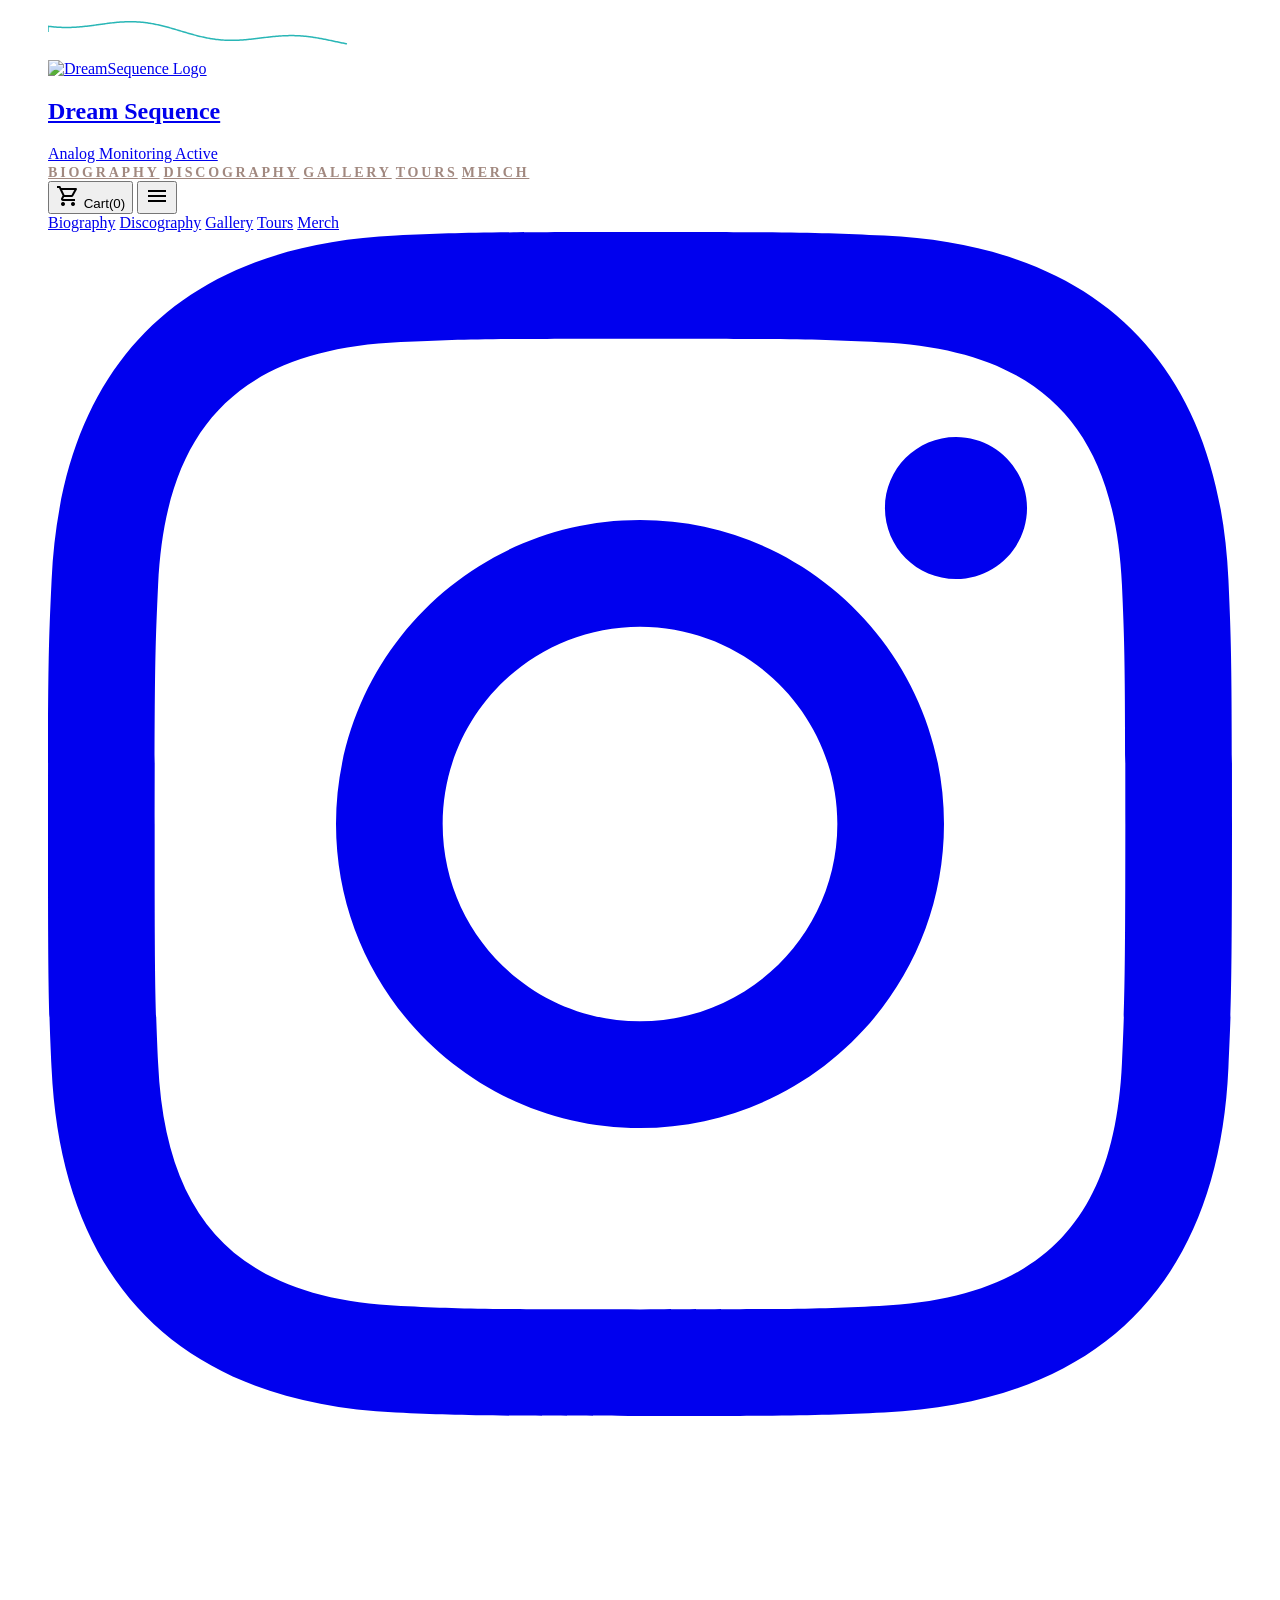
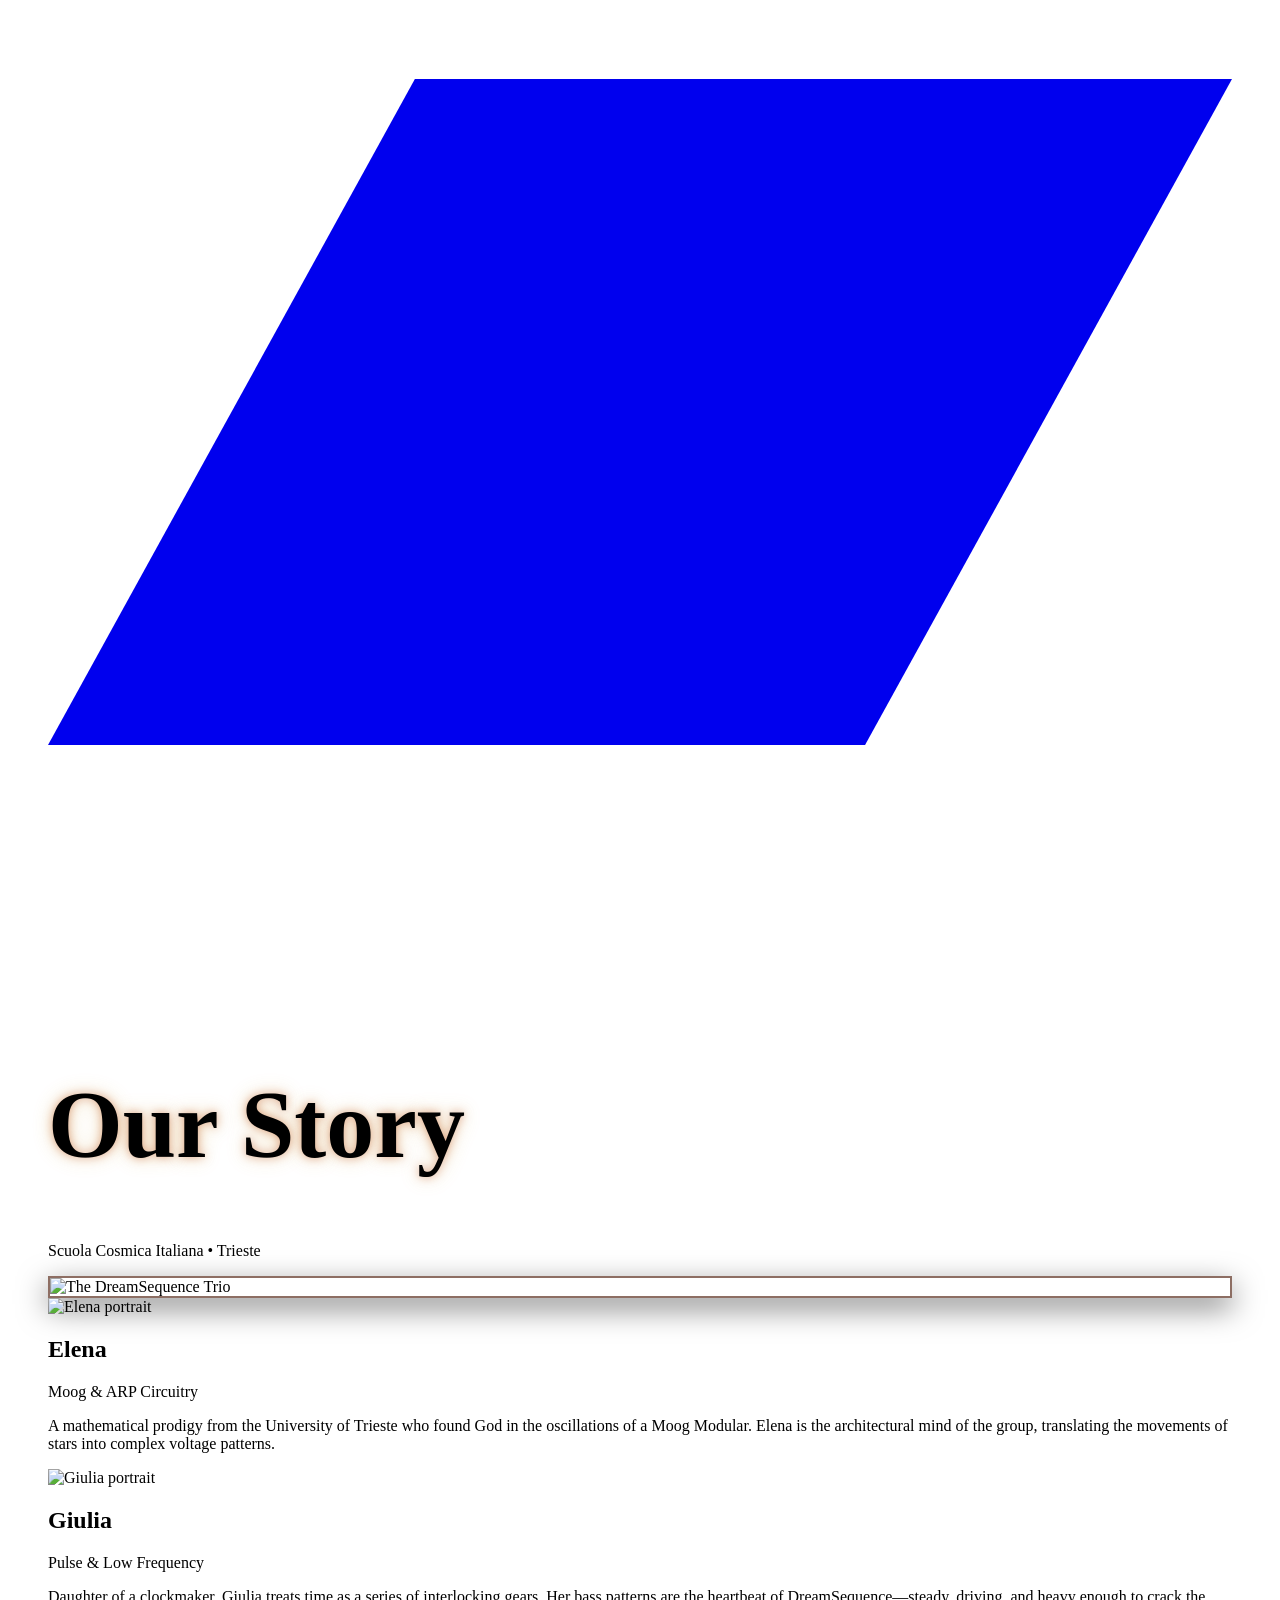
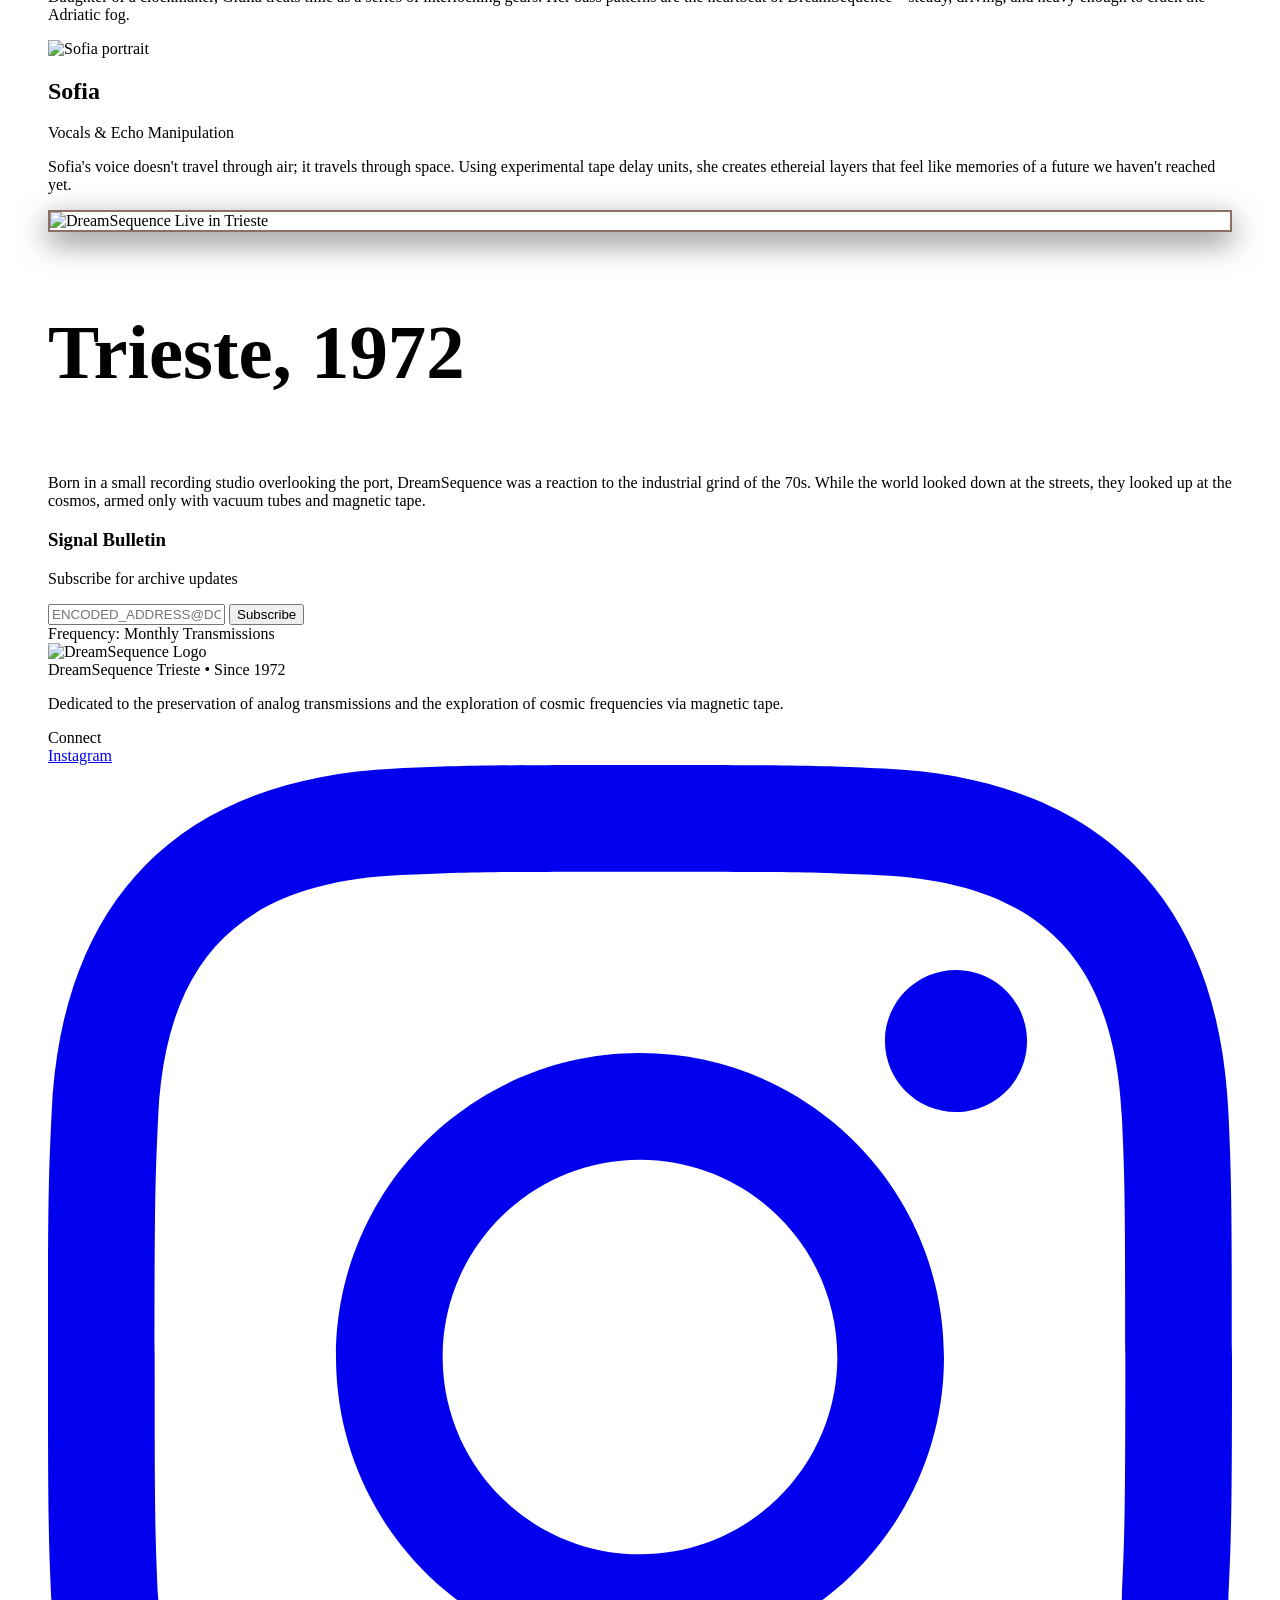
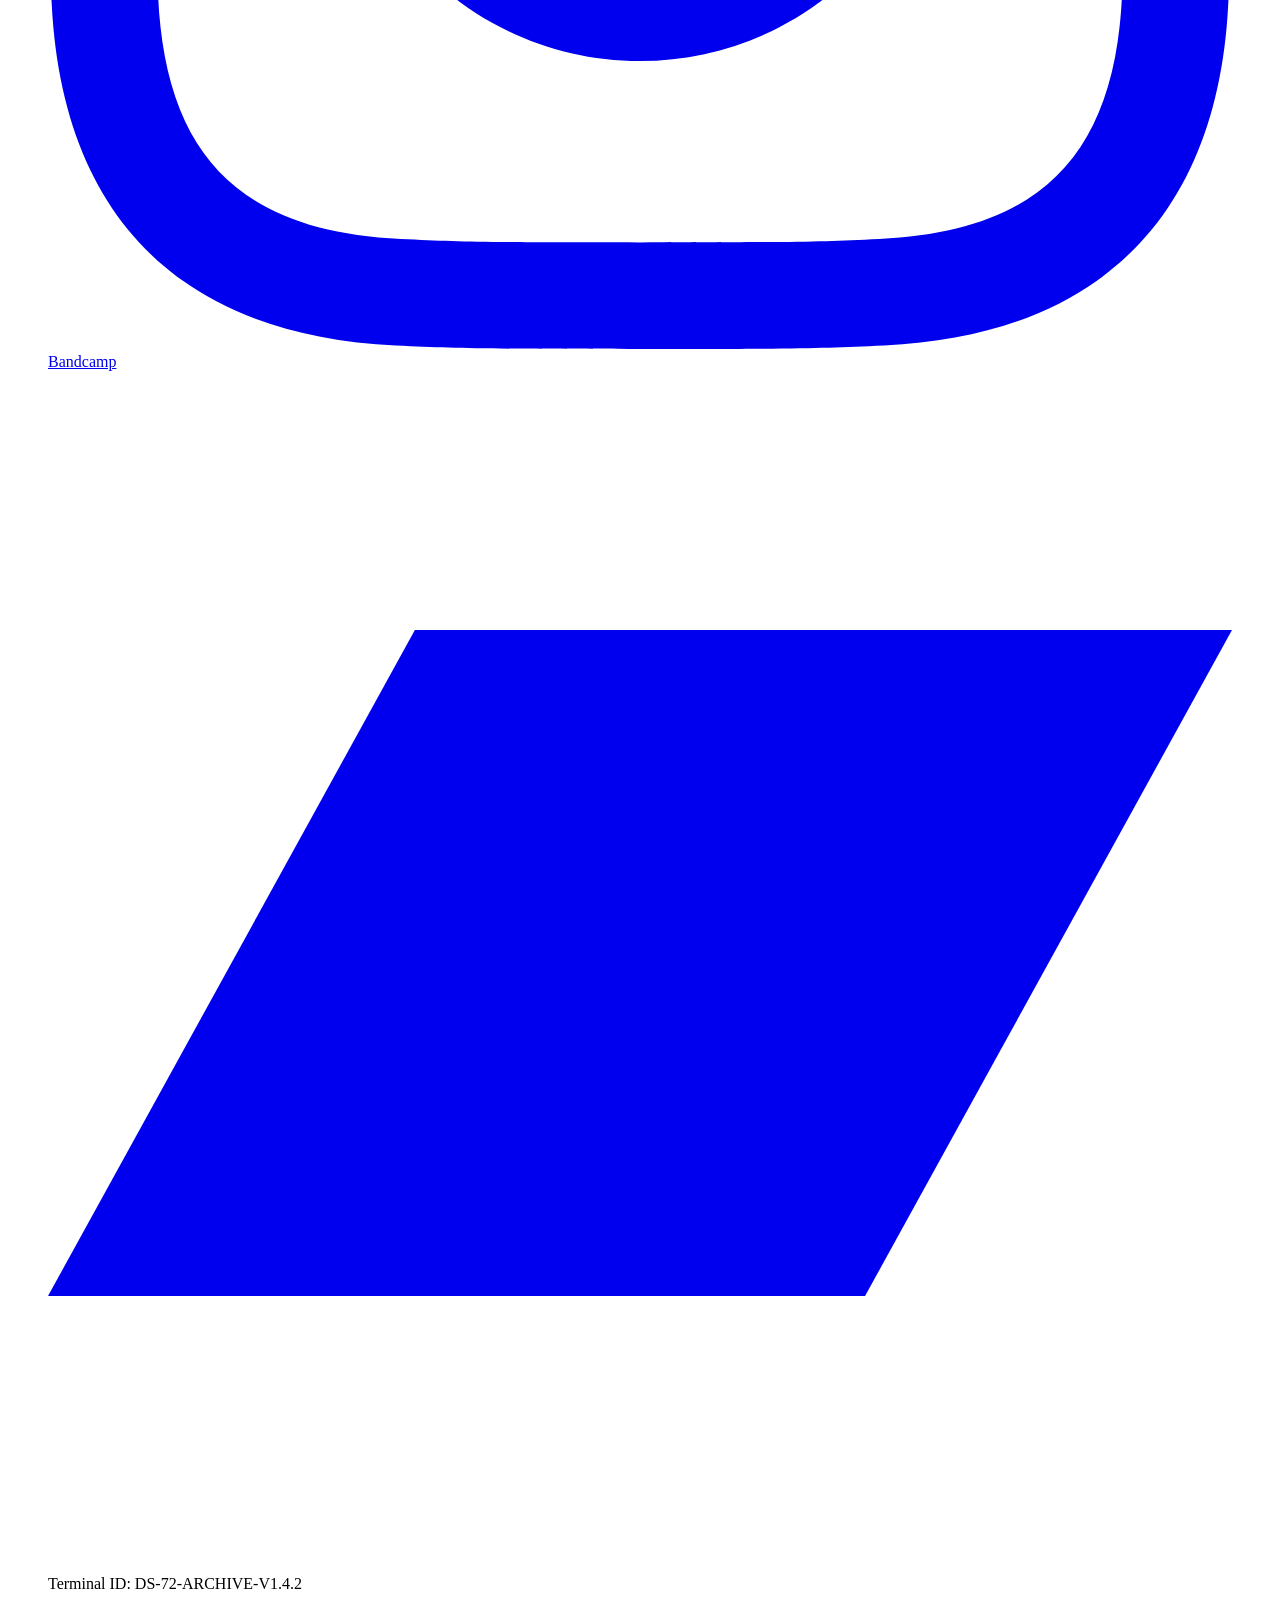
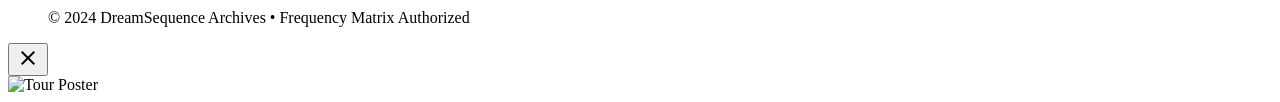
==== biography.html @ 5fc07989 "Refining Merch, Gallery and Discography aesthetics - Retro-futuristic update" ====
<!DOCTYPE html>
<html class="dark" lang="en">

<head>
    <meta charset="utf-8" />
    <meta content="width=device-width, initial-scale=1.0" name="viewport" />
    <title>Our Story | The History of DreamSequence</title>
    <meta name="description"
        content="The journey of Elena, Giulia, and Sofia. From the port of Trieste to the cosmic frequencies.">
    <link href="https://fonts.googleapis.com/css2?family=Space+Grotesk:wght@300;400;500;600;700&amp;display=swap"
        rel="stylesheet" />
    <link
        href="https://fonts.googleapis.com/css2?family=Material+Symbols+Outlined:wght,FILL@100..700,0..1&amp;display=swap"
        rel="stylesheet" />
    <script src="https://cdn.tailwindcss.com?plugins=forms,container-queries"></script>
    <script src="tailwind-config.js"></script>
    <link rel="stylesheet" href="styles.css">
</head>

<body
    class="bg-background-light dark:bg-background-dark text-tobacco dark:text-[#f3e5ab] font-display overflow-x-hidden">
    <div class="fixed inset-0 z-50 pointer-events-none opacity-30 bg-noise mix-blend-overlay"></div>
    <div class="fixed inset-0 z-50 pointer-events-none opacity-15 crt-overlay"></div>

    <div class="layout-container flex h-full grow flex-col">
        <div id="main-header"></div>

        <main class="flex-1 py-20 px-6">
            <div class="max-w-7xl mx-auto">
                <header class="mb-32 text-center reveal">
                    <h1
                        class="text-6xl md:text-9xl font-black uppercase tracking-tighter text-glow text-mustard mb-8 leading-none">
                        Our Story</h1>
                    <p class="text-burnt-orange font-mono uppercase text-sm tracking-[0.4em] mb-12">Scuola Cosmica
                        Italiana • Trieste</p>
                    <div
                        class="max-w-3xl mx-auto rounded-sm overflow-hidden photo-frame transform -rotate-1 shadow-2xl">
                        <img src="assets/2af12404-fb23-490f-a09b-b21768b307fc.JPG" alt="The DreamSequence Trio"
                            class="w-full h-auto grayscale-[0.2] sepia-[0.1] hover:scale-105 transition-transform duration-[3000ms]">
                    </div>
                </header>

                <div class="grid grid-cols-1 lg:grid-cols-3 gap-16">
                    <!-- Elena -->
                    <div
                        class="group relative bg-[#1a1613]/60 border border-mustard/10 p-10 rounded-sm hover:border-mustard/40 transition-all duration-700 reveal">
                        <div class="relative w-full aspect-[3/4] mb-10 overflow-hidden photo-frame-dark shadow-xl">
                            <img alt="Elena portrait"
                                class="w-full h-full object-cover sepia-[.3] grayscale-[.2] group-hover:scale-110 transition-transform duration-[2000ms]"
                                src="assets/Elena Leitner.JPG" loading="lazy">
                        </div>
                        <h2 class="text-4xl font-black uppercase text-mustard mb-3 tracking-tight">Elena</h2>
                        <p
                            class="text-xs font-mono text-burnt-orange mb-8 tracking-[0.3em] uppercase opacity-80 border-b border-burnt-orange/20 pb-4">
                            Moog & ARP Circuitry</p>
                        <p class="text-[#d4c5a6] font-light leading-relaxed text-lg">
                            A mathematical prodigy from the University of Trieste who found God in the oscillations of a
                            Moog Modular. Elena is the architectural mind of the group, translating the movements of
                            stars into complex voltage patterns.
                        </p>
                    </div>

                    <!-- Giulia -->
                    <div
                        class="group relative bg-[#1a1613]/60 border border-mustard/10 p-10 rounded-sm hover:border-mustard/40 transition-all duration-700 lg:translate-y-16 reveal">
                        <div class="relative w-full aspect-[3/4] mb-10 overflow-hidden photo-frame-dark shadow-xl">
                            <img alt="Giulia portrait"
                                class="w-full h-full object-cover sepia-[.3] grayscale-[.2] group-hover:scale-110 transition-transform duration-[2000ms]"
                                src="assets/Giulia Leitner.JPG" loading="lazy">
                        </div>
                        <h2 class="text-4xl font-black uppercase text-mustard mb-3 tracking-tight">Giulia</h2>
                        <p
                            class="text-xs font-mono text-burnt-orange mb-8 tracking-[0.3em] uppercase opacity-80 border-b border-burnt-orange/20 pb-4">
                            Pulse & Low Frequency</p>
                        <p class="text-[#d4c5a6] font-light leading-relaxed text-lg">
                            Daughter of a clockmaker, Giulia treats time as a series of interlocking gears. Her bass
                            patterns are the heartbeat of DreamSequence—steady, driving, and heavy enough to crack the
                            Adriatic fog.
                        </p>
                    </div>

                    <!-- Sofia -->
                    <div
                        class="group relative bg-[#1a1613]/60 border border-mustard/10 p-10 rounded-sm hover:border-mustard/40 transition-all duration-700 reveal">
                        <div class="relative w-full aspect-[3/4] mb-10 overflow-hidden photo-frame-dark shadow-xl">
                            <img alt="Sofia portrait"
                                class="w-full h-full object-cover sepia-[.3] grayscale-[.2] group-hover:scale-110 transition-transform duration-[2000ms]"
                                src="assets/Sofia Martini.JPG" loading="lazy">
                        </div>
                        <h2 class="text-4xl font-black uppercase text-mustard mb-3 tracking-tight">Sofia</h2>
                        <p
                            class="text-xs font-mono text-burnt-orange mb-8 tracking-[0.3em] uppercase opacity-80 border-b border-burnt-orange/20 pb-4">
                            Vocals & Echo Manipulation</p>
                        <p class="text-[#d4c5a6] font-light leading-relaxed text-lg">
                            Sofia's voice doesn't travel through air; it travels through space. Using experimental tape
                            delay units, she creates ethereial layers that feel like memories of a future we haven't
                            reached yet.
                        </p>
                    </div>
                </div>

                <section class="mt-48 max-w-5xl mx-auto text-center reveal">
                    <div class="mb-16 max-w-4xl mx-auto overflow-hidden photo-frame shadow-2xl">
                        <img src="assets/a49007c8-eb6e-448c-a6da-e3c77f13a707.JPG" alt="DreamSequence Live in Trieste"
                            class="w-full h-auto grayscale-[0.3] sepia-[0.2] hover:scale-105 transition-transform duration-[3000ms]">
                    </div>
                    <h3 class="text-5xl font-black uppercase text-mustard mb-10 tracking-tight">Trieste, 1972</h3>
                    <p class="text-2xl text-[#d4c5a6] leading-relaxed font-light max-w-3xl mx-auto">
                        Born in a small recording studio overlooking the port, DreamSequence was a reaction to the
                        industrial grind of the 70s. While the world looked down at the streets, they looked up at the
                        cosmos, armed only with vacuum tubes and magnetic tape.
                    </p>
                </section>
            </div>
        </main>

        <div id="main-footer"></div>
    </div>

    <script src="components.js"></script>
</body>

</html>
---- styles.css ----
/* DreamSequence - Unified Styles */

@keyframes float {
    0% {
        transform: translateY(0px) rotate(-1deg);
    }

    50% {
        transform: translateY(-10px) rotate(1deg);
    }

    100% {
        transform: translateY(0px) rotate(-1deg);
    }
}

.float-slow {
    animation: float 8s ease-in-out infinite;
}

.grain-pulse {
    animation: grain-shift 0.2s steps(2) infinite;
}

@keyframes grain-shift {
    0% {
        transform: translate(0, 0);
    }

    100% {
        transform: translate(-5%, -5%);
    }
}

/* Base Styles */
body {
    -webkit-font-smoothing: antialiased;
    -moz-osx-font-smoothing: grayscale;
}

img {
    user-select: none;
    -webkit-user-drag: none;
    -webkit-touch-callout: none;
}

.protected-photo {
    pointer-events: none;
}

/* Responsive Refinements */
:root {
    --container-px: 1.5rem;
}

@media (min-width: 768px) {
    :root {
        --container-px: 2.5rem;
    }
}

.layout-container {
    padding-left: var(--container-px);
    padding-right: var(--container-px);
}

/* Fluid Typography for large headings */
h1 {
    font-size: clamp(2.5rem, 8vw, 6rem);
    line-height: clamp(1, 1.1, 1.2);
}

.text-8xl {
    font-size: clamp(3rem, 12vw, 8rem);
}

.text-7xl {
    font-size: clamp(2.5rem, 10vw, 7rem);
}

.text-6xl {
    font-size: clamp(2.25rem, 8vw, 6rem);
}

.text-5xl {
    font-size: clamp(2rem, 6vw, 5rem);
}

/* Custom Utilities */
.text-glow {
    text-shadow: 0 0 10px rgba(192, 86, 33, 0.5), 0 0 20px rgba(214, 158, 46, 0.3);
}

.crt-overlay {
    background: linear-gradient(rgba(18, 16, 16, 0) 50%, rgba(0, 0, 0, 0.25) 50%),
        linear-gradient(90deg, rgba(255, 0, 0, 0.06), rgba(0, 255, 0, 0.02), rgba(0, 0, 255, 0.06));
    background-size: 100% 2px, 3px 100%;
    pointer-events: none;
}

.bg-noise {
    background-image: url("data:image/svg+xml,%3Csvg viewBox='0 0 200 200' xmlns='http://www.w3.org/2000/svg'%3E%3Cfilter id='noiseFilter'%3E%3CfeTurbulence type='fractalNoise' baseFrequency='0.65' numOctaves='3' stitchTiles='stitch'/%3E%3C/filter%3E%3Crect width='100%25' height='100%25' filter='url(%23noiseFilter)' opacity='0.05'/%3E%3C/svg%3E");
}

.bg-grain {
    background-image: url("data:image/svg+xml,%3Csvg viewBox='0 0 200 200' xmlns='http://www.w3.org/2000/svg'%3E%3Cfilter id='noiseFilter'%3E%3CfeTurbulence type='fractalNoise' baseFrequency='0.8' numOctaves='3' stitchTiles='stitch'/%3E%3C/filter%3E%3Crect width='100%25' height='100%25' filter='url(%23noiseFilter)' opacity='0.08'/%3E%3C/svg%3E");
}

.btn-vintage {
    background: linear-gradient(135deg, #d69e2e 0%, #b35900 100%);
    border: 1px solid #8a4200;
    box-shadow: inset 1px 1px 0px rgba(255, 255, 255, 0.2), 2px 2px 5px rgba(0, 0, 0, 0.5);
    transition: all 0.3s ease;
}

.btn-vintage:hover {
    filter: brightness(1.1);
    transform: translateY(-1px);
}

.btn-outline-primary {
    border: 1px solid rgba(220, 177, 74, 0.5);
    color: #dcb14a;
    transition: all 0.3s ease;
}

.btn-outline-primary:hover {
    background-color: #dcb14a;
    color: #1a1612;
}

.bandcamp-btn {
    background-color: #629aa9;
    color: #ffffff;
    border: 1px solid #4c8a9a;
    box-shadow: 2px 2px 0px rgba(0, 0, 0, 0.3);
}

.bandcamp-btn:hover {
    background-color: #558a98;
}

.bandcamp-link {
    color: #629aa9;
    transition: all 0.3s ease;
}

.bandcamp-link:hover {
    color: #4c8a9a;
    text-decoration: underline;
}

.knob-shadow {
    box-shadow:
        inset 0 2px 4px rgba(255, 255, 255, 0.1),
        inset 0 -2px 4px rgba(0, 0, 0, 0.6),
        0 4px 12px rgba(0, 0, 0, 0.6);
    background: radial-gradient(circle at 30% 30%, #2a2a2a, #000);
}

/* Analog Sleeve Effect */
.analog-sleeve {
    position: relative;
    overflow: hidden;
    border-radius: 4px;
    box-shadow: 0 4px 8px rgba(0, 0, 0, 0.4);
}

.analog-sleeve::before {
    content: '';
    position: absolute;
    top: 0;
    left: 0;
    width: 100%;
    height: 100%;
    background: linear-gradient(45deg, rgba(255, 255, 255, 0.1) 25%, transparent 25%, transparent 50%, rgba(255, 255, 255, 0.1) 50%, rgba(255, 255, 255, 0.1) 75%, transparent 75%, transparent);
    background-size: 8px 8px;
    opacity: 0.1;
    pointer-events: none;
    z-index: 1;
}

.analog-sleeve::after {
    content: '';
    position: absolute;
    top: 0;
    left: 0;
    width: 100%;
    height: 100%;
    box-shadow: inset 0 0 10px rgba(0, 0, 0, 0.5), inset 0 0 20px rgba(0, 0, 0, 0.3);
    pointer-events: none;
    z-index: 2;
}


/* Vintage Cardboard & Photo Frames */
.vintage-cardboard {
    background: #dcd7cc;
    padding: 10px;
    border: 1px solid #b5ae9d;
    box-shadow:
        5px 5px 20px rgba(0, 0, 0, 0.4),
        inset 0 0 30px rgba(0, 0, 0, 0.1);
    position: relative;
}

.vintage-cardboard::after {
    content: '';
    position: absolute;
    inset: 0;
    background-image: url("data:image/svg+xml,%3Csvg viewBox='0 0 200 200' xmlns='http://www.w3.org/2000/svg'%3E%3Cfilter id='noise'%3E%3CfeTurbulence type='fractalNoise' baseFrequency='0.65' numOctaves='3'/%3E%3C/filter%3E%3Crect width='100%25' height='100%25' filter='url(%23noise)' opacity='0.05'/%3E%3C/svg%3E");
    pointer-events: none;
}

.photo-frame {
    border: 2px solid #8d6e63;
    box-shadow: 0 10px 30px rgba(0, 0, 0, 0.5);
    transition: transform 0.5s ease;
}

.photo-frame:hover {
    transform: rotate(0) scale(1.02);
}

/* Navigation Links */
.nav-link {
    position: relative;
    font-size: 0.875rem;
    font-weight: 700;
    text-transform: uppercase;
    letter-spacing: 0.2em;
    color: #8d6e63;
    transition: color 0.3s cubic-bezier(0.4, 0, 0.2, 1);
}

.dark .nav-link {
    color: #a1887f;
}

.nav-link:hover {
    color: #dcb14a;
    /* mustard */
}

.nav-link::after {
    content: '';
    position: absolute;
    bottom: -4px;
    left: 0;
    width: 0;
    height: 1px;
    background-color: #dcb14a;
    /* mustard */
    transition: width 0.3s cubic-bezier(0.4, 0, 0.2, 1);
}

.nav-link:hover::after {
    width: 100%;
}

/* Animations */
@keyframes signal-pulse {
    0% {
        box-shadow: 0 0 0 0 rgba(214, 158, 46, 0.4);
    }

    70% {
        box-shadow: 0 0 0 10px rgba(214, 158, 46, 0);
    }

    100% {
        box-shadow: 0 0 0 0 rgba(214, 158, 46, 0);
    }
}

.animate-signal-pulse {
    animation: signal-pulse 2s infinite;
}

/* Transmission Map Styles */
.map-grid {
    background-size: 40px 40px;
    background-image:
        linear-gradient(to right, rgba(214, 158, 46, 0.05) 1px, transparent 1px),
        linear-gradient(to bottom, rgba(214, 158, 46, 0.05) 1px, transparent 1px);
}

@keyframes map-point-ping {
    0% {
        transform: scale(0.5);
        opacity: 1;
    }

    100% {
        transform: scale(2.5);
        opacity: 0;
    }
}

.map-ping {
    animation: map-point-ping 2s cubic-bezier(0, 0, 0.2, 1) infinite;
}

@keyframes map-scan {
    0% {
        transform: translateY(-100%);
    }

    100% {
        transform: translateY(100%);
    }
}

.map-scanner {
    position: absolute;
    width: 100%;
    height: 100px;
    background: linear-gradient(to bottom, transparent, rgba(214, 158, 46, 0.1), transparent);
    animation: map-scan 4s linear infinite;
    pointer-events: none;
}

/* Scrollbar Styles */
::-webkit-scrollbar {
    width: 8px;
    height: 8px;
}

::-webkit-scrollbar-track {
    background: #1a1612;
}

::-webkit-scrollbar-thumb {
    background: #3d3226;
    border-radius: 4px;
}

::-webkit-scrollbar-thumb:hover {
    background: #dcb14a;
}

@media (max-width: 768px) {
    ::-webkit-scrollbar {
        width: 4px;
        height: 4px;
    }
}

/* Mobile Image Adjustments */
@media (max-width: 640px) {
    .photo-frame {
        transform: rotate(0) !important;
        margin-bottom: 2rem;
    }
}
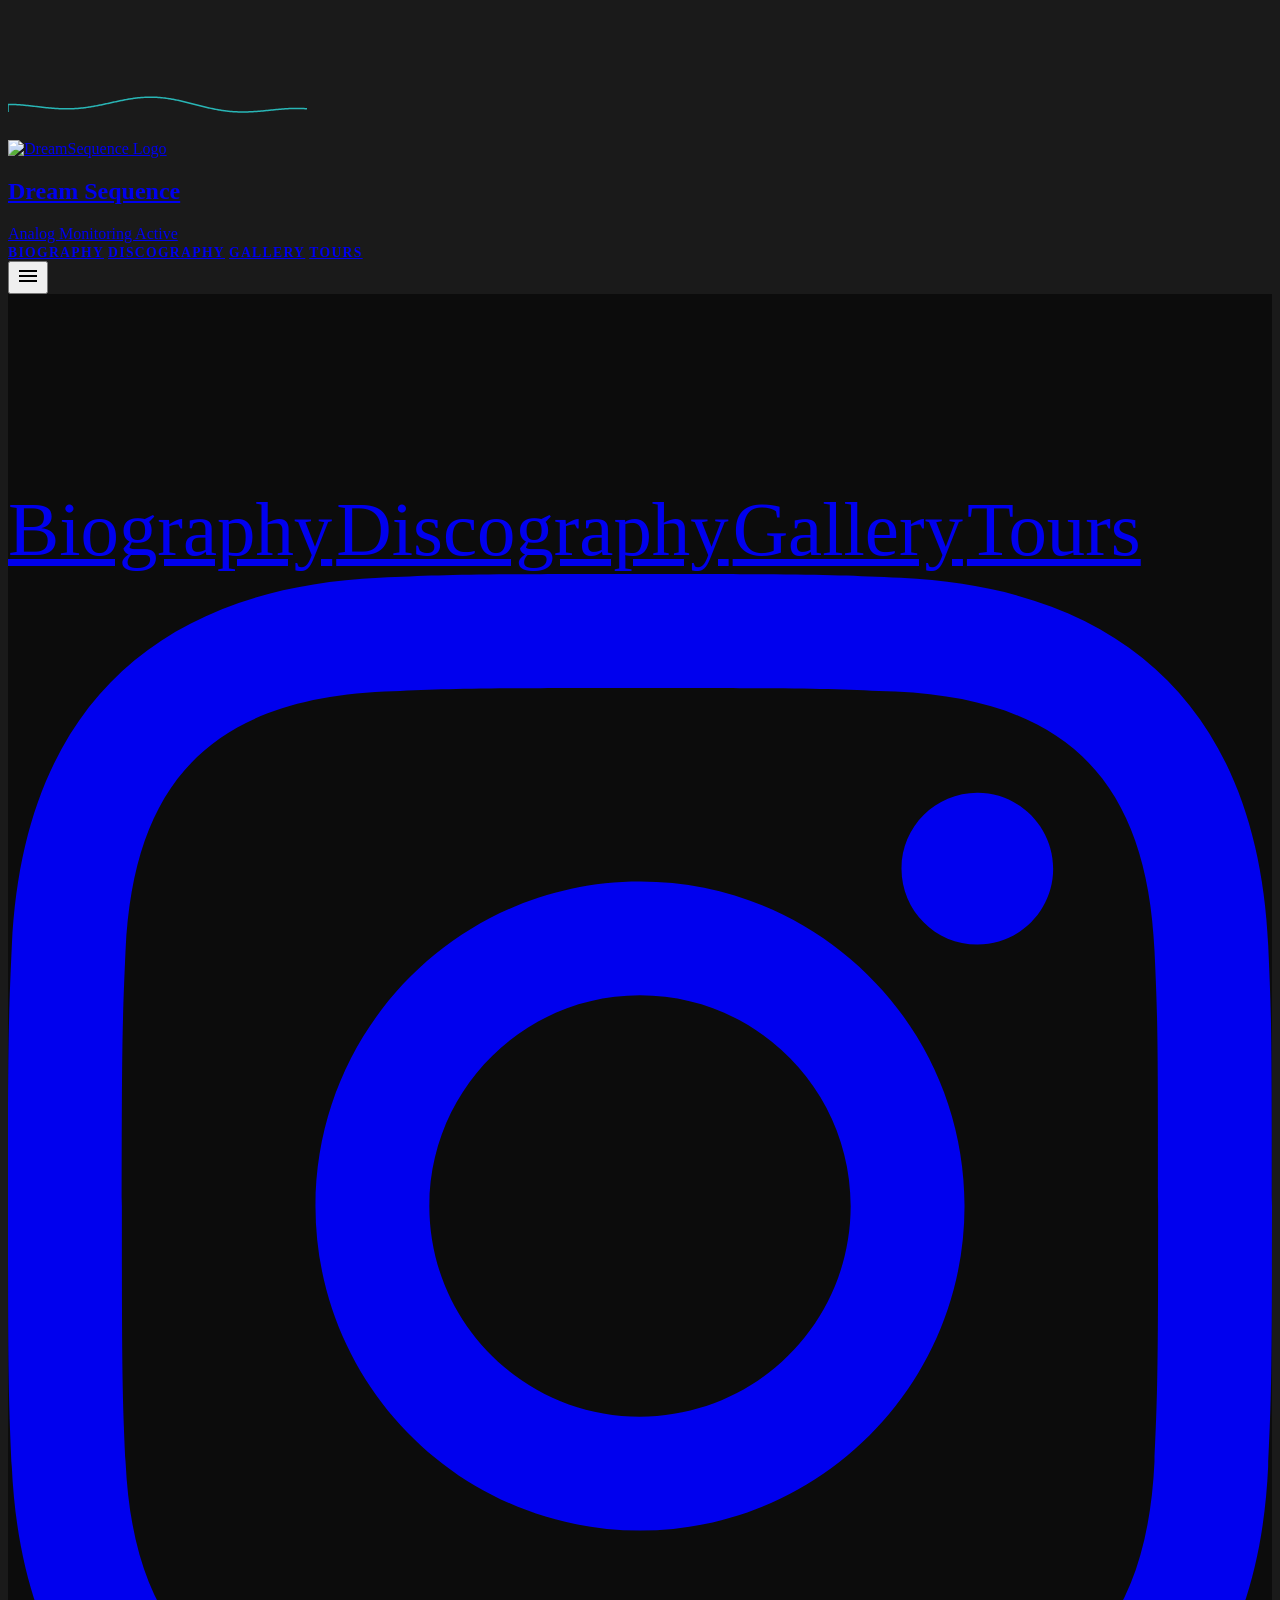
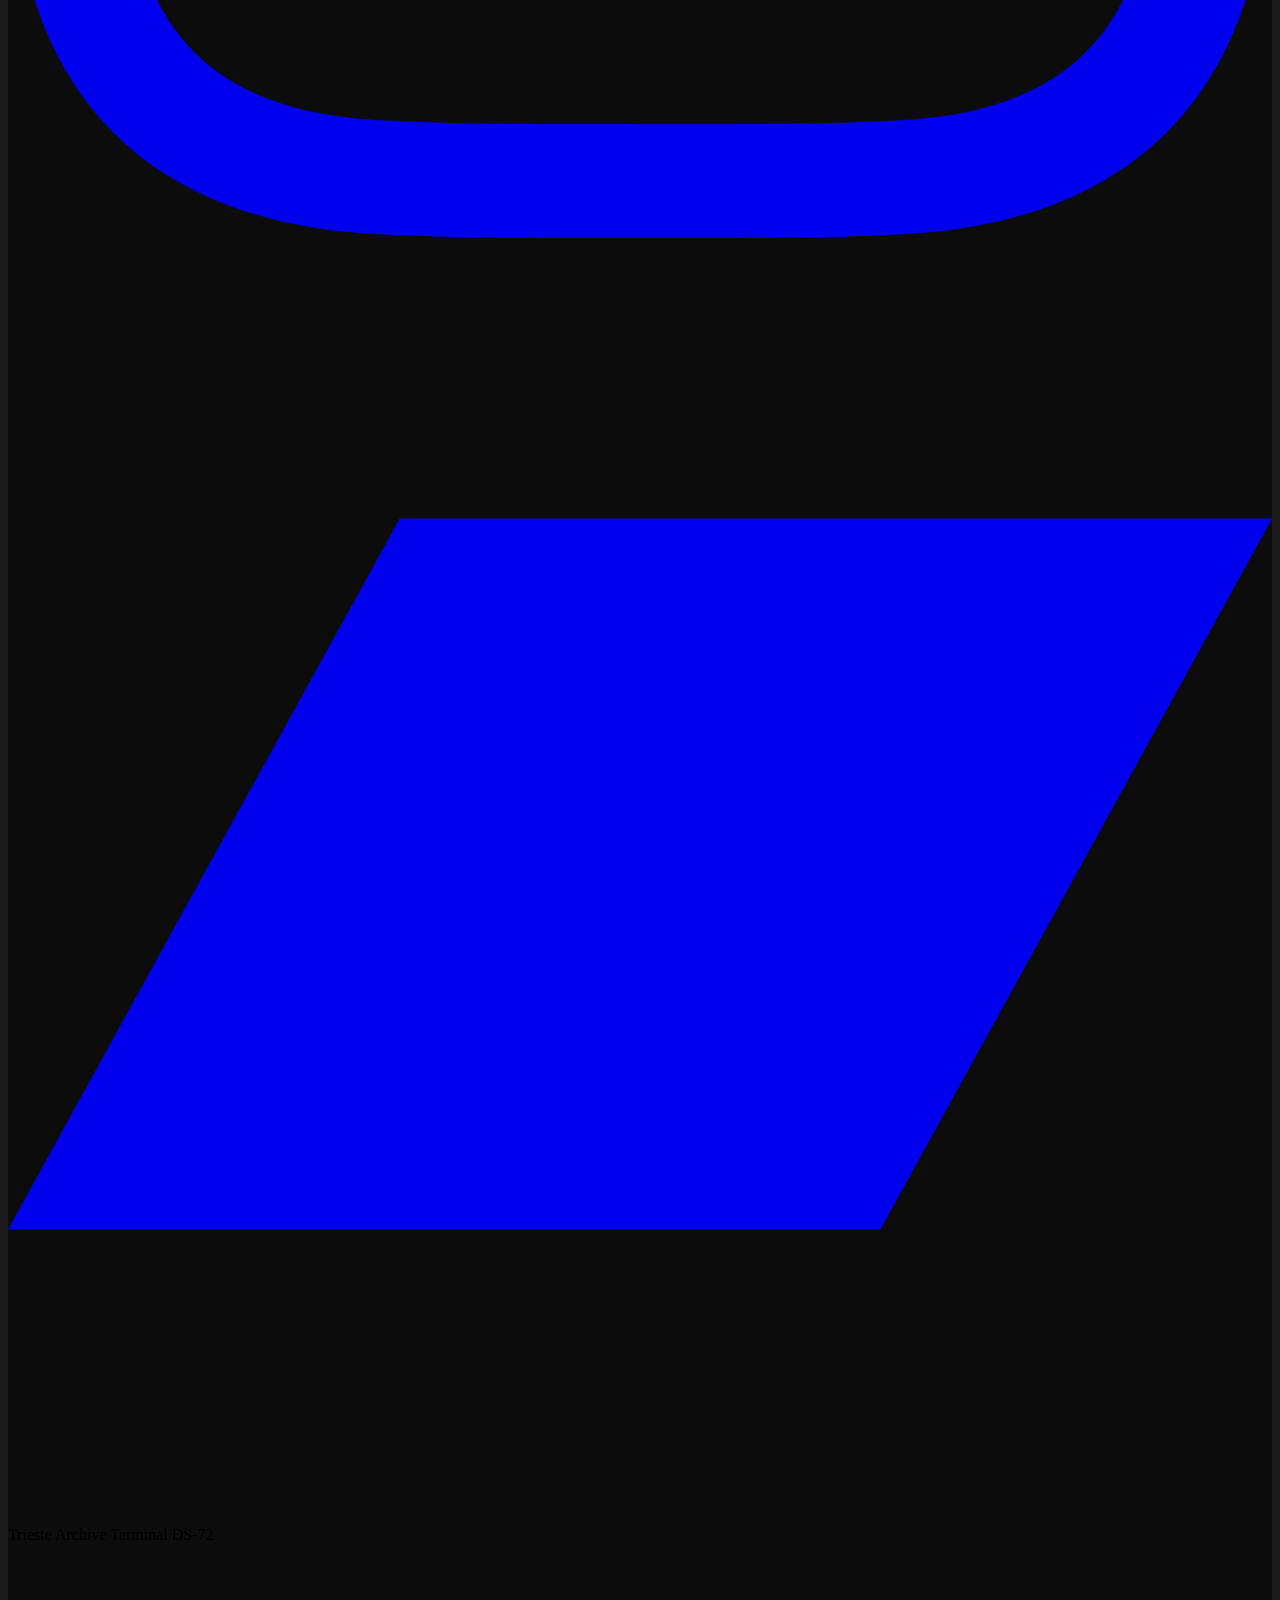
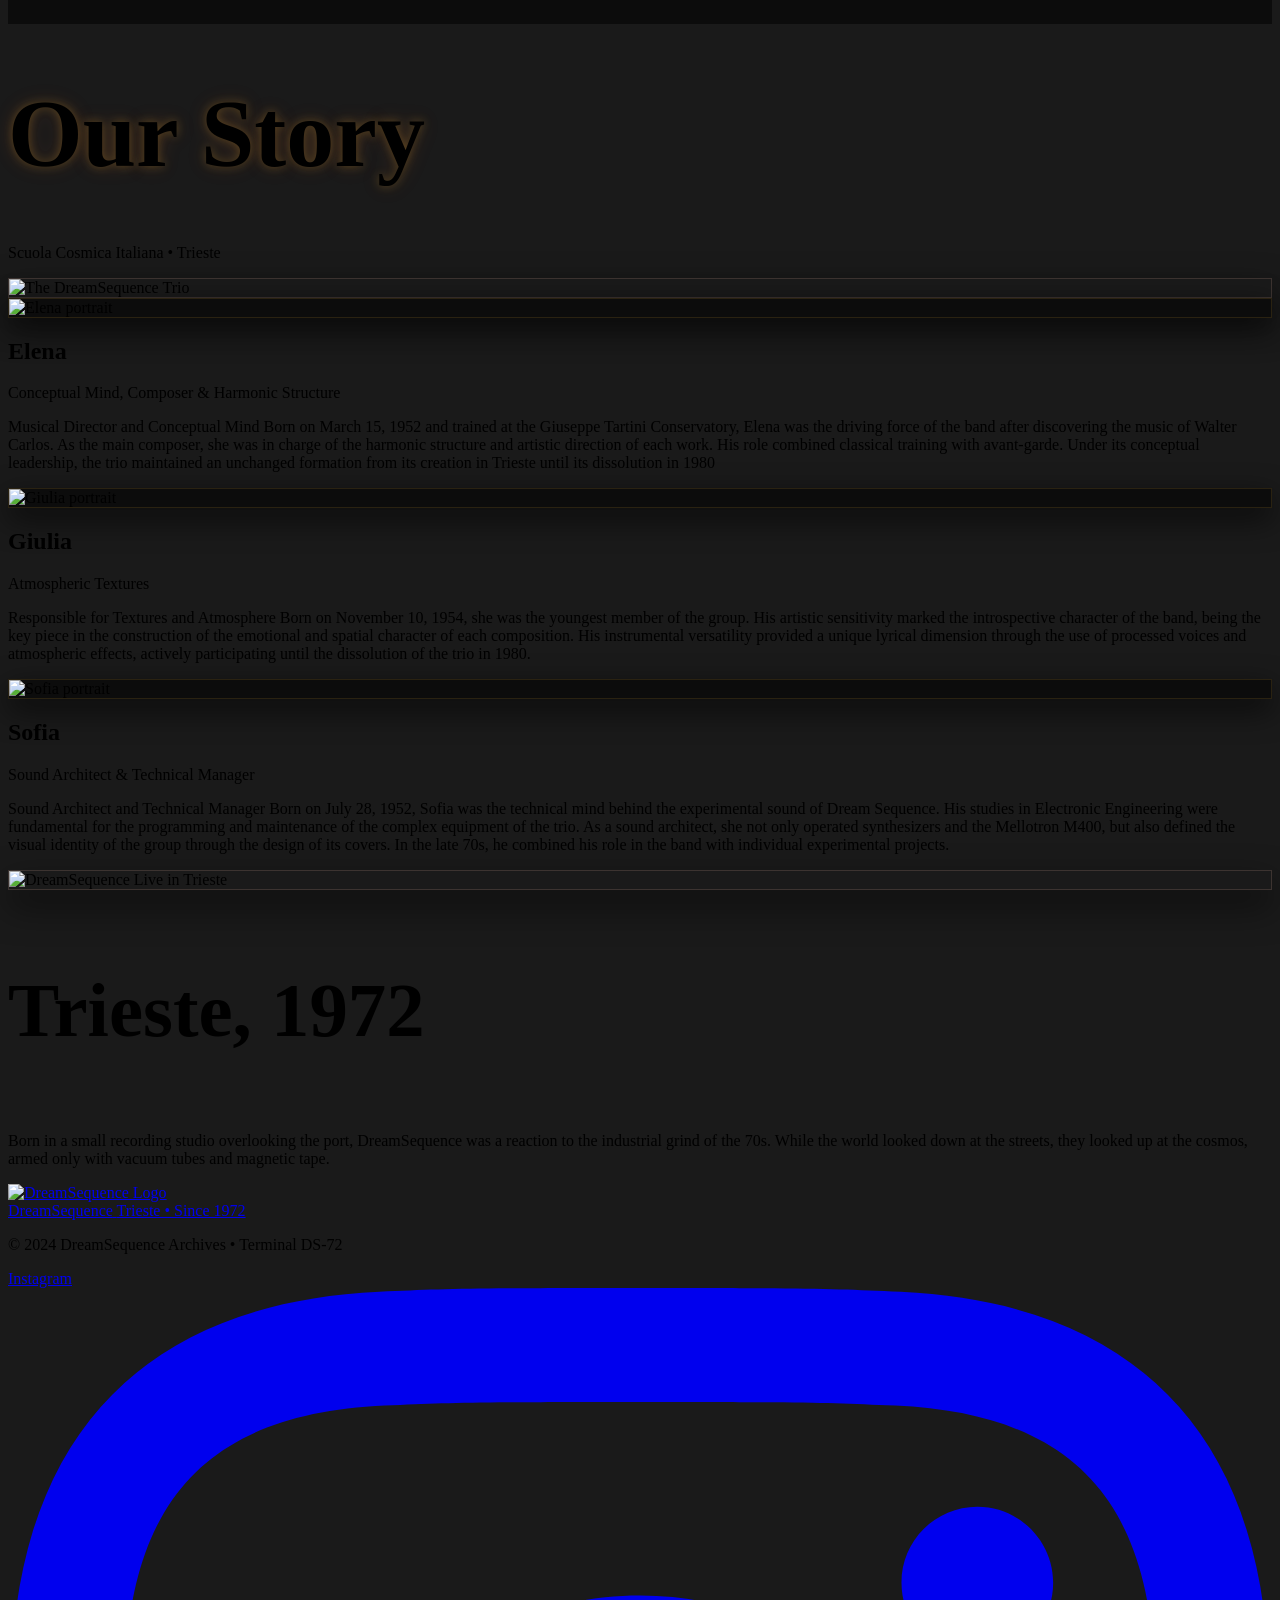
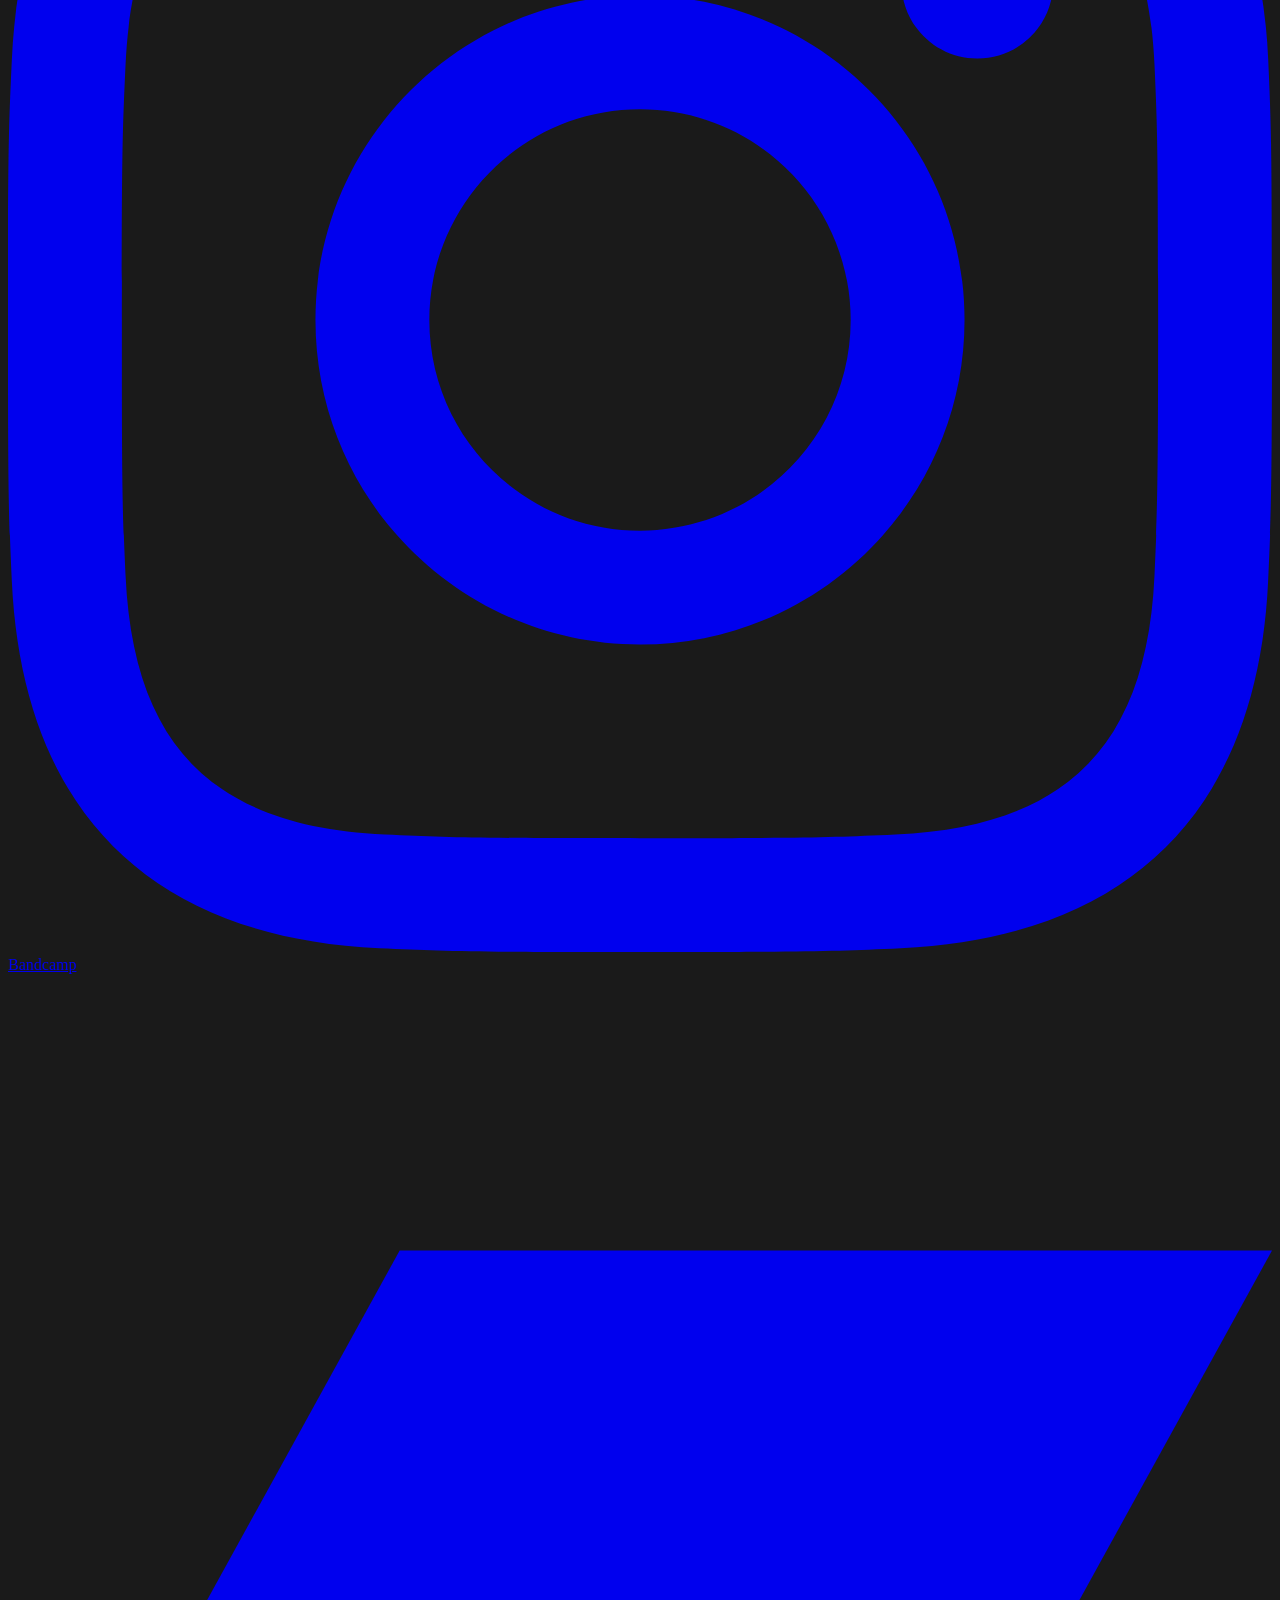
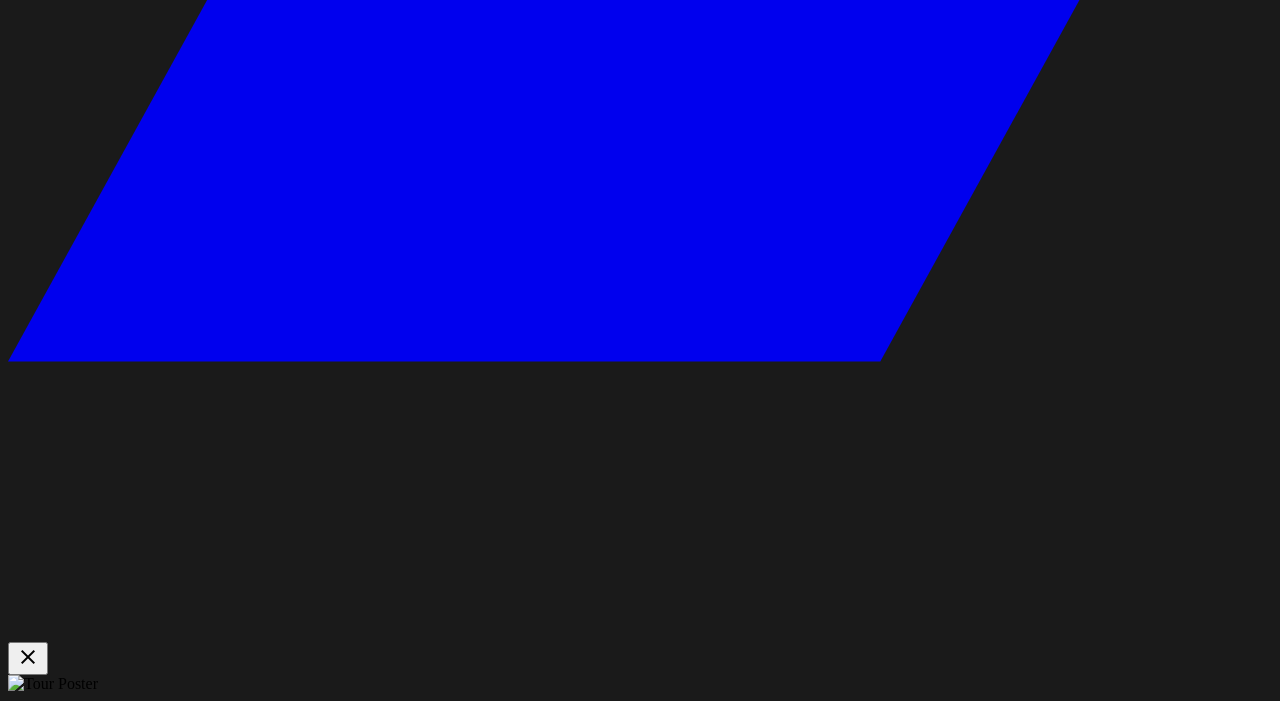
==== commit fb051157: "Refactor: Enhance UI/UX for mobile, standardize discography grid, and upgrade tours archive dashboar" ====
--- a/biography.html
+++ b/biography.html
@@ -19,9 +19,6 @@
 
 <body
     class="bg-background-light dark:bg-background-dark text-tobacco dark:text-[#f3e5ab] font-display overflow-x-hidden">
-    <div class="fixed inset-0 z-50 pointer-events-none opacity-30 bg-noise mix-blend-overlay"></div>
-    <div class="fixed inset-0 z-50 pointer-events-none opacity-15 crt-overlay"></div>
-
     <div class="layout-container flex h-full grow flex-col">
         <div id="main-header"></div>
 
@@ -35,7 +32,7 @@
                         Italiana • Trieste</p>
                     <div
                         class="max-w-3xl mx-auto rounded-sm overflow-hidden photo-frame transform -rotate-1 shadow-2xl">
-                        <img src="assets/2af12404-fb23-490f-a09b-b21768b307fc.JPG" alt="The DreamSequence Trio"
+                        <img src="assets/galery/sisters.jpg" alt="The DreamSequence Trio"
                             class="w-full h-auto grayscale-[0.2] sepia-[0.1] hover:scale-105 transition-transform duration-[3000ms]">
                     </div>
                 </header>
@@ -52,17 +49,21 @@
                         <h2 class="text-4xl font-black uppercase text-mustard mb-3 tracking-tight">Elena</h2>
                         <p
                             class="text-xs font-mono text-burnt-orange mb-8 tracking-[0.3em] uppercase opacity-80 border-b border-burnt-orange/20 pb-4">
-                            Moog & ARP Circuitry</p>
+                            Conceptual Mind, Composer & Harmonic Structure</p>
                         <p class="text-[#d4c5a6] font-light leading-relaxed text-lg">
-                            A mathematical prodigy from the University of Trieste who found God in the oscillations of a
-                            Moog Modular. Elena is the architectural mind of the group, translating the movements of
-                            stars into complex voltage patterns.
+                            Musical Director and Conceptual Mind Born on March 15, 1952 and trained at the Giuseppe
+                            Tartini Conservatory, Elena was the driving force
+                            of the band after discovering the music of Walter Carlos. As the main composer, she was in
+                            charge of the harmonic structure and artistic direction
+                            of each work. His role combined classical training with avant-garde. Under its conceptual
+                            leadership, the trio maintained an unchanged formation from its creation
+                            in Trieste until its dissolution in 1980
                         </p>
                     </div>
 
                     <!-- Giulia -->
                     <div
-                        class="group relative bg-[#1a1613]/60 border border-mustard/10 p-10 rounded-sm hover:border-mustard/40 transition-all duration-700 lg:translate-y-16 reveal">
+                        class="group relative bg-[#1a1613]/60 border border-mustard/10 p-10 rounded-sm hover:border-mustard/40 transition-all duration-700 reveal">
                         <div class="relative w-full aspect-[3/4] mb-10 overflow-hidden photo-frame-dark shadow-xl">
                             <img alt="Giulia portrait"
                                 class="w-full h-full object-cover sepia-[.3] grayscale-[.2] group-hover:scale-110 transition-transform duration-[2000ms]"
@@ -71,11 +72,16 @@
                         <h2 class="text-4xl font-black uppercase text-mustard mb-3 tracking-tight">Giulia</h2>
                         <p
                             class="text-xs font-mono text-burnt-orange mb-8 tracking-[0.3em] uppercase opacity-80 border-b border-burnt-orange/20 pb-4">
-                            Pulse & Low Frequency</p>
+                            Atmospheric Textures</p>
                         <p class="text-[#d4c5a6] font-light leading-relaxed text-lg">
-                            Daughter of a clockmaker, Giulia treats time as a series of interlocking gears. Her bass
-                            patterns are the heartbeat of DreamSequence—steady, driving, and heavy enough to crack the
-                            Adriatic fog.
+                            Responsible for Textures and Atmosphere Born on November 10, 1954, she was the youngest
+                            member of the group.
+                            His artistic sensitivity marked the introspective character of the band, being the key piece
+                            in the construction
+                            of the emotional and spatial character of each composition. His instrumental versatility
+                            provided a unique lyrical
+                            dimension through the use of processed voices and atmospheric effects, actively
+                            participating until the dissolution of the trio in 1980.
                         </p>
                     </div>
 
@@ -90,16 +96,21 @@
                         <h2 class="text-4xl font-black uppercase text-mustard mb-3 tracking-tight">Sofia</h2>
                         <p
                             class="text-xs font-mono text-burnt-orange mb-8 tracking-[0.3em] uppercase opacity-80 border-b border-burnt-orange/20 pb-4">
-                            Vocals & Echo Manipulation</p>
+                            Sound Architect & Technical Manager</p>
                         <p class="text-[#d4c5a6] font-light leading-relaxed text-lg">
-                            Sofia's voice doesn't travel through air; it travels through space. Using experimental tape
-                            delay units, she creates ethereial layers that feel like memories of a future we haven't
-                            reached yet.
+                            Sound Architect and Technical Manager Born on July 28, 1952, Sofia was the technical mind
+                            behind the experimental sound of Dream Sequence.
+                            His studies in Electronic Engineering were fundamental for the programming and maintenance
+                            of the complex equipment of the trio. As a sound architect,
+                            she not only operated synthesizers and the Mellotron M400, but also defined the visual
+                            identity of the group through the design of its covers. In the
+                            late 70s, he combined his role in the band with individual experimental projects.
                         </p>
                     </div>
                 </div>
 
                 <section class="mt-48 max-w-5xl mx-auto text-center reveal">
+
                     <div class="mb-16 max-w-4xl mx-auto overflow-hidden photo-frame shadow-2xl">
                         <img src="assets/a49007c8-eb6e-448c-a6da-e3c77f13a707.JPG" alt="DreamSequence Live in Trieste"
                             class="w-full h-auto grayscale-[0.3] sepia-[0.2] hover:scale-105 transition-transform duration-[3000ms]">
--- a/styles.css
+++ b/styles.css
@@ -1,4 +1,9 @@
 /* DreamSequence - Unified Styles */
+
+html {
+    scroll-behavior: smooth;
+    background-color: #1a1a1a;
+}
 
 @keyframes float {
     0% {
@@ -18,56 +23,92 @@
     animation: float 8s ease-in-out infinite;
 }
 
-.grain-pulse {
-    animation: grain-shift 0.2s steps(2) infinite;
-}
-
 @keyframes grain-shift {
     0% {
         transform: translate(0, 0);
     }
 
+    10% {
+        transform: translate(-1%, -1%);
+    }
+
+    20% {
+        transform: translate(-2%, 1%);
+    }
+
+    30% {
+        transform: translate(1%, -2%);
+    }
+
+    40% {
+        transform: translate(-1%, 3%);
+    }
+
+    50% {
+        transform: translate(-2%, 1%);
+    }
+
+    60% {
+        transform: translate(3%, 0);
+    }
+
+    70% {
+        transform: translate(0, 2%);
+    }
+
+    80% {
+        transform: translate(-3%, 1%);
+    }
+
+    90% {
+        transform: translate(1%, 2%);
+    }
+
     100% {
-        transform: translate(-5%, -5%);
-    }
+        transform: translate(1%, -1%);
+    }
+}
+
+.analog-noise::before {
+    content: "";
+    position: fixed;
+    top: -100%;
+    left: -100%;
+    width: 300%;
+    height: 300%;
+    background-image: url("data:image/svg+xml,%3Csvg viewBox='0 0 200 200' xmlns='http://www.w3.org/2000/svg'%3E%3Cfilter id='noiseFilter'%3E%3CfeTurbulence type='fractalNoise' baseFrequency='0.65' numOctaves='3' stitchTiles='stitch'/%3E%3C/filter%3E%3Crect width='100%25' height='100%25' filter='url(%23noiseFilter)' opacity='0.05'/%3E%3C/svg%3E");
+    animation: grain-shift 8s steps(10) infinite;
+    pointer-events: none;
+    z-index: 9999;
+    opacity: 0.2;
 }
 
 /* Base Styles */
 body {
     -webkit-font-smoothing: antialiased;
     -moz-osx-font-smoothing: grayscale;
+    padding-top: 72px;
+    background-color: #1a1a1a;
+    transition: background-color 0.5s ease;
+}
+
+@media (min-width: 768px) {
+    body {
+        padding-top: 80px;
+    }
 }
 
 img {
     user-select: none;
     -webkit-user-drag: none;
     -webkit-touch-callout: none;
-}
-
-.protected-photo {
-    pointer-events: none;
-}
-
-/* Responsive Refinements */
-:root {
-    --container-px: 1.5rem;
-}
-
-@media (min-width: 768px) {
-    :root {
-        --container-px: 2.5rem;
-    }
-}
-
-.layout-container {
-    padding-left: var(--container-px);
-    padding-right: var(--container-px);
-}
-
-/* Fluid Typography for large headings */
+    transition: transform 0.5s cubic-bezier(0.16, 1, 0.3, 1), opacity 0.5s ease;
+}
+
+/* Fluid Typography */
 h1 {
     font-size: clamp(2.5rem, 8vw, 6rem);
-    line-height: clamp(1, 1.1, 1.2);
+    line-height: 0.95;
 }
 
 .text-8xl {
@@ -88,268 +129,146 @@
 
 /* Custom Utilities */
 .text-glow {
-    text-shadow: 0 0 10px rgba(192, 86, 33, 0.5), 0 0 20px rgba(214, 158, 46, 0.3);
+    text-shadow: 0 0 10px rgba(214, 158, 46, 0.3), 0 0 20px rgba(192, 86, 33, 0.2);
 }
 
 .crt-overlay {
-    background: linear-gradient(rgba(18, 16, 16, 0) 50%, rgba(0, 0, 0, 0.25) 50%),
-        linear-gradient(90deg, rgba(255, 0, 0, 0.06), rgba(0, 255, 0, 0.02), rgba(0, 0, 255, 0.06));
-    background-size: 100% 2px, 3px 100%;
-    pointer-events: none;
-}
-
-.bg-noise {
-    background-image: url("data:image/svg+xml,%3Csvg viewBox='0 0 200 200' xmlns='http://www.w3.org/2000/svg'%3E%3Cfilter id='noiseFilter'%3E%3CfeTurbulence type='fractalNoise' baseFrequency='0.65' numOctaves='3' stitchTiles='stitch'/%3E%3C/filter%3E%3Crect width='100%25' height='100%25' filter='url(%23noiseFilter)' opacity='0.05'/%3E%3C/svg%3E");
-}
-
-.bg-grain {
-    background-image: url("data:image/svg+xml,%3Csvg viewBox='0 0 200 200' xmlns='http://www.w3.org/2000/svg'%3E%3Cfilter id='noiseFilter'%3E%3CfeTurbulence type='fractalNoise' baseFrequency='0.8' numOctaves='3' stitchTiles='stitch'/%3E%3C/filter%3E%3Crect width='100%25' height='100%25' filter='url(%23noiseFilter)' opacity='0.08'/%3E%3C/svg%3E");
+    background: linear-gradient(rgba(18, 16, 16, 0) 50%, rgba(0, 0, 0, 0.15) 50%),
+        linear-gradient(90deg, rgba(255, 0, 0, 0.03), rgba(0, 255, 0, 0.01), rgba(0, 0, 255, 0.03));
+    background-size: 100% 3px, 3px 100%;
 }
 
 .btn-vintage {
     background: linear-gradient(135deg, #d69e2e 0%, #b35900 100%);
     border: 1px solid #8a4200;
-    box-shadow: inset 1px 1px 0px rgba(255, 255, 255, 0.2), 2px 2px 5px rgba(0, 0, 0, 0.5);
-    transition: all 0.3s ease;
+    box-shadow: inset 0 1px 0 rgba(255, 255, 255, 0.15), 0 4px 15px rgba(0, 0, 0, 0.4);
+    transition: all 0.4s cubic-bezier(0.16, 1, 0.3, 1);
 }
 
 .btn-vintage:hover {
-    filter: brightness(1.1);
-    transform: translateY(-1px);
-}
-
-.btn-outline-primary {
-    border: 1px solid rgba(220, 177, 74, 0.5);
-    color: #dcb14a;
-    transition: all 0.3s ease;
-}
-
-.btn-outline-primary:hover {
-    background-color: #dcb14a;
-    color: #1a1612;
+    box-shadow: inset 0 1px 0 rgba(255, 255, 255, 0.2), 0 0 20px rgba(214, 158, 46, 0.4);
+    transform: translateY(-2px);
+    filter: brightness(1.05);
 }
 
 .bandcamp-btn {
     background-color: #629aa9;
-    color: #ffffff;
-    border: 1px solid #4c8a9a;
-    box-shadow: 2px 2px 0px rgba(0, 0, 0, 0.3);
+    transition: all 0.3s cubic-bezier(0.16, 1, 0.3, 1);
 }
 
 .bandcamp-btn:hover {
-    background-color: #558a98;
-}
-
-.bandcamp-link {
-    color: #629aa9;
-    transition: all 0.3s ease;
-}
-
-.bandcamp-link:hover {
-    color: #4c8a9a;
-    text-decoration: underline;
-}
-
-.knob-shadow {
-    box-shadow:
-        inset 0 2px 4px rgba(255, 255, 255, 0.1),
-        inset 0 -2px 4px rgba(0, 0, 0, 0.6),
-        0 4px 12px rgba(0, 0, 0, 0.6);
-    background: radial-gradient(circle at 30% 30%, #2a2a2a, #000);
-}
-
-/* Analog Sleeve Effect */
-.analog-sleeve {
-    position: relative;
+    background-color: #72abbb;
+    transform: translateY(-2px);
+    box-shadow: 0 5px 15px rgba(98, 154, 169, 0.3);
+}
+
+/* Photo Frames */
+.photo-frame {
+    border: 1px solid rgba(141, 110, 99, 0.3);
+    box-shadow: 0 15px 35px rgba(0, 0, 0, 0.6);
+    transition: all 0.6s cubic-bezier(0.16, 1, 0.3, 1);
+}
+
+.photo-frame:hover {
+    border-color: #d69e2e;
+    transform: scale(1.02);
+}
+
+/* Professional Nav */
+.nav-link {
+    font-size: 0.85rem;
+    letter-spacing: 0.1em;
+    font-weight: 700;
+    text-transform: uppercase;
+}
+
+/* Better Scrollbar */
+::-webkit-scrollbar {
+    width: 10px;
+}
+
+::-webkit-scrollbar-track {
+    background: #12100e;
+}
+
+::-webkit-scrollbar-thumb {
+    background: #2a221b;
+    border: 2px solid #12100e;
+    border-radius: 10px;
+}
+
+::-webkit-scrollbar-thumb:hover {
+    background: #d69e2e;
+}
+
+/* Safe Area Utility */
+.safe-area-inset {
+    padding-top: max(12rem, env(safe-area-inset-top));
+    padding-bottom: max(4rem, env(safe-area-inset-bottom));
+}
+
+#mobile-menu {
+    background-color: #0c0c0c !important;
+}
+
+#mobile-menu a {
+    transition: all 0.6s cubic-bezier(0.16, 1, 0.3, 1);
+}
+
+#mobile-menu a:hover,
+#mobile-menu a:focus {
+    letter-spacing: 0.1em;
+    padding-left: 2rem;
+    color: #fef9c3;
+}
+
+/* Layout Reveal Enhancements */
+.reveal {
+    transition-timing-function: cubic-bezier(0.16, 1, 0.3, 1) !important;
+}
+
+.menu-open {
     overflow: hidden;
-    border-radius: 4px;
-    box-shadow: 0 4px 8px rgba(0, 0, 0, 0.4);
-}
-
-.analog-sleeve::before {
-    content: '';
-    position: absolute;
+    height: 100vh;
+}
+
+/* CRT Scanline Effect (Professional) */
+.crt-scanlines {
+    position: fixed;
     top: 0;
     left: 0;
     width: 100%;
     height: 100%;
-    background: linear-gradient(45deg, rgba(255, 255, 255, 0.1) 25%, transparent 25%, transparent 50%, rgba(255, 255, 255, 0.1) 50%, rgba(255, 255, 255, 0.1) 75%, transparent 75%, transparent);
-    background-size: 8px 8px;
-    opacity: 0.1;
+    background: linear-gradient(rgba(18, 16, 16, 0) 50%, rgba(0, 0, 0, 0.1) 50%),
+        linear-gradient(90deg, rgba(255, 0, 0, 0.02), rgba(0, 255, 0, 0.01), rgba(0, 0, 255, 0.02));
+    background-size: 100% 4px, 4px 100%;
     pointer-events: none;
-    z-index: 1;
-}
-
-.analog-sleeve::after {
-    content: '';
-    position: absolute;
-    top: 0;
-    left: 0;
-    width: 100%;
-    height: 100%;
-    box-shadow: inset 0 0 10px rgba(0, 0, 0, 0.5), inset 0 0 20px rgba(0, 0, 0, 0.3);
-    pointer-events: none;
-    z-index: 2;
-}
-
-
-/* Vintage Cardboard & Photo Frames */
-.vintage-cardboard {
-    background: #dcd7cc;
-    padding: 10px;
-    border: 1px solid #b5ae9d;
-    box-shadow:
-        5px 5px 20px rgba(0, 0, 0, 0.4),
-        inset 0 0 30px rgba(0, 0, 0, 0.1);
-    position: relative;
-}
-
-.vintage-cardboard::after {
-    content: '';
-    position: absolute;
-    inset: 0;
-    background-image: url("data:image/svg+xml,%3Csvg viewBox='0 0 200 200' xmlns='http://www.w3.org/2000/svg'%3E%3Cfilter id='noise'%3E%3CfeTurbulence type='fractalNoise' baseFrequency='0.65' numOctaves='3'/%3E%3C/filter%3E%3Crect width='100%25' height='100%25' filter='url(%23noise)' opacity='0.05'/%3E%3C/svg%3E");
-    pointer-events: none;
-}
-
-.photo-frame {
-    border: 2px solid #8d6e63;
-    box-shadow: 0 10px 30px rgba(0, 0, 0, 0.5);
-    transition: transform 0.5s ease;
-}
-
-.photo-frame:hover {
-    transform: rotate(0) scale(1.02);
-}
-
-/* Navigation Links */
-.nav-link {
-    position: relative;
-    font-size: 0.875rem;
-    font-weight: 700;
-    text-transform: uppercase;
-    letter-spacing: 0.2em;
-    color: #8d6e63;
-    transition: color 0.3s cubic-bezier(0.4, 0, 0.2, 1);
-}
-
-.dark .nav-link {
-    color: #a1887f;
-}
-
-.nav-link:hover {
-    color: #dcb14a;
-    /* mustard */
-}
-
-.nav-link::after {
-    content: '';
-    position: absolute;
-    bottom: -4px;
-    left: 0;
-    width: 0;
-    height: 1px;
-    background-color: #dcb14a;
-    /* mustard */
-    transition: width 0.3s cubic-bezier(0.4, 0, 0.2, 1);
-}
-
-.nav-link:hover::after {
-    width: 100%;
-}
-
-/* Animations */
-@keyframes signal-pulse {
-    0% {
-        box-shadow: 0 0 0 0 rgba(214, 158, 46, 0.4);
-    }
-
-    70% {
-        box-shadow: 0 0 0 10px rgba(214, 158, 46, 0);
-    }
-
-    100% {
-        box-shadow: 0 0 0 0 rgba(214, 158, 46, 0);
-    }
-}
-
-.animate-signal-pulse {
-    animation: signal-pulse 2s infinite;
-}
-
-/* Transmission Map Styles */
-.map-grid {
-    background-size: 40px 40px;
-    background-image:
-        linear-gradient(to right, rgba(214, 158, 46, 0.05) 1px, transparent 1px),
-        linear-gradient(to bottom, rgba(214, 158, 46, 0.05) 1px, transparent 1px);
-}
-
-@keyframes map-point-ping {
-    0% {
-        transform: scale(0.5);
-        opacity: 1;
-    }
-
-    100% {
-        transform: scale(2.5);
-        opacity: 0;
-    }
-}
-
-.map-ping {
-    animation: map-point-ping 2s cubic-bezier(0, 0, 0.2, 1) infinite;
-}
-
-@keyframes map-scan {
-    0% {
-        transform: translateY(-100%);
-    }
-
-    100% {
-        transform: translateY(100%);
-    }
-}
-
-.map-scanner {
-    position: absolute;
-    width: 100%;
-    height: 100px;
-    background: linear-gradient(to bottom, transparent, rgba(214, 158, 46, 0.1), transparent);
-    animation: map-scan 4s linear infinite;
-    pointer-events: none;
-}
-
-/* Scrollbar Styles */
-::-webkit-scrollbar {
-    width: 8px;
-    height: 8px;
-}
-
-::-webkit-scrollbar-track {
-    background: #1a1612;
-}
-
-::-webkit-scrollbar-thumb {
-    background: #3d3226;
-    border-radius: 4px;
-}
-
-::-webkit-scrollbar-thumb:hover {
-    background: #dcb14a;
-}
-
-@media (max-width: 768px) {
-    ::-webkit-scrollbar {
-        width: 4px;
-        height: 4px;
-    }
-}
-
-/* Mobile Image Adjustments */
-@media (max-width: 640px) {
-    .photo-frame {
-        transform: rotate(0) !important;
-        margin-bottom: 2rem;
-    }
+    z-index: 9998;
+}
+
+@keyframes shimmer {
+    0% { transform: translateX(-100%); }
+    100% { transform: translateX(100%); }
+}
+
+.photo-frame-dark {
+    border: 1px solid rgba(214, 158, 46, 0.15);
+    background-color: #0c0c0c;
+    box-shadow: 0 10px 30px rgba(0, 0, 0, 0.7);
+    transition: all 0.5s cubic-bezier(0.16, 1, 0.3, 1);
+}
+
+.photo-frame-dark:hover {
+    border-color: rgba(214, 158, 46, 0.4);
+    box-shadow: 0 15px 40px rgba(0, 0, 0, 0.9);
+    transform: translateY(-4px);
+}
+
+/* Scroll Snap for Collection Page */
+.scroll-container {
+    scroll-snap-type: y proximity;
+}
+
+.scroll-section {
+    scroll-snap-align: start;
 }
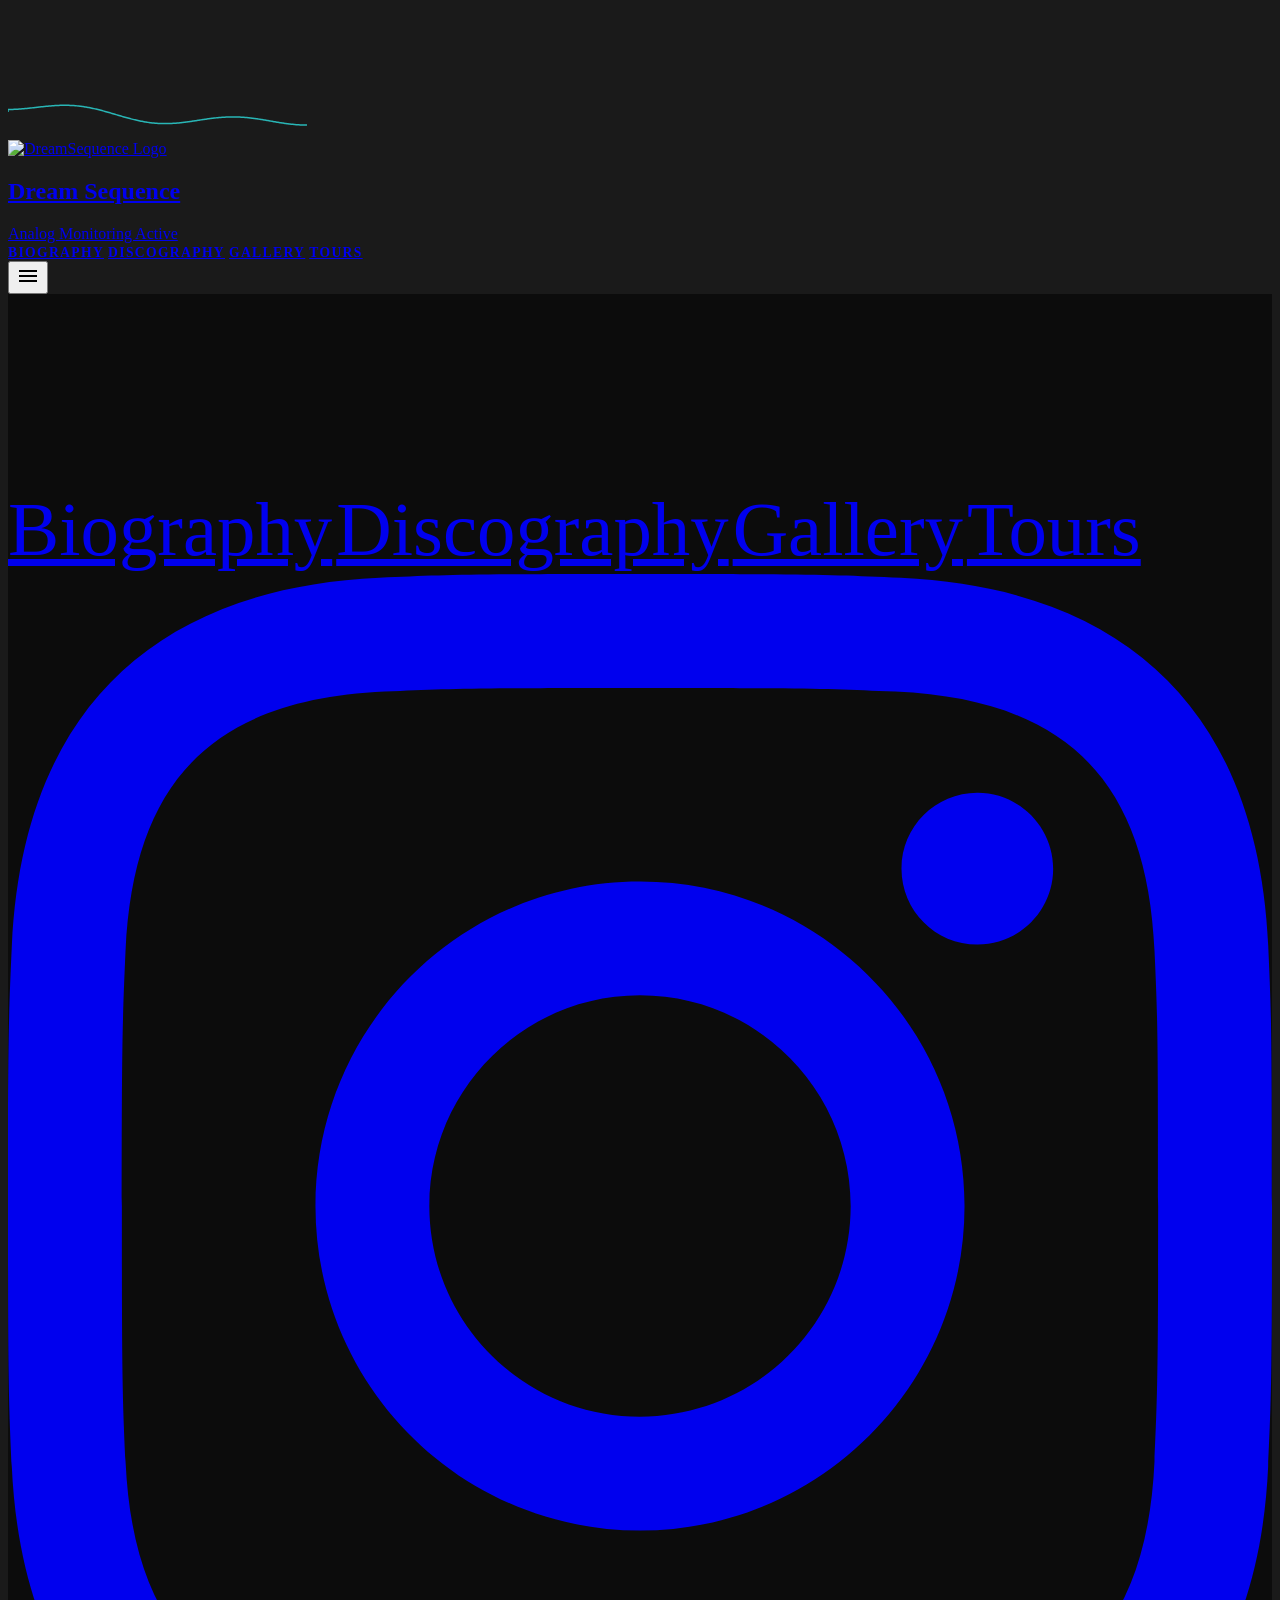
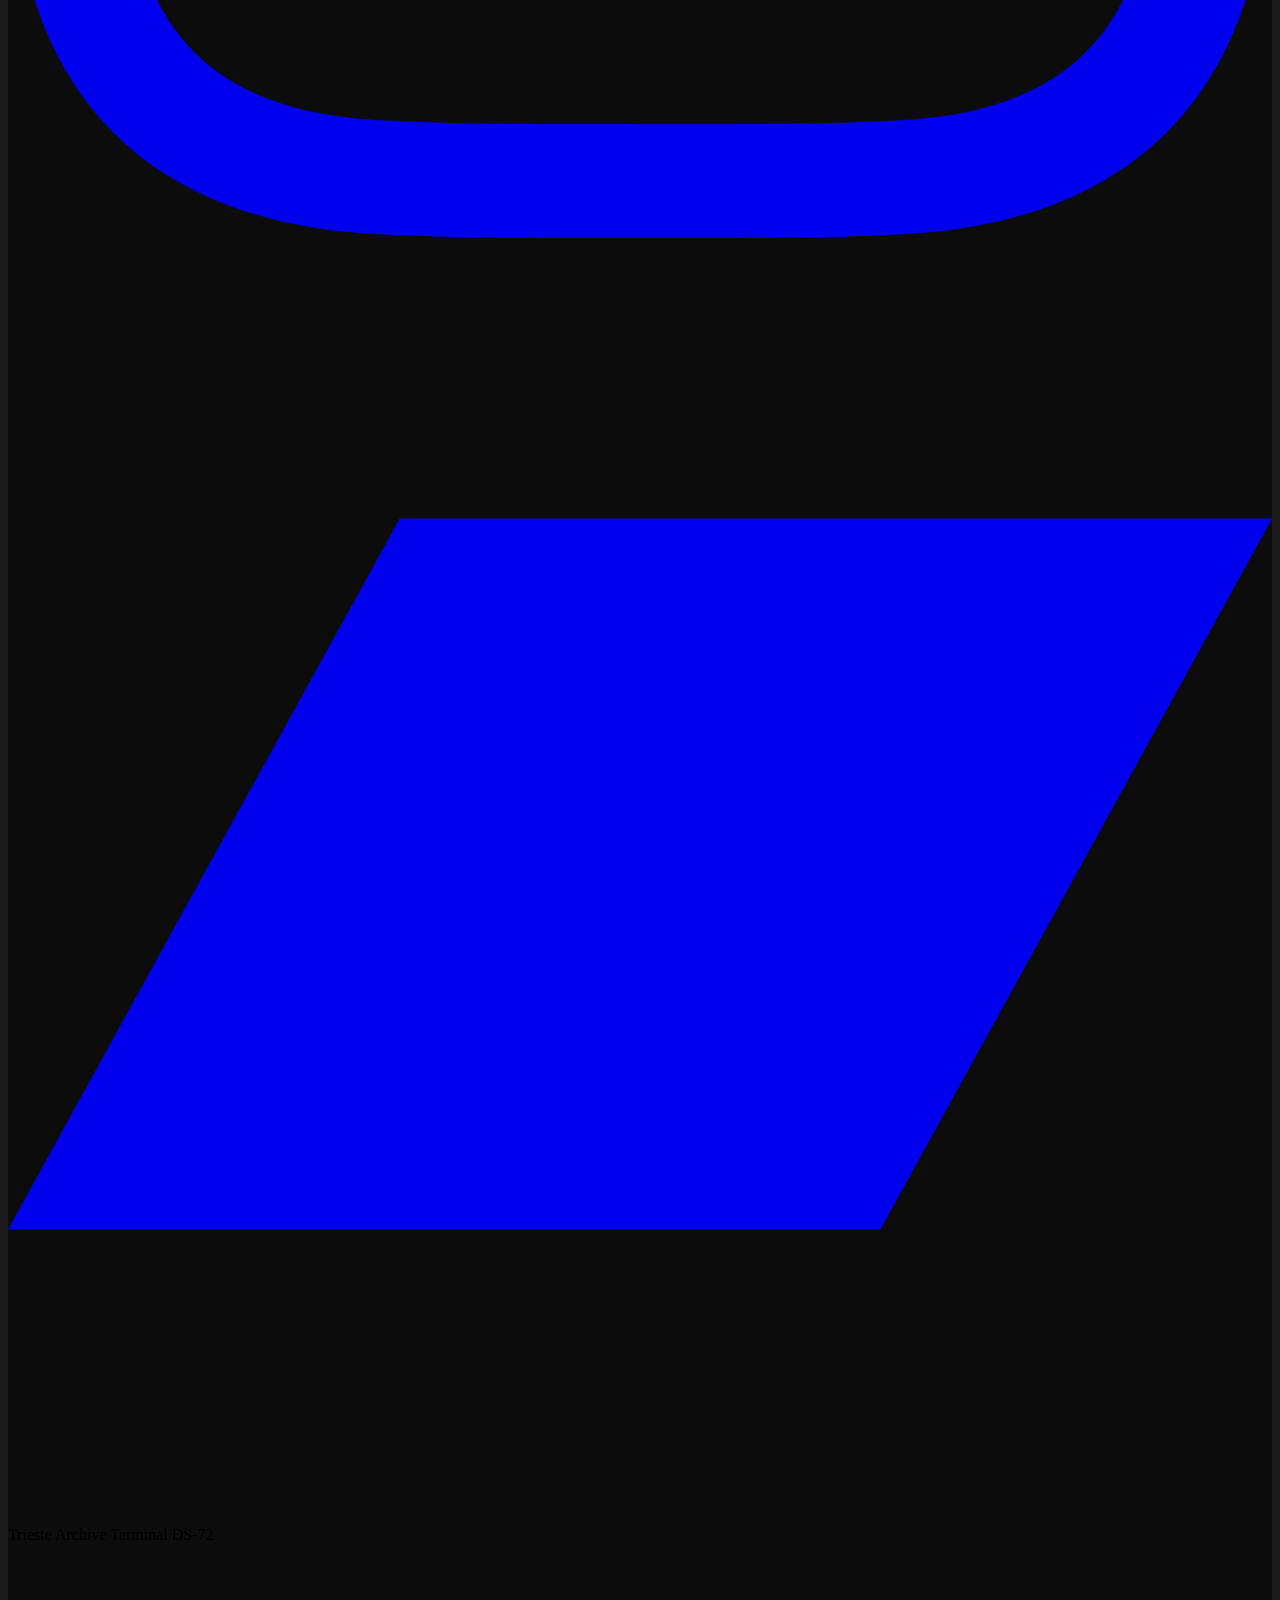
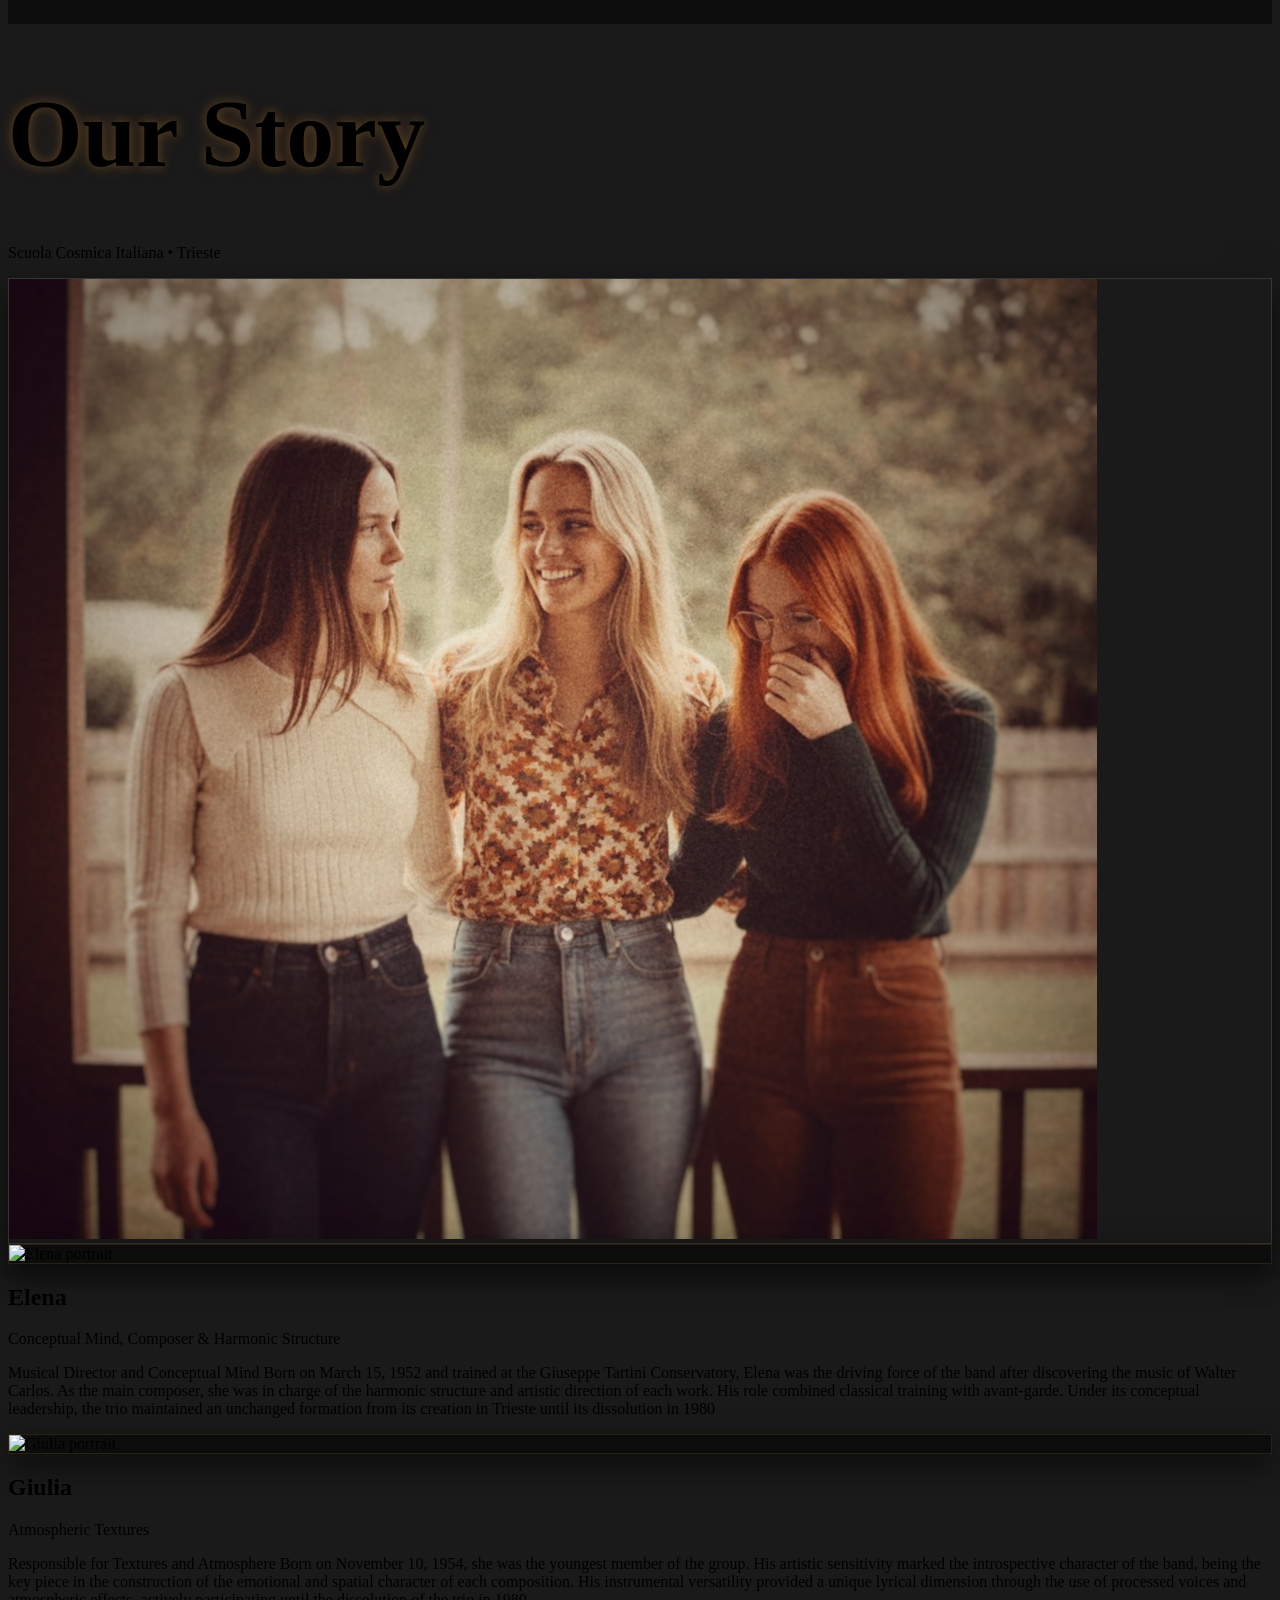
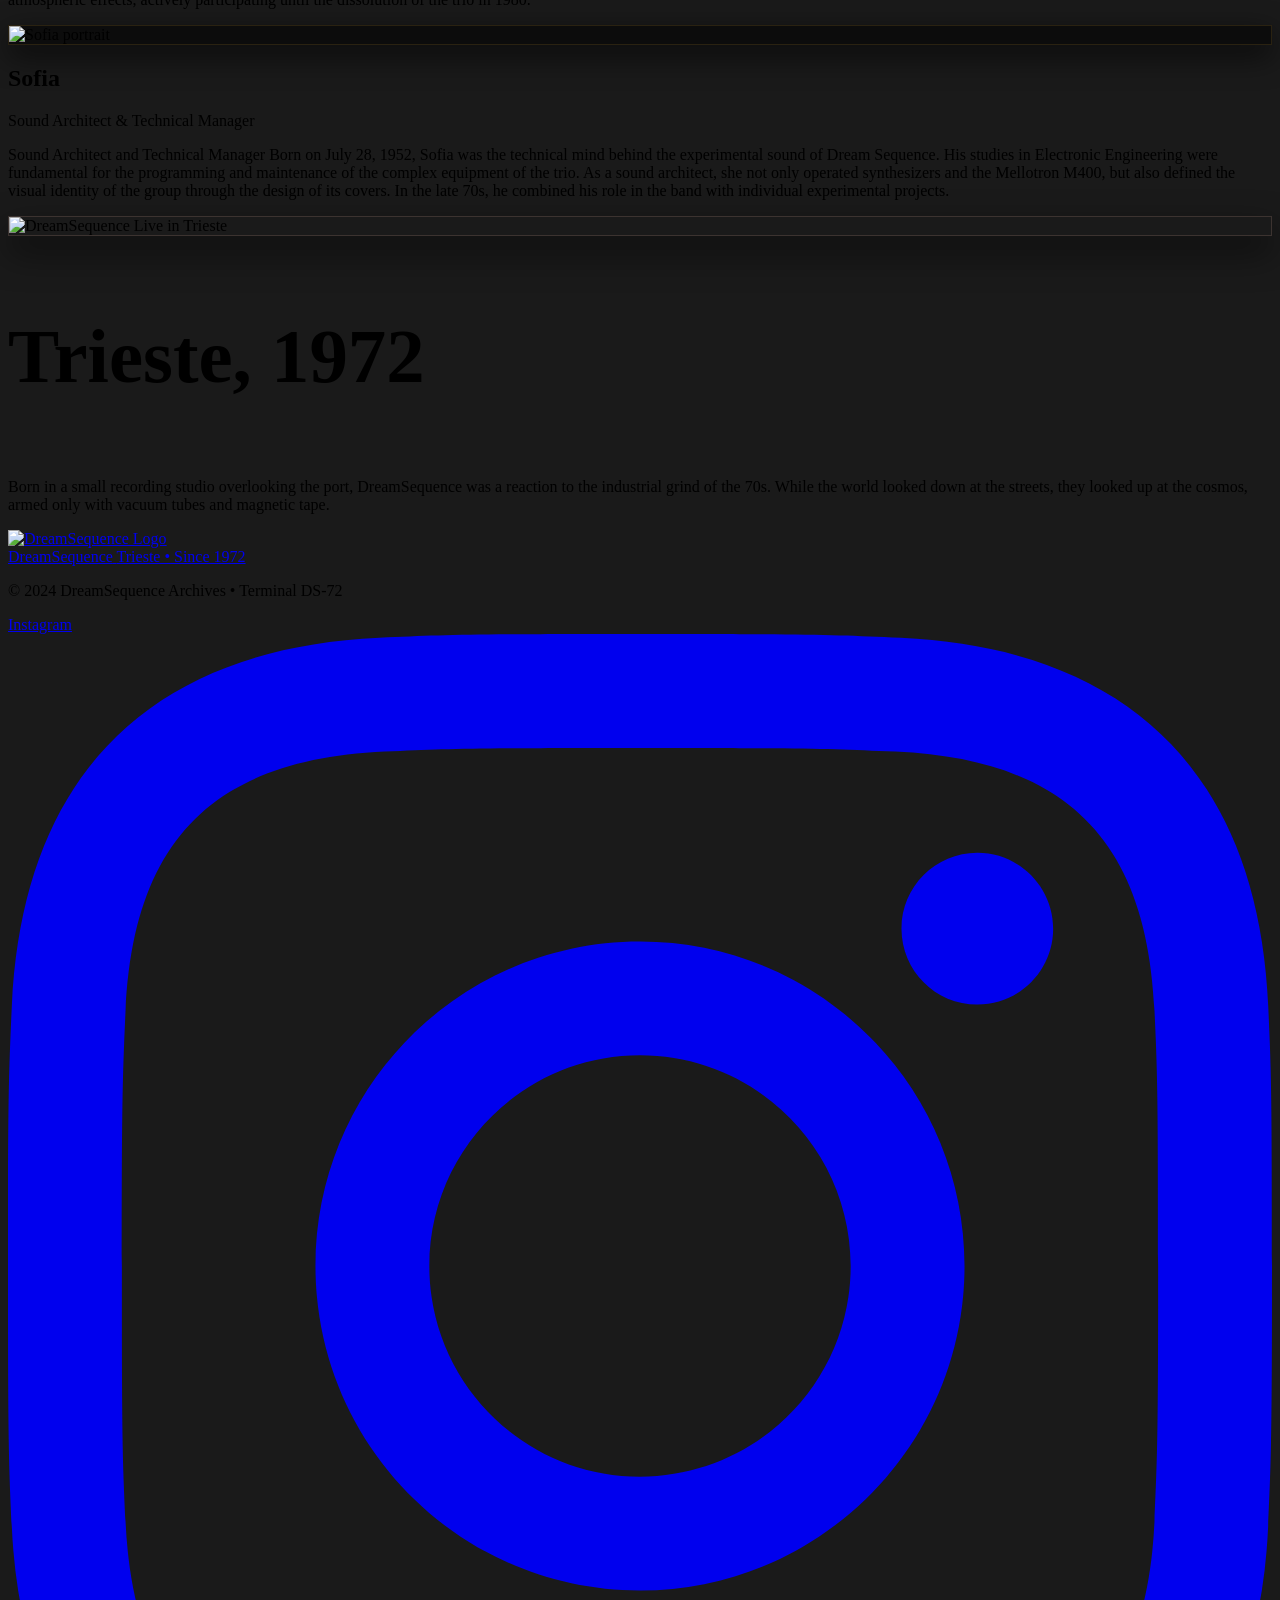
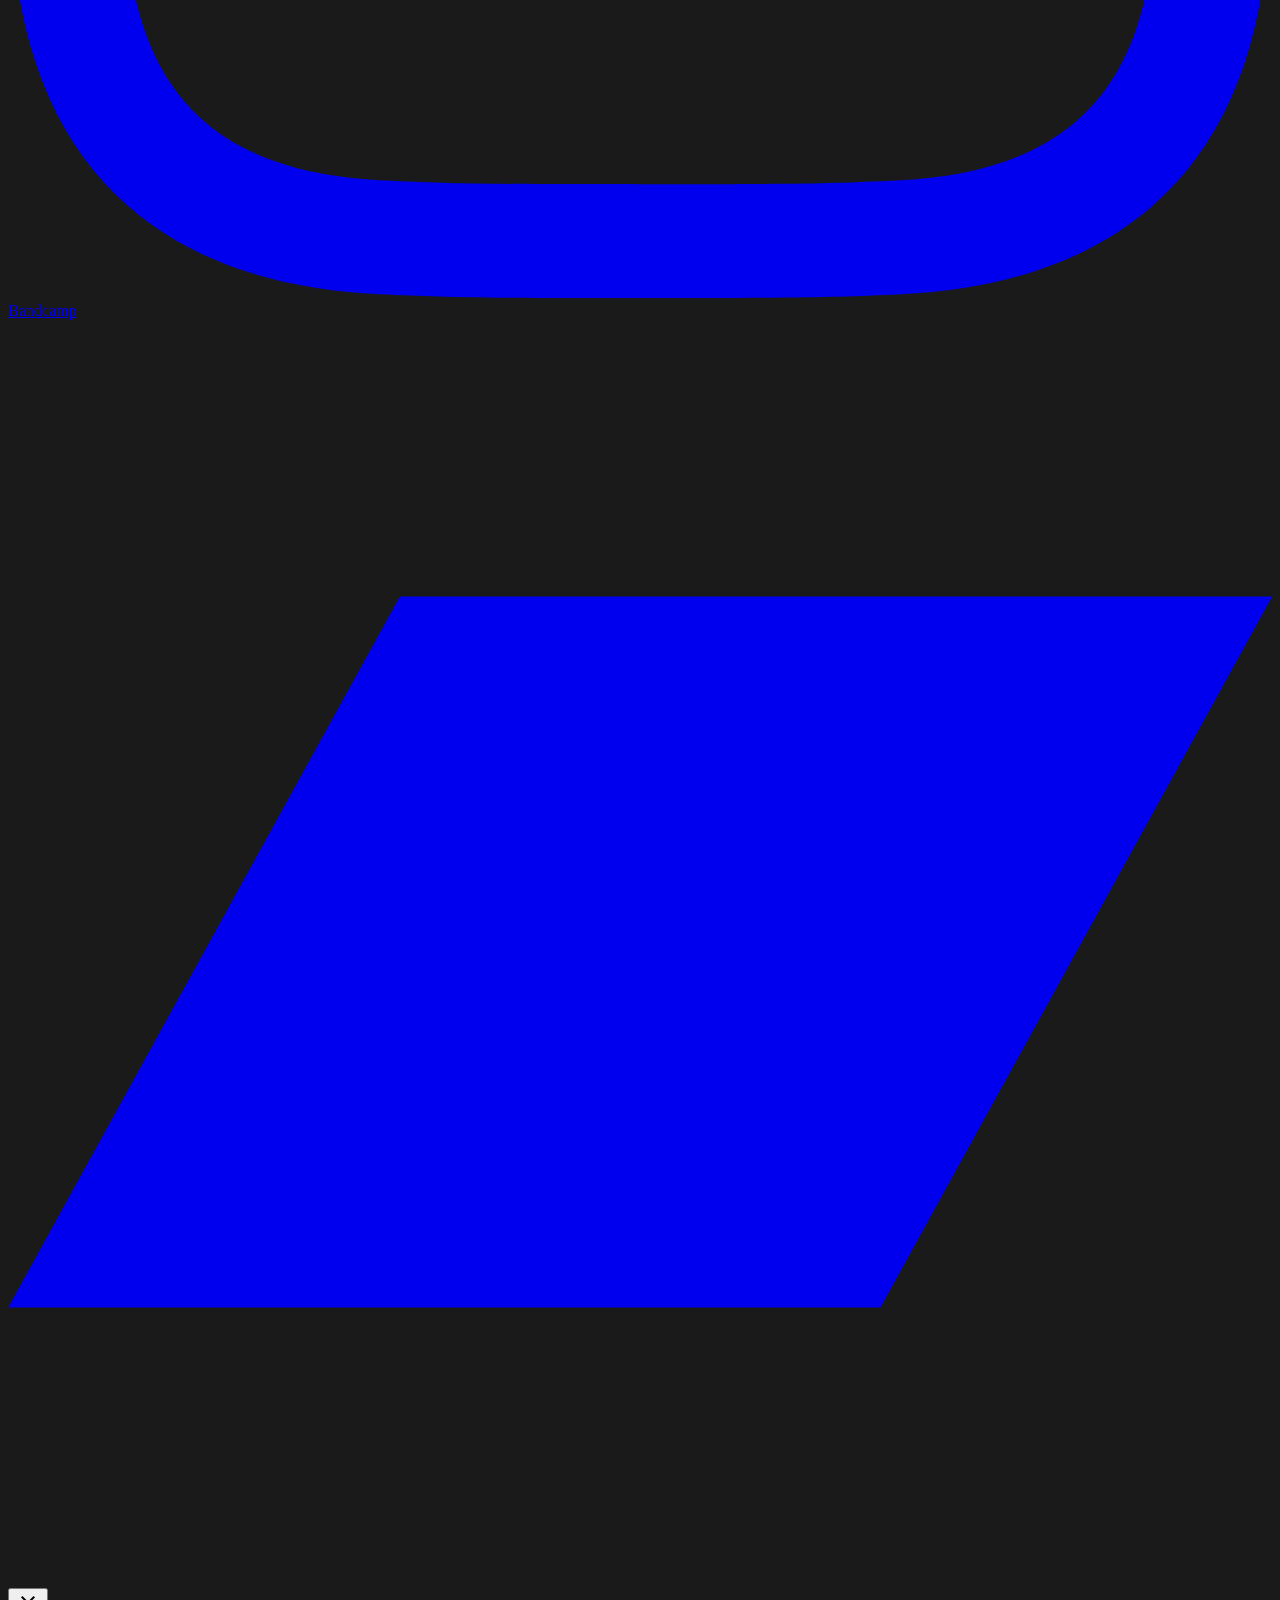
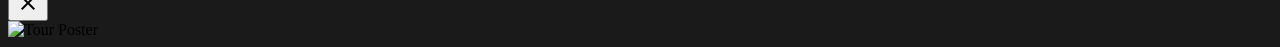
==== commit 89f145c5: "Fix gallery hover issues, rename gallery assets for better organization, and add missing photos" ====
--- a/biography.html
+++ b/biography.html
@@ -32,7 +32,7 @@
                         Italiana • Trieste</p>
                     <div
                         class="max-w-3xl mx-auto rounded-sm overflow-hidden photo-frame transform -rotate-1 shadow-2xl">
-                        <img src="assets/galery/sisters.jpg" alt="The DreamSequence Trio"
+                        <img src="assets/galery/ds-archive-18.jpg" alt="The DreamSequence Trio"
                             class="w-full h-auto grayscale-[0.2] sepia-[0.1] hover:scale-105 transition-transform duration-[3000ms]">
                     </div>
                 </header>
--- a/styles.css
+++ b/styles.css
@@ -102,7 +102,6 @@
     user-select: none;
     -webkit-user-drag: none;
     -webkit-touch-callout: none;
-    transition: transform 0.5s cubic-bezier(0.16, 1, 0.3, 1), opacity 0.5s ease;
 }
 
 /* Fluid Typography */
@@ -259,9 +258,34 @@
 }
 
 .photo-frame-dark:hover {
-    border-color: rgba(214, 158, 46, 0.4);
-    box-shadow: 0 15px 40px rgba(0, 0, 0, 0.9);
-    transform: translateY(-4px);
+    border-color: rgba(214, 158, 46, 0.6);
+    box-shadow: 0 20px 50px rgba(0, 0, 0, 0.9);
+    transform: translateY(-8px) !important;
+}
+
+.archive-photo {
+    filter: grayscale(100%);
+    opacity: 0.7;
+    transition: filter 0.6s ease, opacity 0.6s ease, transform 0.8s cubic-bezier(0.16, 1, 0.3, 1);
+    will-change: filter, opacity, transform;
+}
+
+.group:hover .archive-photo {
+    filter: grayscale(0%) brightness(1.1);
+    opacity: 1;
+    transform: scale(1.05);
+}
+
+.reveal-hidden {
+    opacity: 0;
+    transform: translateY(20px);
+    transition: none;
+}
+
+.reveal-visible {
+    opacity: 1;
+    transform: translateY(0);
+    transition: opacity 1s cubic-bezier(0.16, 1, 0.3, 1), transform 1s cubic-bezier(0.16, 1, 0.3, 1);
 }
 
 /* Scroll Snap for Collection Page */
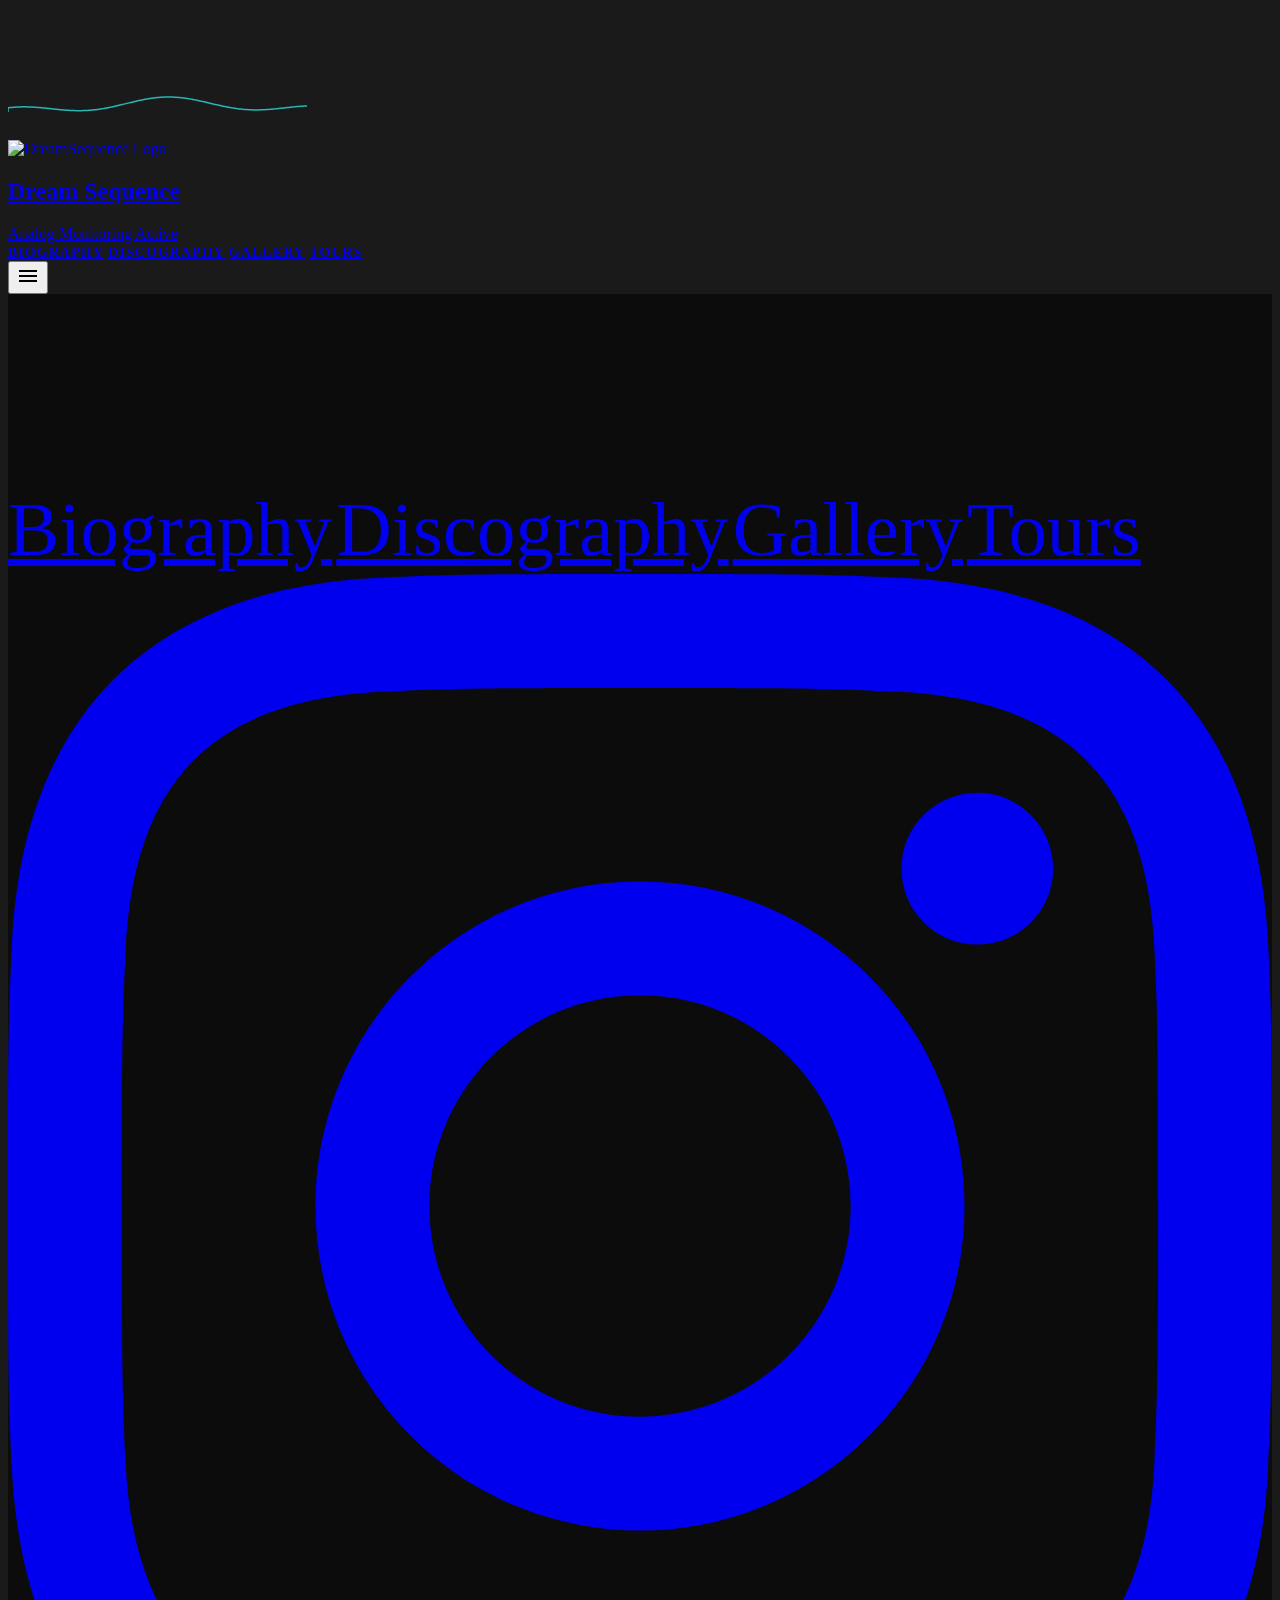
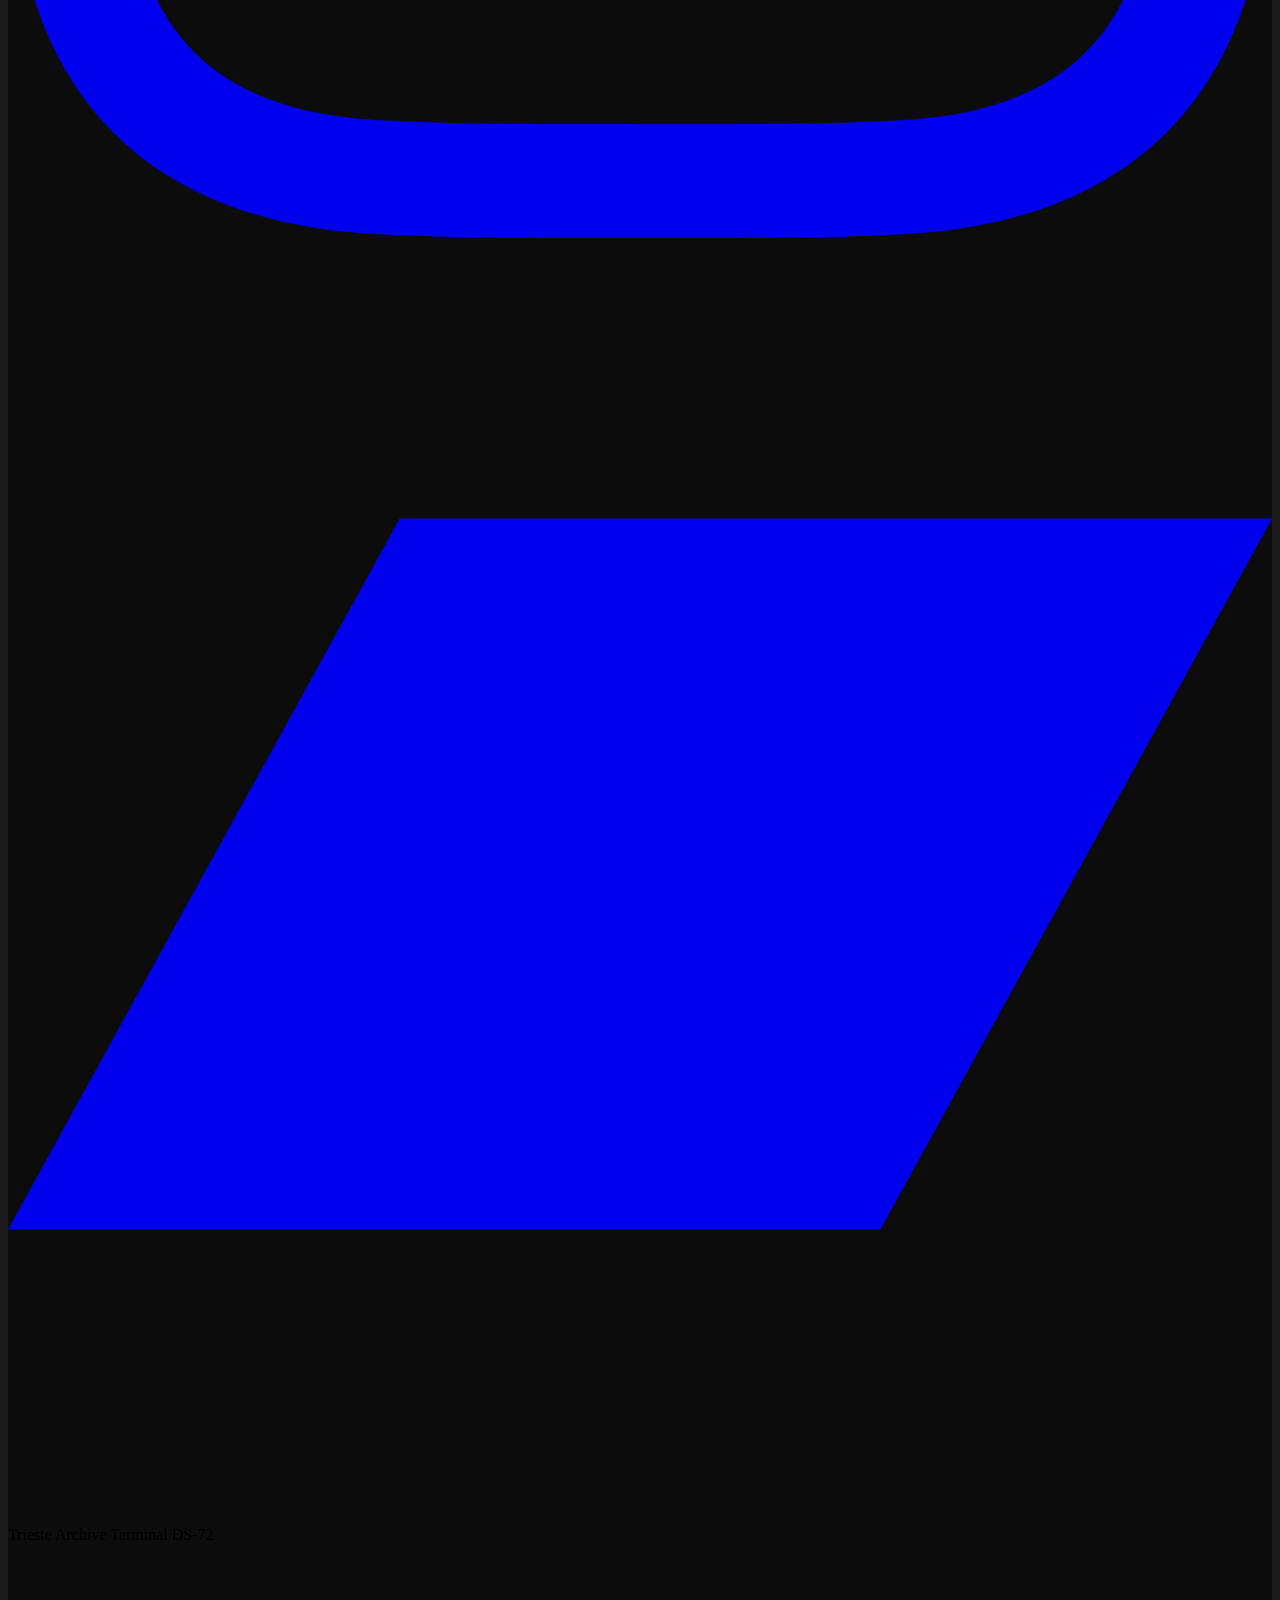
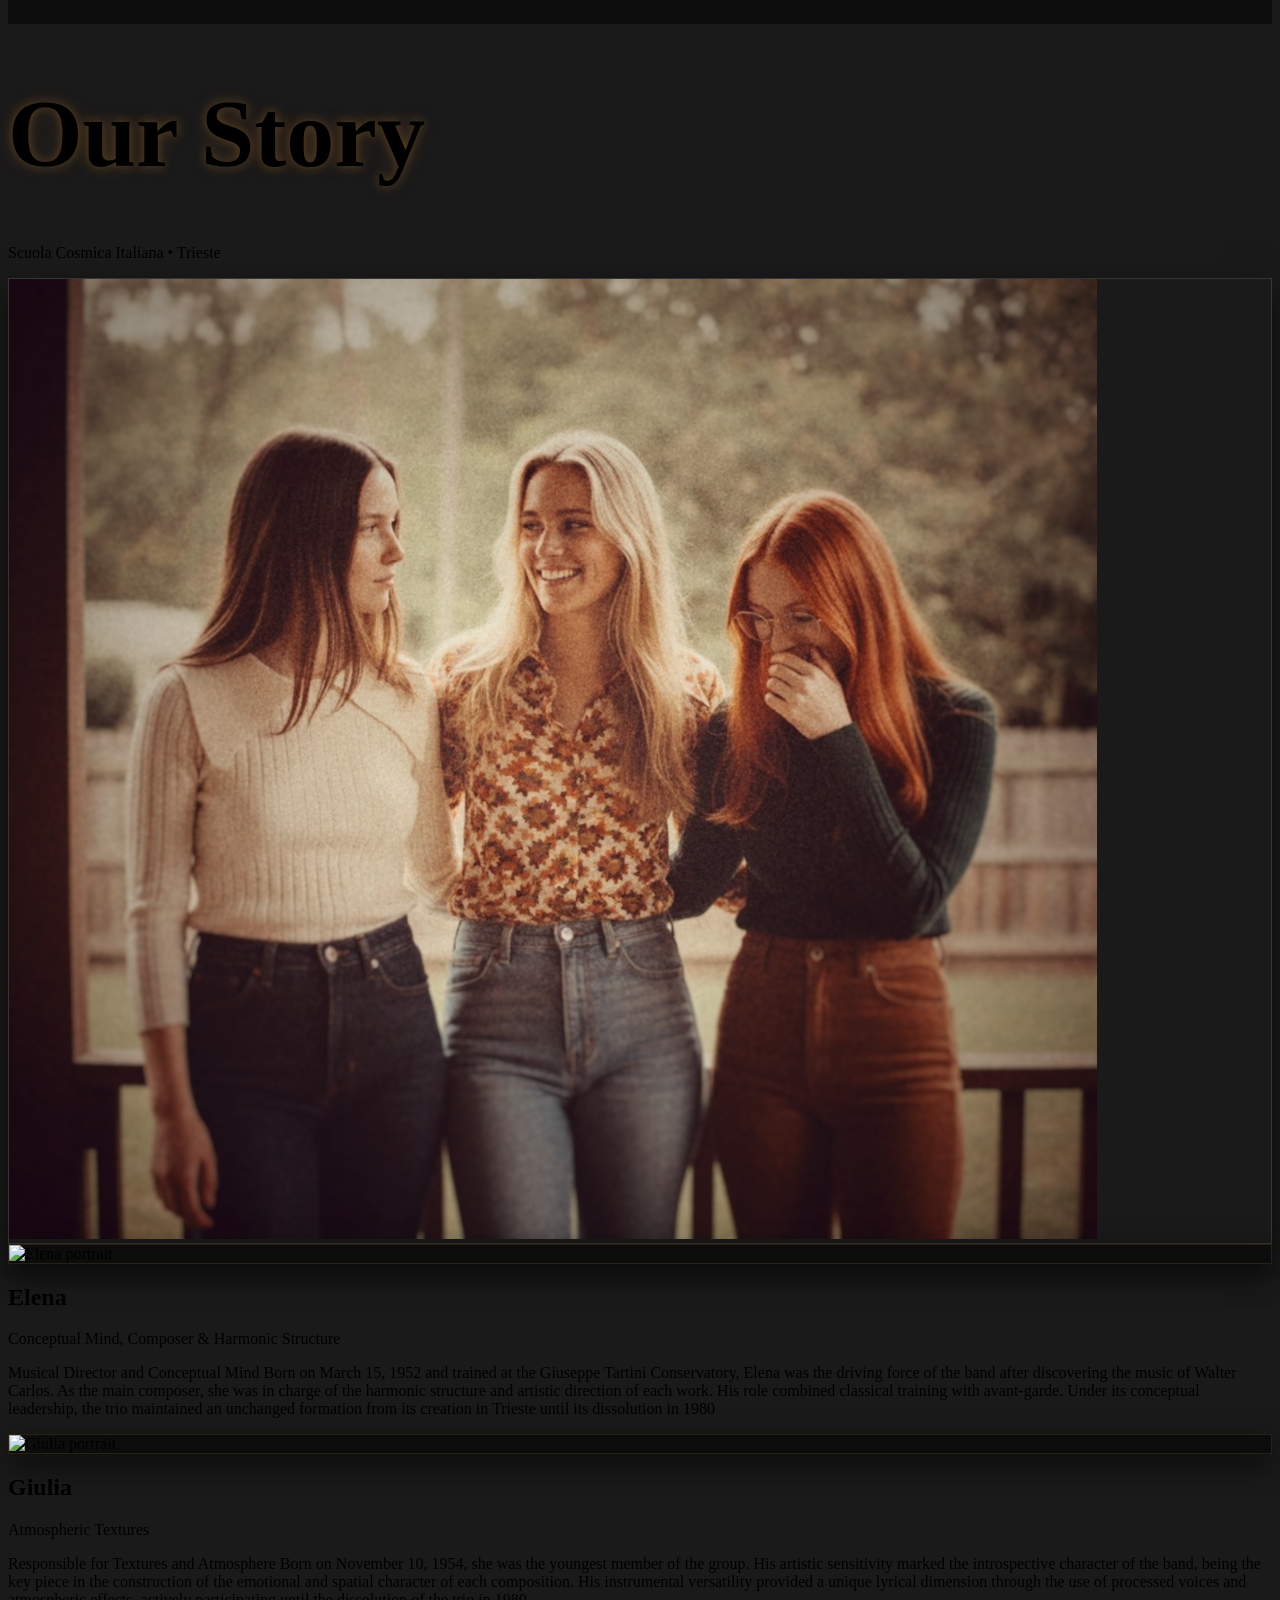
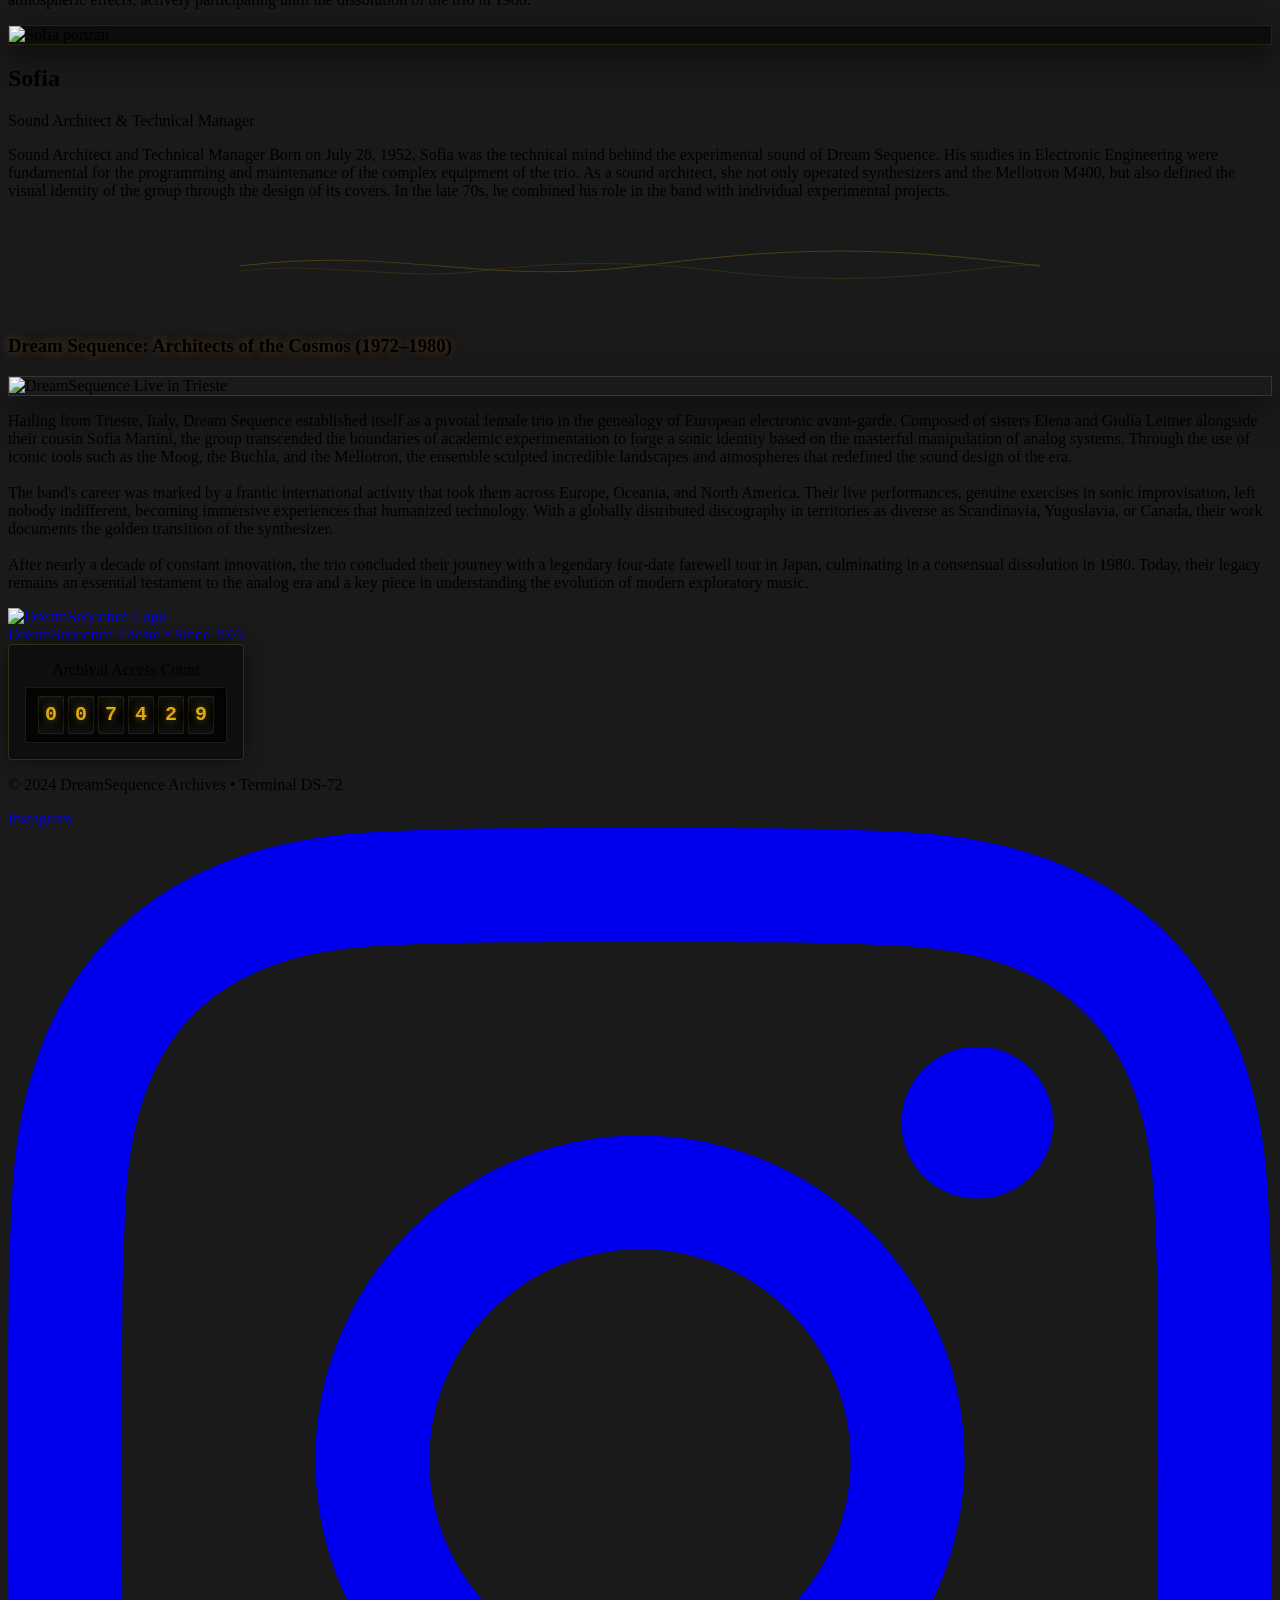
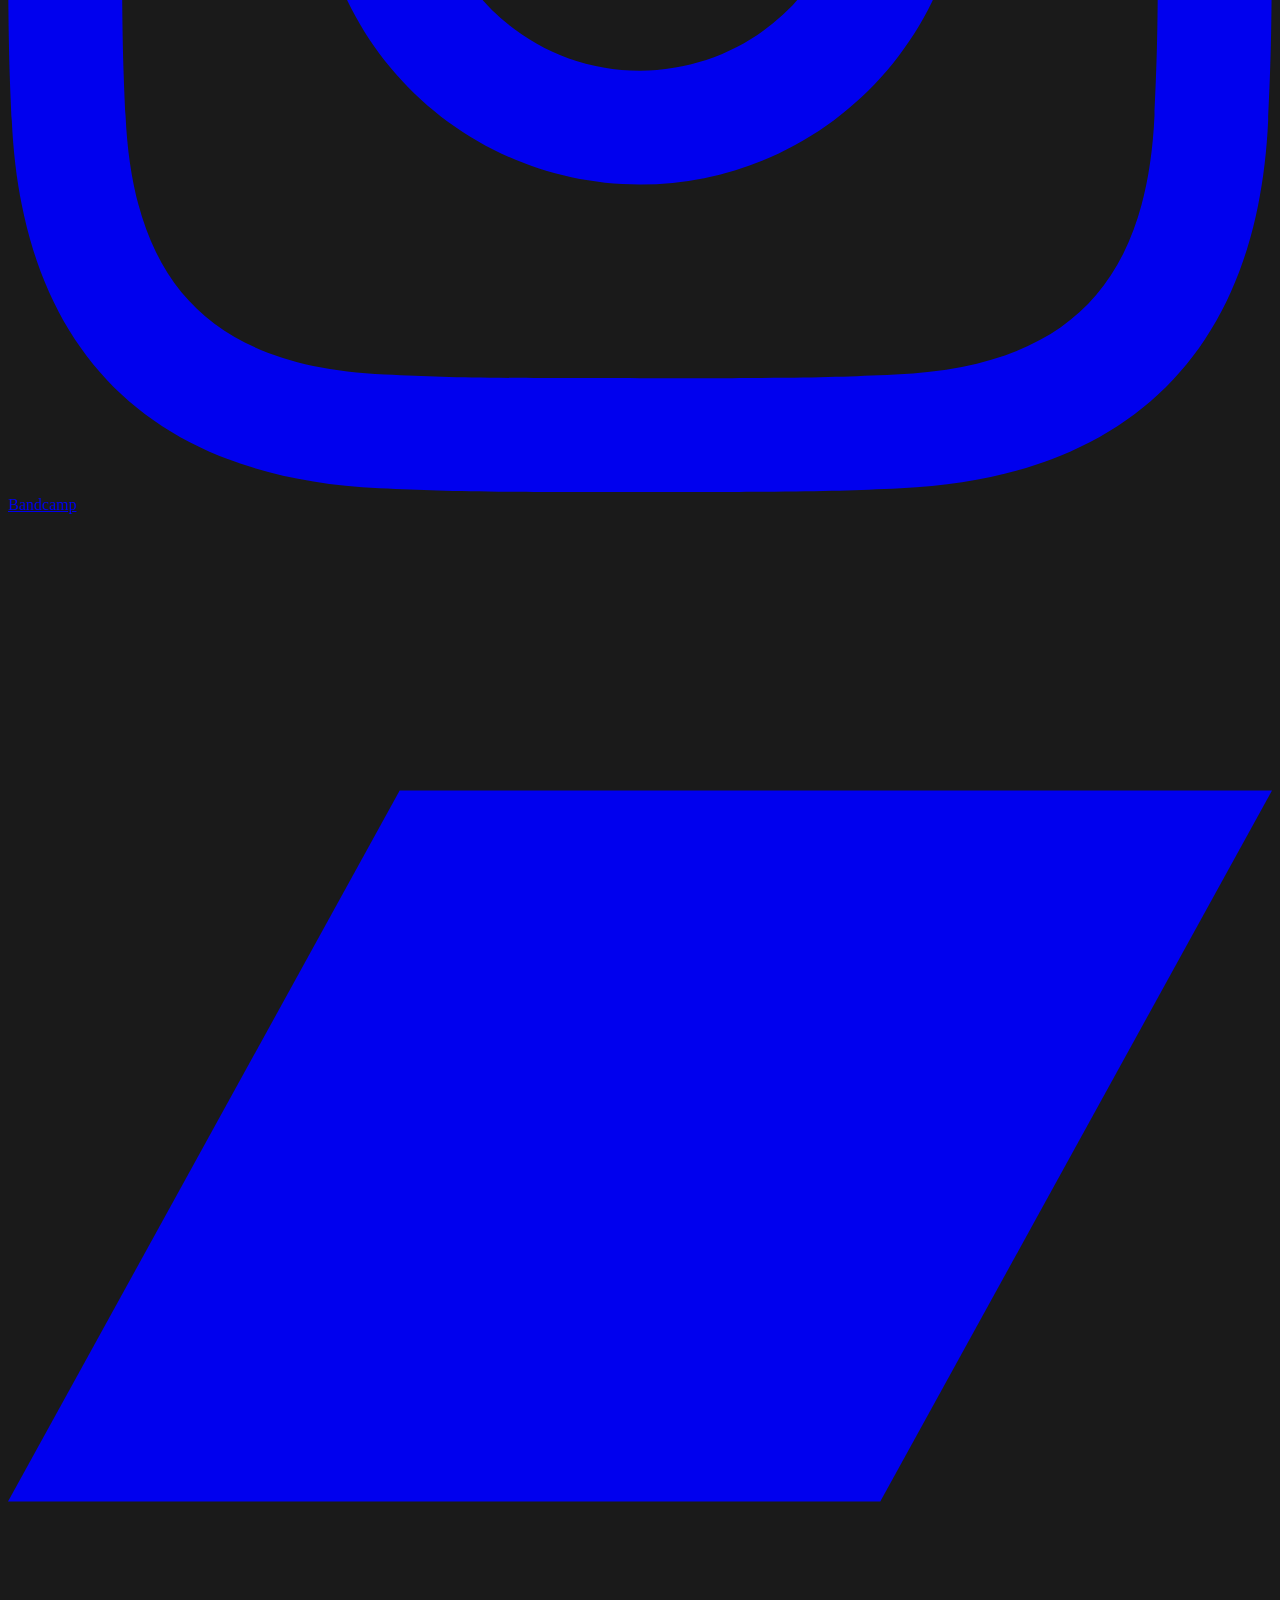
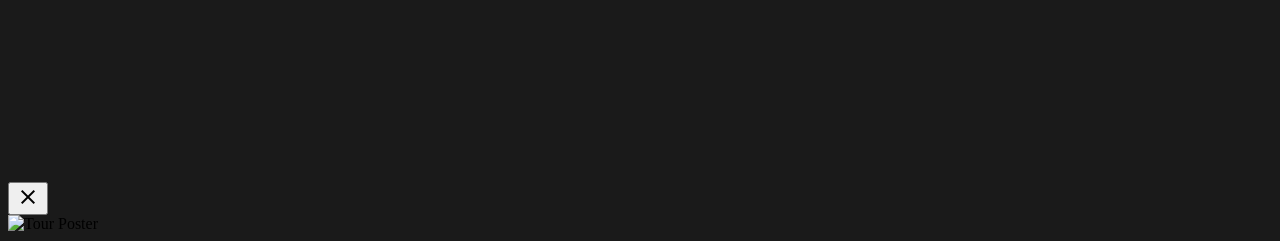
==== commit 06bb8048: "Update biography with oscilloscope divider, visitor counter, and add new assets" ====
--- a/biography.html
+++ b/biography.html
@@ -108,18 +108,36 @@
                         </p>
                     </div>
                 </div>
+                               <!-- Irregular Oscilloscope Divider (Header Style) -->
+                <div class="oscilloscope-container reveal">
+                    <div class="oscilloscope-box">
+                        <!-- Layer 1: Slow Deep Wave -->
+                        <svg viewBox="0 0 1000 40" preserveAspectRatio="none" class="wave-layer oscilloscope-wave-1">
+                            <path d="M0 20 C 100 0, 150 40, 250 20 S 400 0, 500 20 S 650 40, 750 20 S 900 0, 1000 20 S 1150 40, 1250 20 S 1400 0, 1500 20" />
+                        </svg>
+                        <!-- Layer 2: Fast Shallow Wave -->
+                        <svg viewBox="0 0 1000 40" preserveAspectRatio="none" class="wave-layer oscilloscope-wave-2">
+                            <path d="M0 25 C 50 15, 100 35, 150 25 S 250 15, 300 25 S 400 35, 450 25 S 550 15, 600 25 S 700 35, 750 25 S 850 15, 900 25 S 1000 35, 1050 25" />
+                        </svg>
+                    </div>
+                </div>
 
-                <section class="mt-48 max-w-5xl mx-auto text-center reveal">
+                <section class="mt-20 max-w-5xl mx-auto text-center reveal">
+                    <h3 class="text-3xl md:text-5xl font-black uppercase text-mustard mb-12 tracking-tighter text-glow opacity-90">
+                        ​Dream Sequence: Architects of the Cosmos (1972–1980)
+                    </h3>
+                    
+                    <div class="mb-20 max-w-4xl mx-auto overflow-hidden photo-frame shadow-2xl group">
+                        <img src="assets/a49007c8-eb6e-448c-a6da-e3c77f13a707.JPG" alt="DreamSequence Live in Trieste"
+                            class="w-full h-auto grayscale-[0.3] sepia-[0.2] hover:scale-110 transition-transform duration-[5000ms]">
+                    </div>
 
-                    <div class="mb-16 max-w-4xl mx-auto overflow-hidden photo-frame shadow-2xl">
-                        <img src="assets/a49007c8-eb6e-448c-a6da-e3c77f13a707.JPG" alt="DreamSequence Live in Trieste"
-                            class="w-full h-auto grayscale-[0.3] sepia-[0.2] hover:scale-105 transition-transform duration-[3000ms]">
-                    </div>
-                    <h3 class="text-5xl font-black uppercase text-mustard mb-10 tracking-tight">Trieste, 1972</h3>
-                    <p class="text-2xl text-[#d4c5a6] leading-relaxed font-light max-w-3xl mx-auto">
-                        Born in a small recording studio overlooking the port, DreamSequence was a reaction to the
-                        industrial grind of the 70s. While the world looked down at the streets, they looked up at the
-                        cosmos, armed only with vacuum tubes and magnetic tape.
+                    <p class="text-2xl text-[#d4c5a6] leading-relaxed font-light max-w-4xl mx-auto">
+                        Hailing from Trieste, Italy, Dream Sequence established itself as a pivotal female trio in the genealogy of European electronic avant-garde. Composed of sisters Elena and Giulia Leitner alongside their cousin Sofia Martini, the group transcended the boundaries of academic experimentation to forge a sonic identity based on the masterful manipulation of analog systems. Through the use of iconic tools such as the Moog, the Buchla, and the Mellotron, the ensemble sculpted incredible landscapes and atmospheres that redefined the sound design of the era.
+                        <br><br>
+                        The band's career was marked by a frantic international activity that took them across Europe, Oceania, and North America. Their live performances, genuine exercises in sonic improvisation, left nobody indifferent, becoming immersive experiences that humanized technology. With a globally distributed discography in territories as diverse as Scandinavia, Yugoslavia, or Canada, their work documents the golden transition of the synthesizer.
+                        <br><br>
+                        After nearly a decade of constant innovation, the trio concluded their journey with a legendary four-date farewell tour in Japan, culminating in a consensual dissolution in 1980. Today, their legacy remains an essential testament to the analog era and a key piece in understanding the evolution of modern exploratory music.
                     </p>
                 </section>
             </div>
--- a/styles.css
+++ b/styles.css
@@ -295,4 +295,116 @@
 
 .scroll-section {
     scroll-snap-align: start;
+}
+
+/* Oscilloscope Divider - Header Style */
+.oscilloscope-container {
+    padding: 30px 0;
+    width: 100%;
+    display: flex;
+    justify-content: center;
+    align-items: center;
+    opacity: 0.4;
+    pointer-events: none;
+}
+
+.oscilloscope-box {
+    width: 100%;
+    max-width: 800px;
+    height: 40px;
+    background-color: transparent;
+    position: relative;
+    overflow: hidden;
+}
+
+.wave-layer {
+    position: absolute;
+    inset: 0;
+    width: 200%;
+    height: 100%;
+}
+
+.oscilloscope-wave-1 {
+    stroke: #eab308;
+    stroke-width: 1;
+    fill: none;
+    opacity: 0.6;
+    animation: wave-slide-slow 15s linear infinite;
+}
+
+.oscilloscope-wave-2 {
+    stroke: #eab308;
+    stroke-width: 0.8;
+    fill: none;
+    opacity: 0.3;
+    animation: wave-slide-fast 10s linear infinite;
+}
+
+@keyframes wave-slide-slow {
+    from { transform: translateX(0); }
+    to { transform: translateX(-50%); }
+}
+
+@keyframes wave-slide-fast {
+    from { transform: translateX(-50%); }
+    to { transform: translateX(0); }
+}
+
+/* Retro Visitor Counter Styles */
+.retro-counter-container {
+    display: inline-flex;
+    flex-direction: column;
+    align-items: center;
+    gap: 0.5rem;
+    padding: 1rem;
+    background: rgba(12, 12, 12, 0.8);
+    border: 1px solid rgba(214, 158, 46, 0.2);
+    border-radius: 4px;
+    box-shadow: 0 0 20px rgba(0, 0, 0, 0.5);
+}
+
+.retro-counter-display {
+    display: flex;
+    gap: 4px;
+    padding: 8px 12px;
+    background-color: #050505;
+    border-radius: 2px;
+    box-shadow: inset 0 0 10px rgba(0, 0, 0, 1);
+    border: 1px solid #1a1a1a;
+}
+
+.retro-counter-digit {
+    display: flex;
+    align-items: center;
+    justify-content: center;
+    width: 24px;
+    height: 36px;
+    background: linear-gradient(to bottom, #111 0%, #000 50%, #111 100%);
+    color: #eab308;
+    font-family: 'Space Mono', monospace;
+    font-size: 1.25rem;
+    font-weight: 900;
+    text-shadow: 0 0 8px rgba(234, 179, 8, 0.6);
+    border: 1px solid rgba(234, 179, 8, 0.1);
+    border-radius: 2px;
+    position: relative;
+    overflow: hidden;
+}
+
+.retro-counter-digit::after {
+    content: "";
+    position: absolute;
+    inset: 0;
+    background: linear-gradient(rgba(18, 16, 16, 0) 50%, rgba(0, 0, 0, 0.1) 50%);
+    background-size: 100% 2px;
+    pointer-events: none;
+}
+
+.retro-counter-label {
+    font-family: 'Space Mono', monospace;
+    font-size: 10px;
+    letter-spacing: 0.2em;
+    text-transform: uppercase;
+    color: #d69e2e;
+    opacity: 0.6;
 }
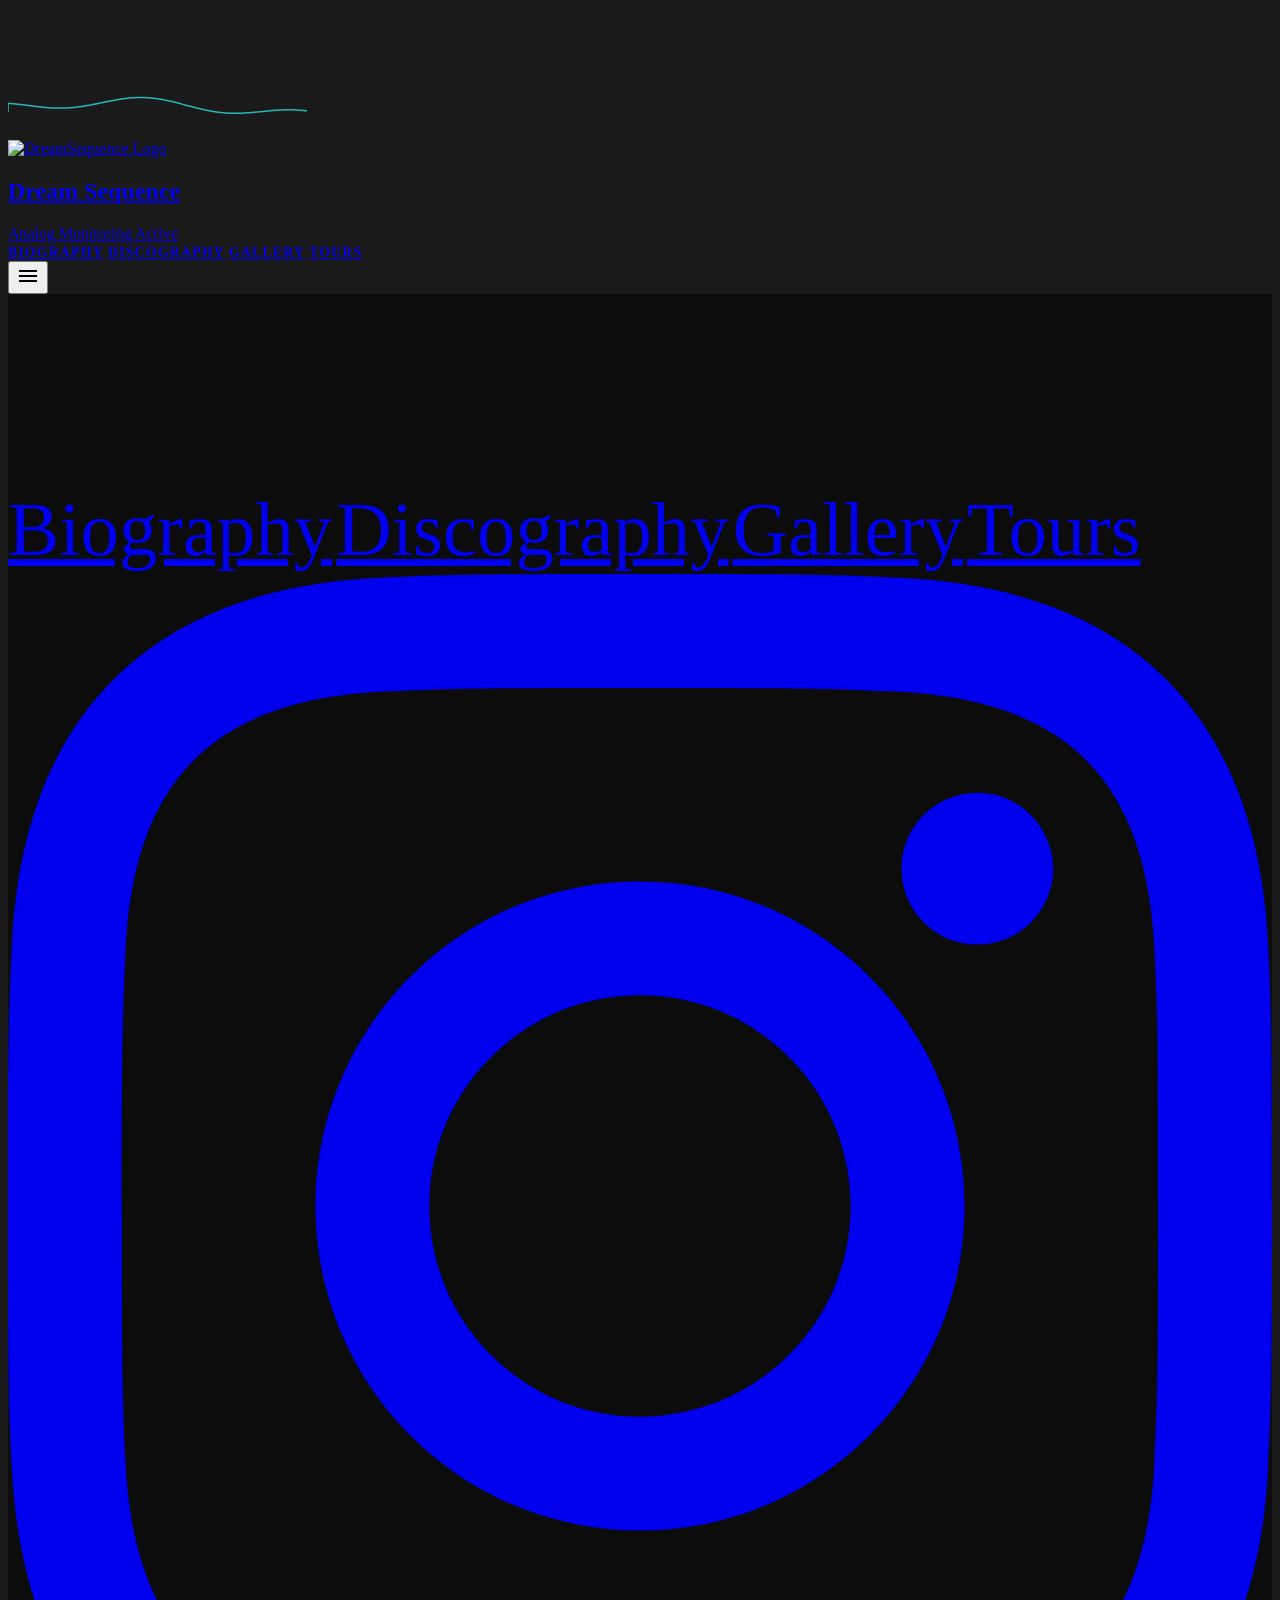
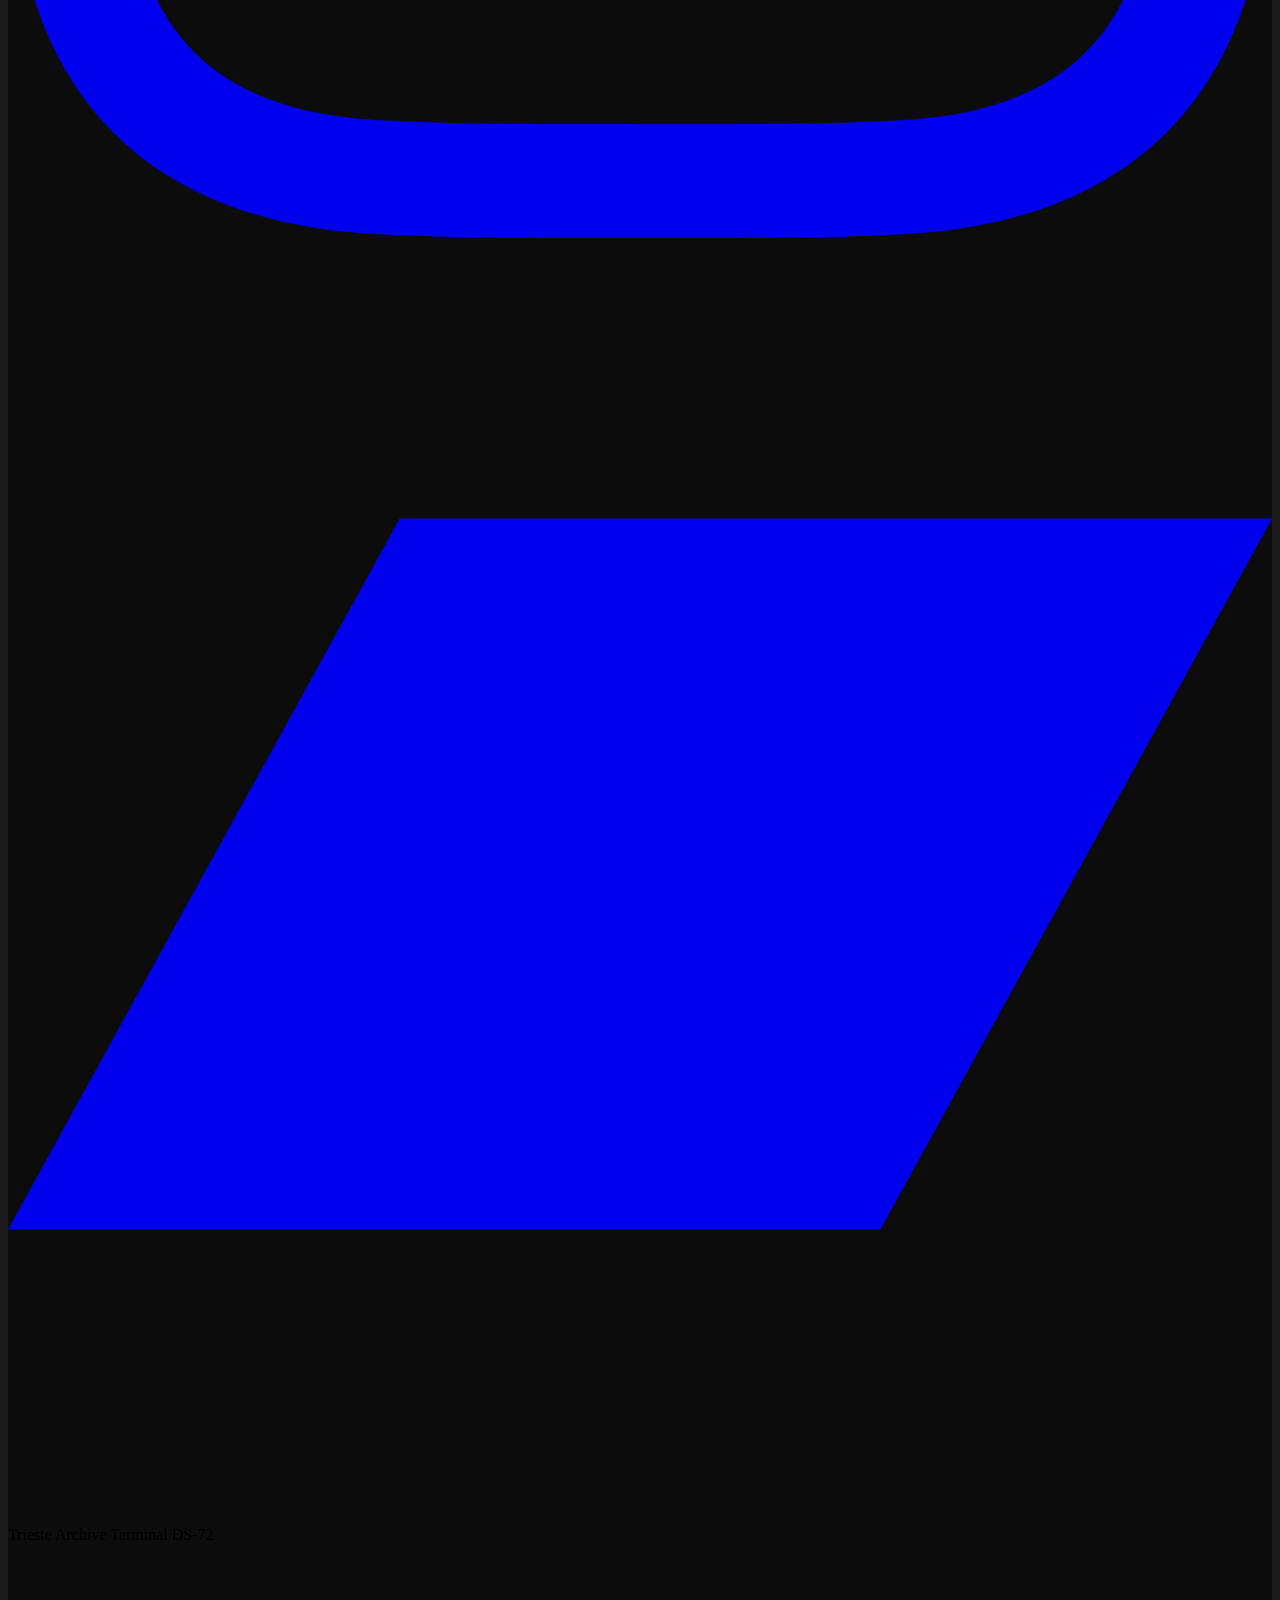
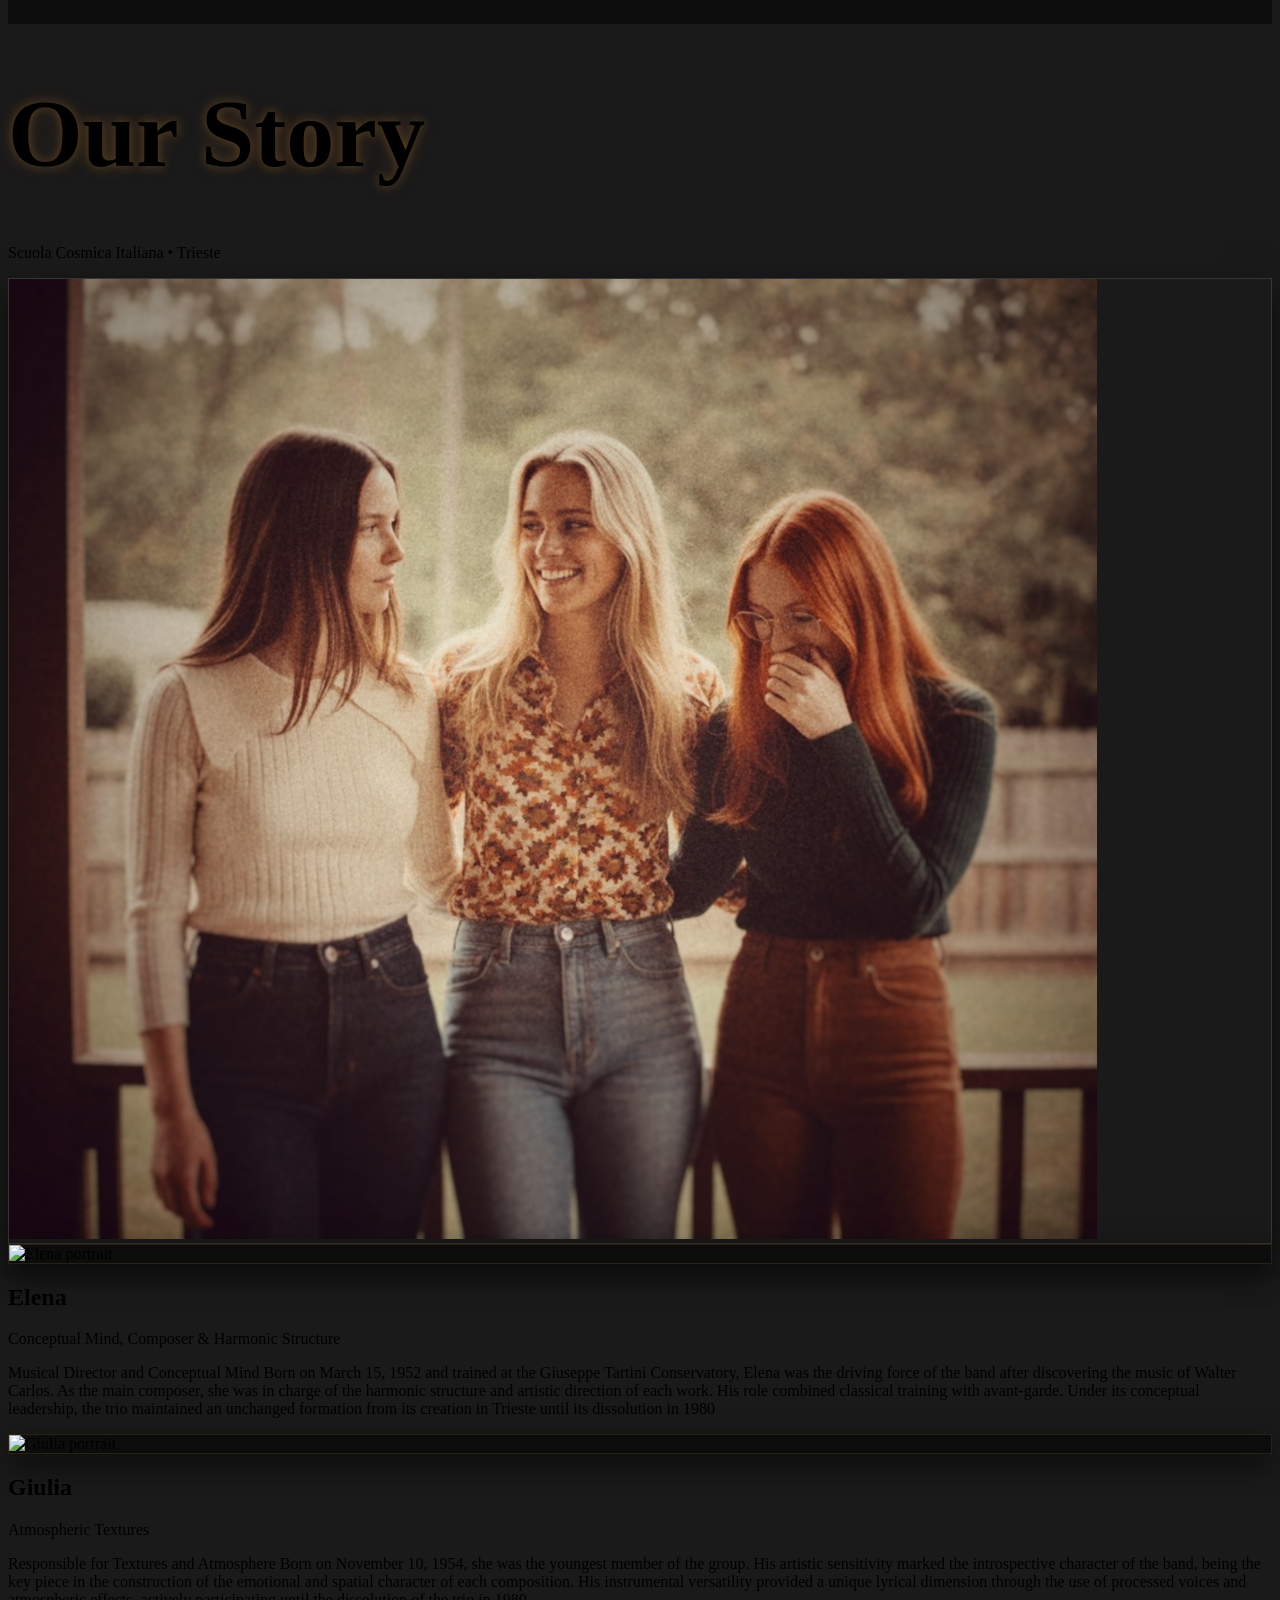
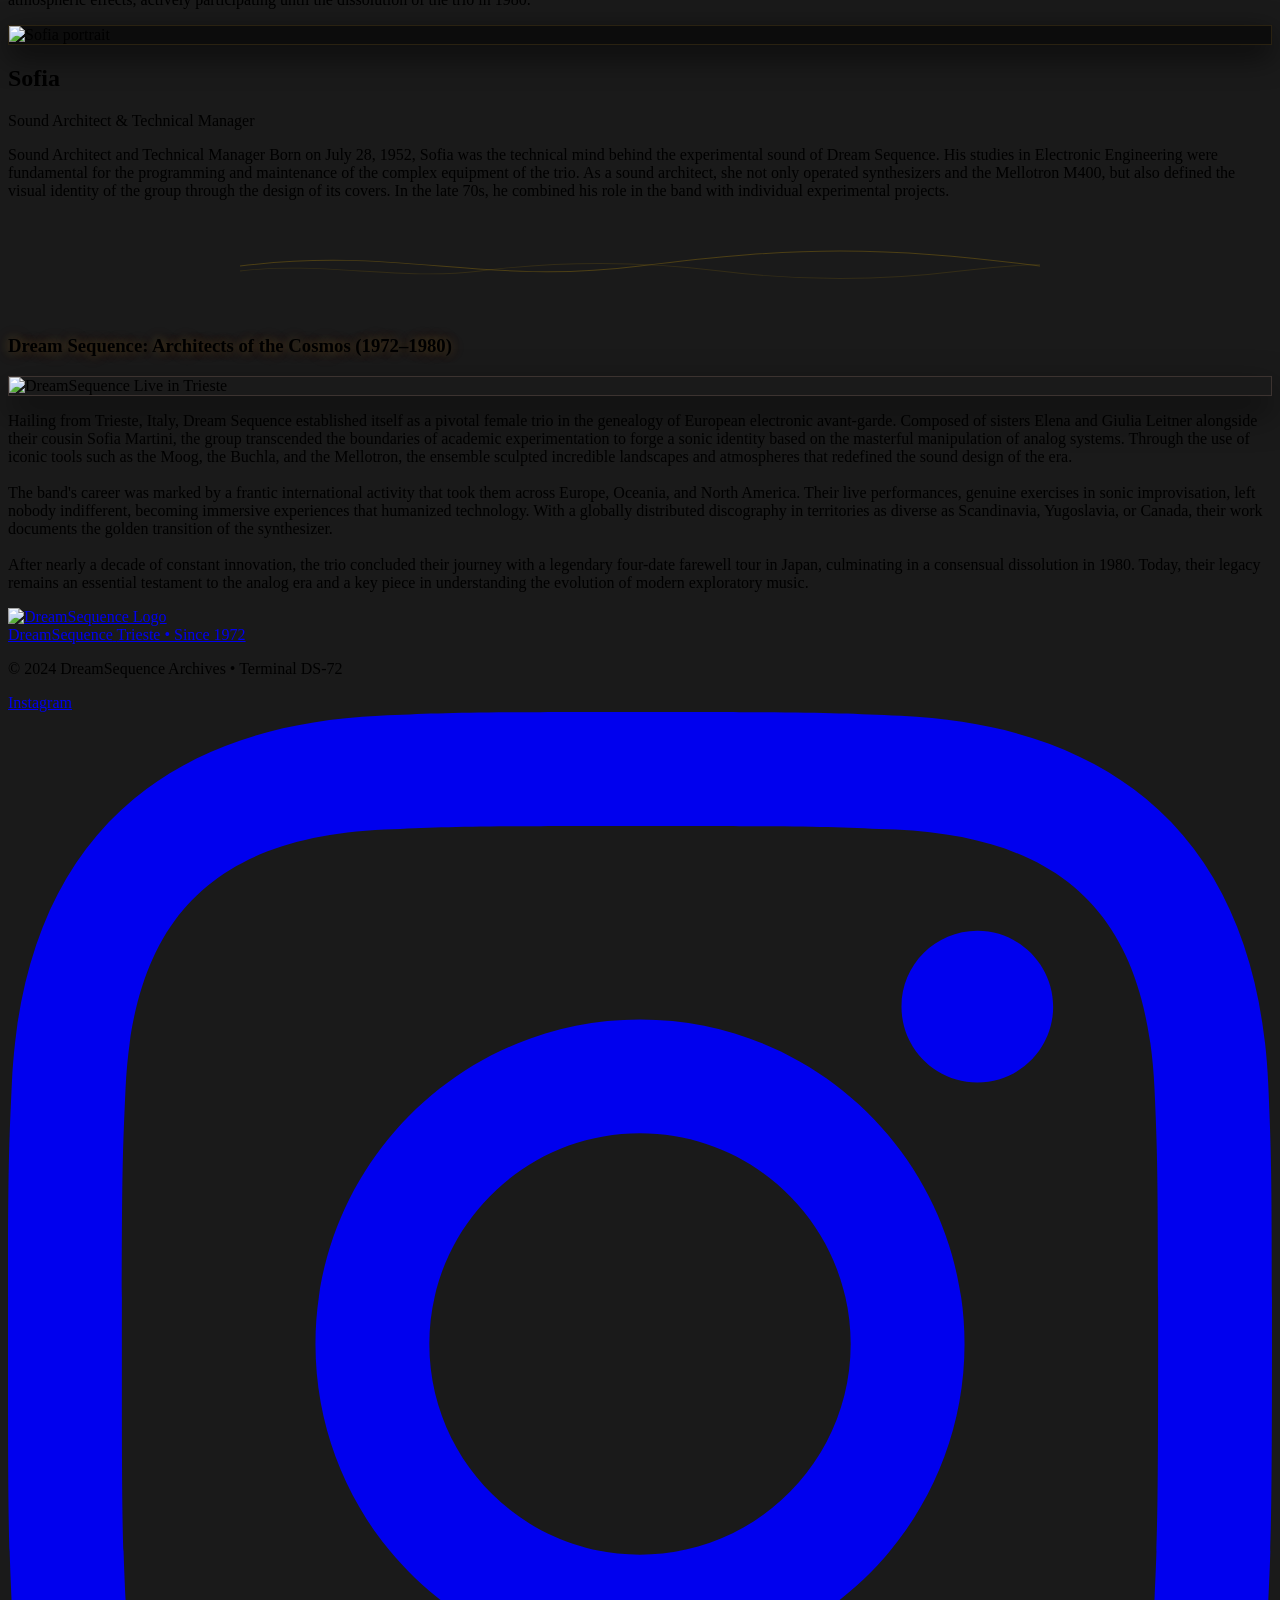
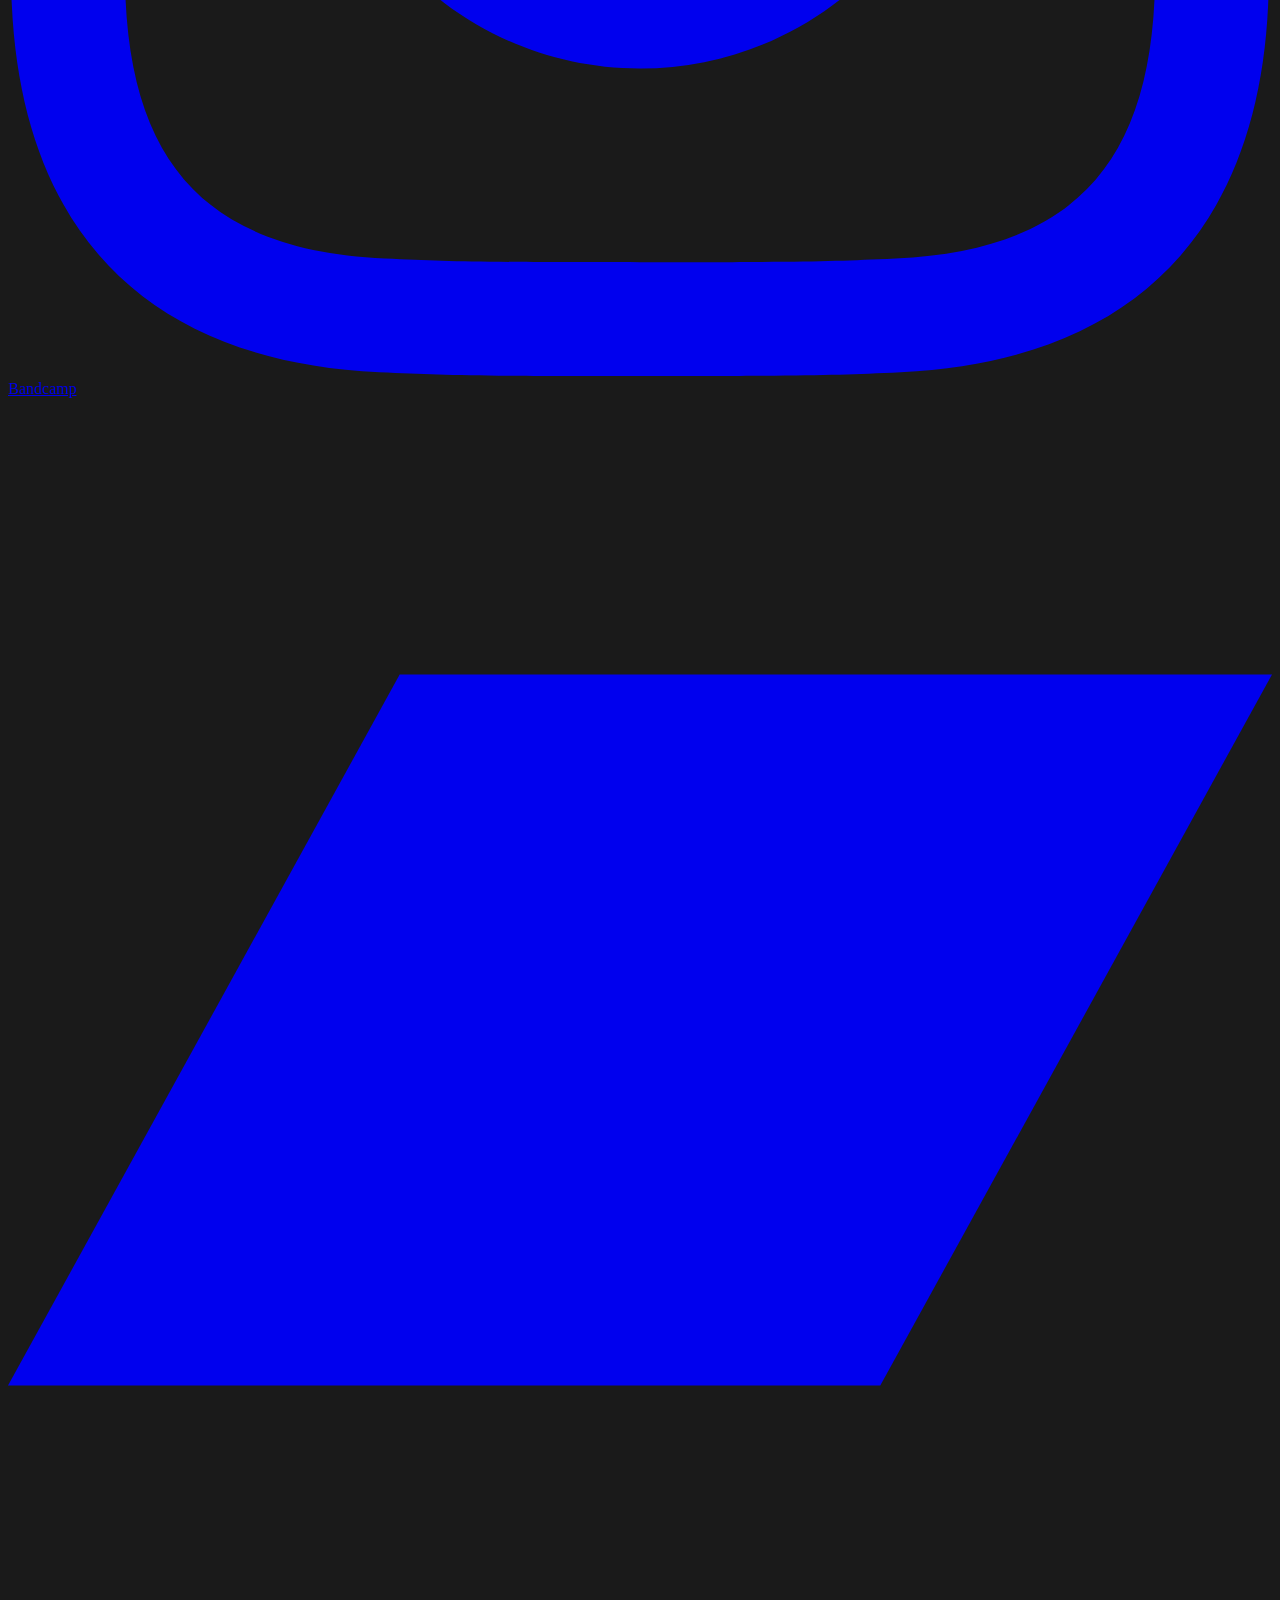
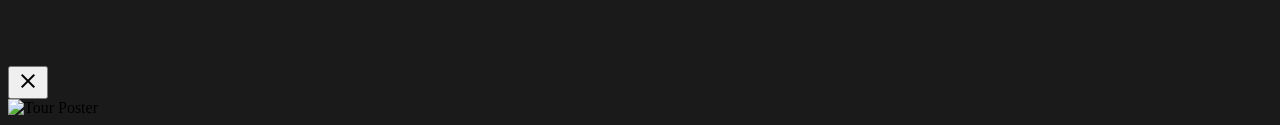
==== commit 616a3c69: "Refine gallery interface: move CSS to styles.css, add navigation separator, clean up unused assets" ====
--- a/biography.html
+++ b/biography.html
@@ -32,7 +32,7 @@
                         Italiana • Trieste</p>
                     <div
                         class="max-w-3xl mx-auto rounded-sm overflow-hidden photo-frame transform -rotate-1 shadow-2xl">
-                        <img src="assets/galery/ds-archive-18.jpg" alt="The DreamSequence Trio"
+                        <img src="assets/galery/ds-archive-02.jpg" alt="The DreamSequence Trio"
                             class="w-full h-auto grayscale-[0.2] sepia-[0.1] hover:scale-105 transition-transform duration-[3000ms]">
                     </div>
                 </header>
@@ -108,36 +108,51 @@
                         </p>
                     </div>
                 </div>
-                               <!-- Irregular Oscilloscope Divider (Header Style) -->
+                <!-- Irregular Oscilloscope Divider (Header Style) -->
                 <div class="oscilloscope-container reveal">
                     <div class="oscilloscope-box">
                         <!-- Layer 1: Slow Deep Wave -->
                         <svg viewBox="0 0 1000 40" preserveAspectRatio="none" class="wave-layer oscilloscope-wave-1">
-                            <path d="M0 20 C 100 0, 150 40, 250 20 S 400 0, 500 20 S 650 40, 750 20 S 900 0, 1000 20 S 1150 40, 1250 20 S 1400 0, 1500 20" />
+                            <path
+                                d="M0 20 C 100 0, 150 40, 250 20 S 400 0, 500 20 S 650 40, 750 20 S 900 0, 1000 20 S 1150 40, 1250 20 S 1400 0, 1500 20" />
                         </svg>
                         <!-- Layer 2: Fast Shallow Wave -->
                         <svg viewBox="0 0 1000 40" preserveAspectRatio="none" class="wave-layer oscilloscope-wave-2">
-                            <path d="M0 25 C 50 15, 100 35, 150 25 S 250 15, 300 25 S 400 35, 450 25 S 550 15, 600 25 S 700 35, 750 25 S 850 15, 900 25 S 1000 35, 1050 25" />
+                            <path
+                                d="M0 25 C 50 15, 100 35, 150 25 S 250 15, 300 25 S 400 35, 450 25 S 550 15, 600 25 S 700 35, 750 25 S 850 15, 900 25 S 1000 35, 1050 25" />
                         </svg>
                     </div>
                 </div>
 
                 <section class="mt-20 max-w-5xl mx-auto text-center reveal">
-                    <h3 class="text-3xl md:text-5xl font-black uppercase text-mustard mb-12 tracking-tighter text-glow opacity-90">
+                    <h3
+                        class="text-3xl md:text-5xl font-black uppercase text-mustard mb-12 tracking-tighter text-glow opacity-90">
                         ​Dream Sequence: Architects of the Cosmos (1972–1980)
                     </h3>
-                    
+
                     <div class="mb-20 max-w-4xl mx-auto overflow-hidden photo-frame shadow-2xl group">
                         <img src="assets/a49007c8-eb6e-448c-a6da-e3c77f13a707.JPG" alt="DreamSequence Live in Trieste"
                             class="w-full h-auto grayscale-[0.3] sepia-[0.2] hover:scale-110 transition-transform duration-[5000ms]">
                     </div>
 
                     <p class="text-2xl text-[#d4c5a6] leading-relaxed font-light max-w-4xl mx-auto">
-                        Hailing from Trieste, Italy, Dream Sequence established itself as a pivotal female trio in the genealogy of European electronic avant-garde. Composed of sisters Elena and Giulia Leitner alongside their cousin Sofia Martini, the group transcended the boundaries of academic experimentation to forge a sonic identity based on the masterful manipulation of analog systems. Through the use of iconic tools such as the Moog, the Buchla, and the Mellotron, the ensemble sculpted incredible landscapes and atmospheres that redefined the sound design of the era.
+                        Hailing from Trieste, Italy, Dream Sequence established itself as a pivotal female trio in the
+                        genealogy of European electronic avant-garde. Composed of sisters Elena and Giulia Leitner
+                        alongside their cousin Sofia Martini, the group transcended the boundaries of academic
+                        experimentation to forge a sonic identity based on the masterful manipulation of analog systems.
+                        Through the use of iconic tools such as the Moog, the Buchla, and the Mellotron, the ensemble
+                        sculpted incredible landscapes and atmospheres that redefined the sound design of the era.
                         <br><br>
-                        The band's career was marked by a frantic international activity that took them across Europe, Oceania, and North America. Their live performances, genuine exercises in sonic improvisation, left nobody indifferent, becoming immersive experiences that humanized technology. With a globally distributed discography in territories as diverse as Scandinavia, Yugoslavia, or Canada, their work documents the golden transition of the synthesizer.
+                        The band's career was marked by a frantic international activity that took them across Europe,
+                        Oceania, and North America. Their live performances, genuine exercises in sonic improvisation,
+                        left nobody indifferent, becoming immersive experiences that humanized technology. With a
+                        globally distributed discography in territories as diverse as Scandinavia, Yugoslavia, or
+                        Canada, their work documents the golden transition of the synthesizer.
                         <br><br>
-                        After nearly a decade of constant innovation, the trio concluded their journey with a legendary four-date farewell tour in Japan, culminating in a consensual dissolution in 1980. Today, their legacy remains an essential testament to the analog era and a key piece in understanding the evolution of modern exploratory music.
+                        After nearly a decade of constant innovation, the trio concluded their journey with a legendary
+                        four-date farewell tour in Japan, culminating in a consensual dissolution in 1980. Today, their
+                        legacy remains an essential testament to the analog era and a key piece in understanding the
+                        evolution of modern exploratory music.
                     </p>
                 </section>
             </div>
--- a/styles.css
+++ b/styles.css
@@ -407,4 +407,181 @@
     text-transform: uppercase;
     color: #d69e2e;
     opacity: 0.6;
+}
+
+/* Visual Archive Folders */
+.archive-folder {
+    border-top: 1px solid rgba(214, 158, 46, 0.2);
+    padding-top: 4rem;
+    margin-bottom: 8rem;
+    position: relative;
+}
+
+.archive-folder::before {
+    content: "CLASSIFIED";
+    position: absolute;
+    top: 2rem;
+    right: 0;
+    font-size: 0.75rem;
+    padding: 0.25rem 0.75rem;
+    border: 1px solid rgba(239, 68, 68, 0.4);
+    color: rgba(239, 68, 68, 0.6);
+    font-family: 'Space Mono', monospace;
+    transform: rotate(15deg);
+    border-radius: 2px;
+}
+
+.archive-text-block {
+    max-width: 400px;
+}
+
+.archive-id {
+    font-family: 'Space Mono', monospace;
+    margin-bottom: 1rem;
+    display: inline-block;
+}
+
+.scattered-photos {
+    position: relative;
+    min-height: 500px;
+    display: flex;
+    align-items: center;
+    justify-content: center;
+}
+
+.photo-scatter-item {
+    position: absolute;
+    width: 280px;
+    transition: all 0.5s cubic-bezier(0.16, 1, 0.3, 1);
+    z-index: 1;
+}
+
+.photo-scatter-item:hover {
+    z-index: 10;
+    transform: scale(1.1) rotate(0deg) !important;
+}
+
+.photo-scatter-1 { transform: rotate(-3deg) translate(-40px, -20px); }
+.photo-scatter-2 { transform: rotate(4deg) translate(60px, 10px); }
+.photo-scatter-3 { transform: rotate(-6deg) translate(-10px, 80px); }
+.photo-scatter-4 { transform: rotate(2deg) translate(90px, -90px); }
+
+@media (max-width: 768px) {
+    .scattered-photos {
+        min-height: auto;
+        flex-direction: column;
+        gap: 2rem;
+        padding-bottom: 2rem;
+    }
+    .photo-scatter-item {
+        position: relative;
+        transform: none !important;
+        width: 100%;
+        max-width: 320px;
+    }
+}
+
+/* --- GALLERY SPECIFIC STYLES --- */
+.tech-mono {
+    font-family: 'Space Mono', monospace;
+}
+
+.status-dot {
+    width: 6px;
+    height: 6px;
+    background: #00ffee;
+    border-radius: 50%;
+    display: inline-block;
+    box-shadow: 0 0 10px #00ffee;
+    margin-right: 8px;
+}
+
+.archive-card {
+    background: rgba(10, 10, 10, 0.8);
+    border: 1px solid rgba(255, 255, 255, 0.05);
+    padding: 12px;
+    transition: all 0.4s ease;
+    cursor: pointer;
+}
+
+.archive-card:hover {
+    border-color: #cca73d;
+    box-shadow: 0 0 30px rgba(204, 167, 61, 0.1);
+}
+
+.img-container {
+    position: relative;
+    background: #000;
+    overflow: hidden;
+    border: 1px solid rgba(255, 255, 255, 0.1);
+}
+
+.img-container img {
+    width: 100%;
+    height: 100%;
+    object-fit: cover;
+    filter: grayscale(0.2) contrast(1.1);
+    transition: transform 0.8s cubic-bezier(0.16, 1, 0.3, 1);
+}
+
+.archive-card:hover .img-container img {
+    transform: scale(1.05);
+    filter: grayscale(0);
+}
+
+.btn-tech {
+    font-family: 'Space Mono', monospace;
+    font-size: 10px;
+    color: #00ffee;
+    border: 1px solid rgba(0, 255, 238, 0.3);
+    padding: 2px 8px;
+    text-transform: uppercase;
+    letter-spacing: 0.1em;
+    transition: all 0.3s ease;
+}
+
+.btn-tech:hover {
+    background: rgba(0, 255, 238, 0.1);
+    border-color: #00ffee;
+}
+
+.section-separator {
+    border-top: 1px solid rgba(255, 255, 255, 0.1);
+    margin: 4rem 0 2rem 0;
+    display: flex;
+    justify-content: center;
+}
+
+.section-tag {
+    background: #080808;
+    padding: 0 20px;
+    margin-top: -10px;
+    font-family: 'Space Mono', monospace;
+    font-size: 11px;
+    color: #888;
+    letter-spacing: 0.3em;
+    text-transform: uppercase;
+}
+
+.no-scrollbar::-webkit-scrollbar {
+    display: none;
+}
+
+.no-scrollbar {
+    -ms-overflow-style: none;
+    scrollbar-width: none;
+}
+
+.carousel-container {
+    display: flex;
+    overflow-x: auto;
+    gap: 2rem;
+    padding-bottom: 2rem;
+    scroll-snap-type: x mandatory;
+    scroll-behavior: smooth;
+}
+
+.carousel-item {
+    flex: 0 0 auto;
+    scroll-snap-align: start;
 }
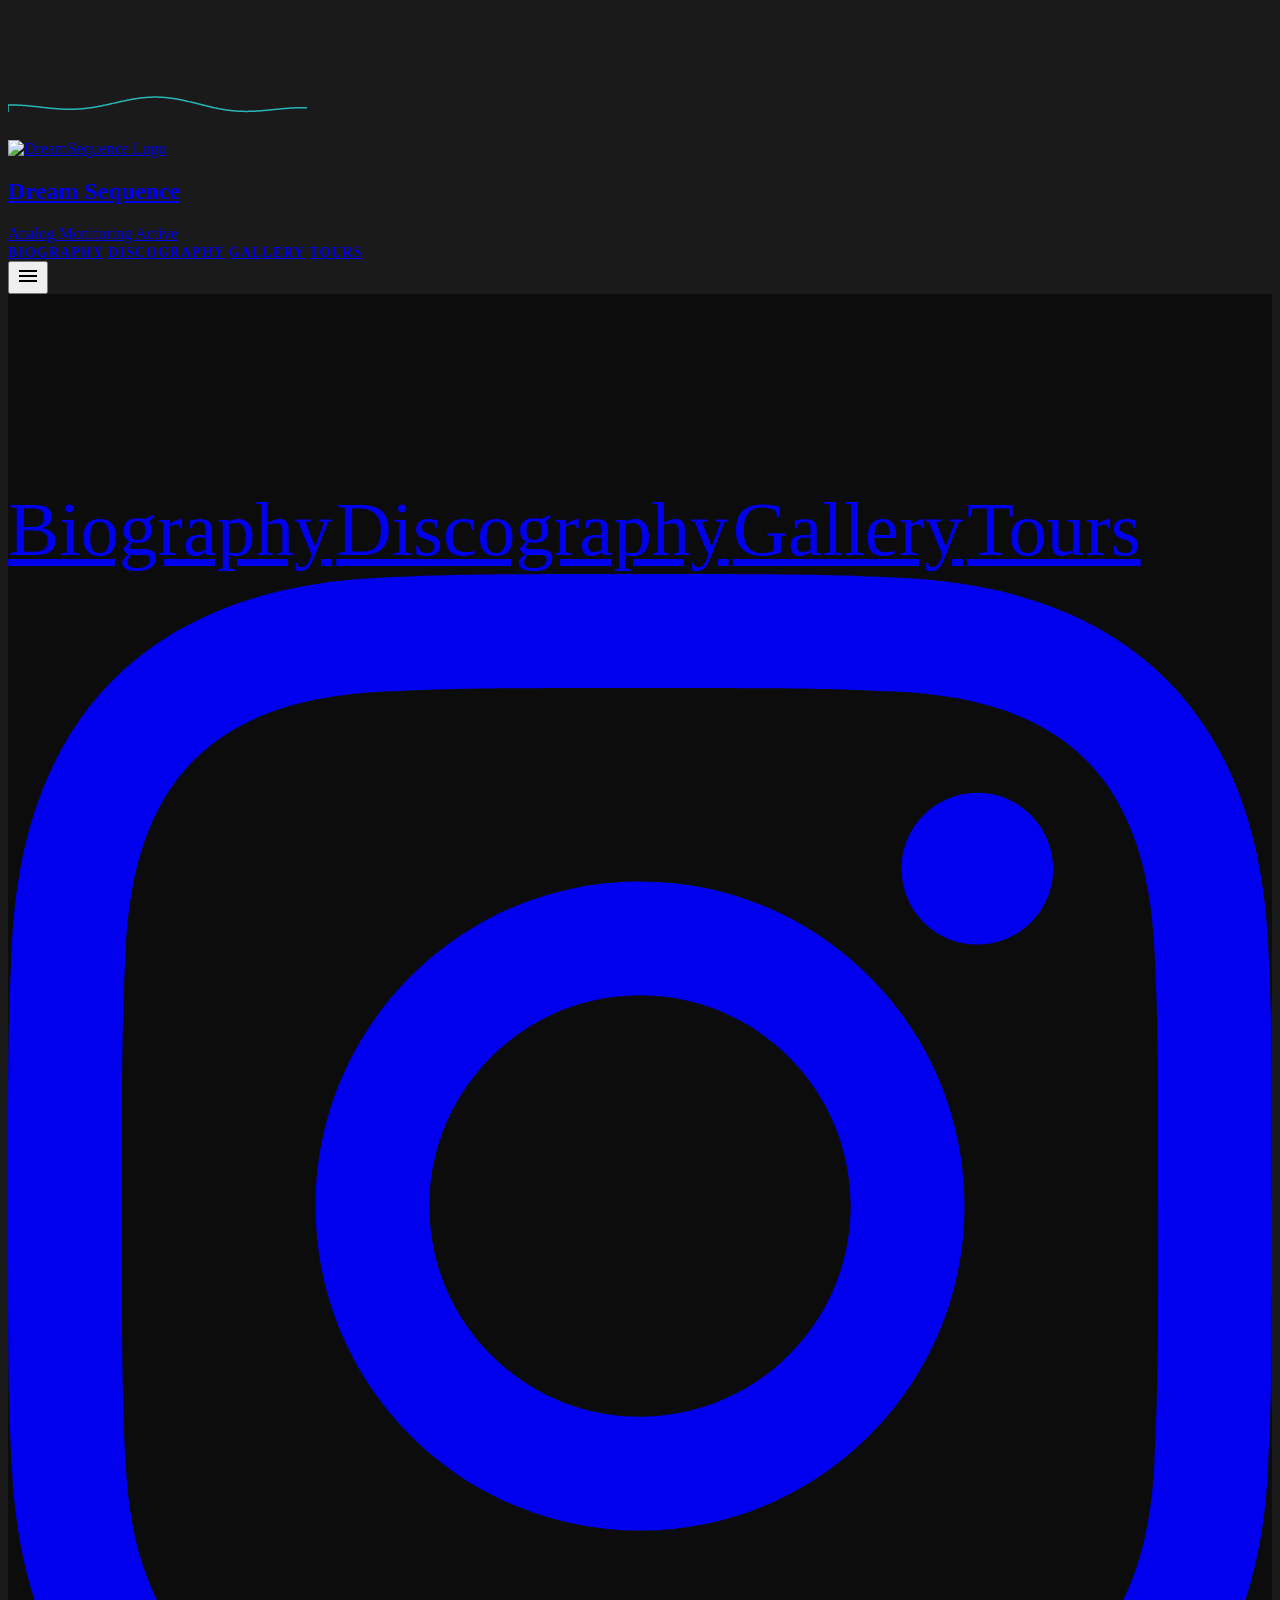
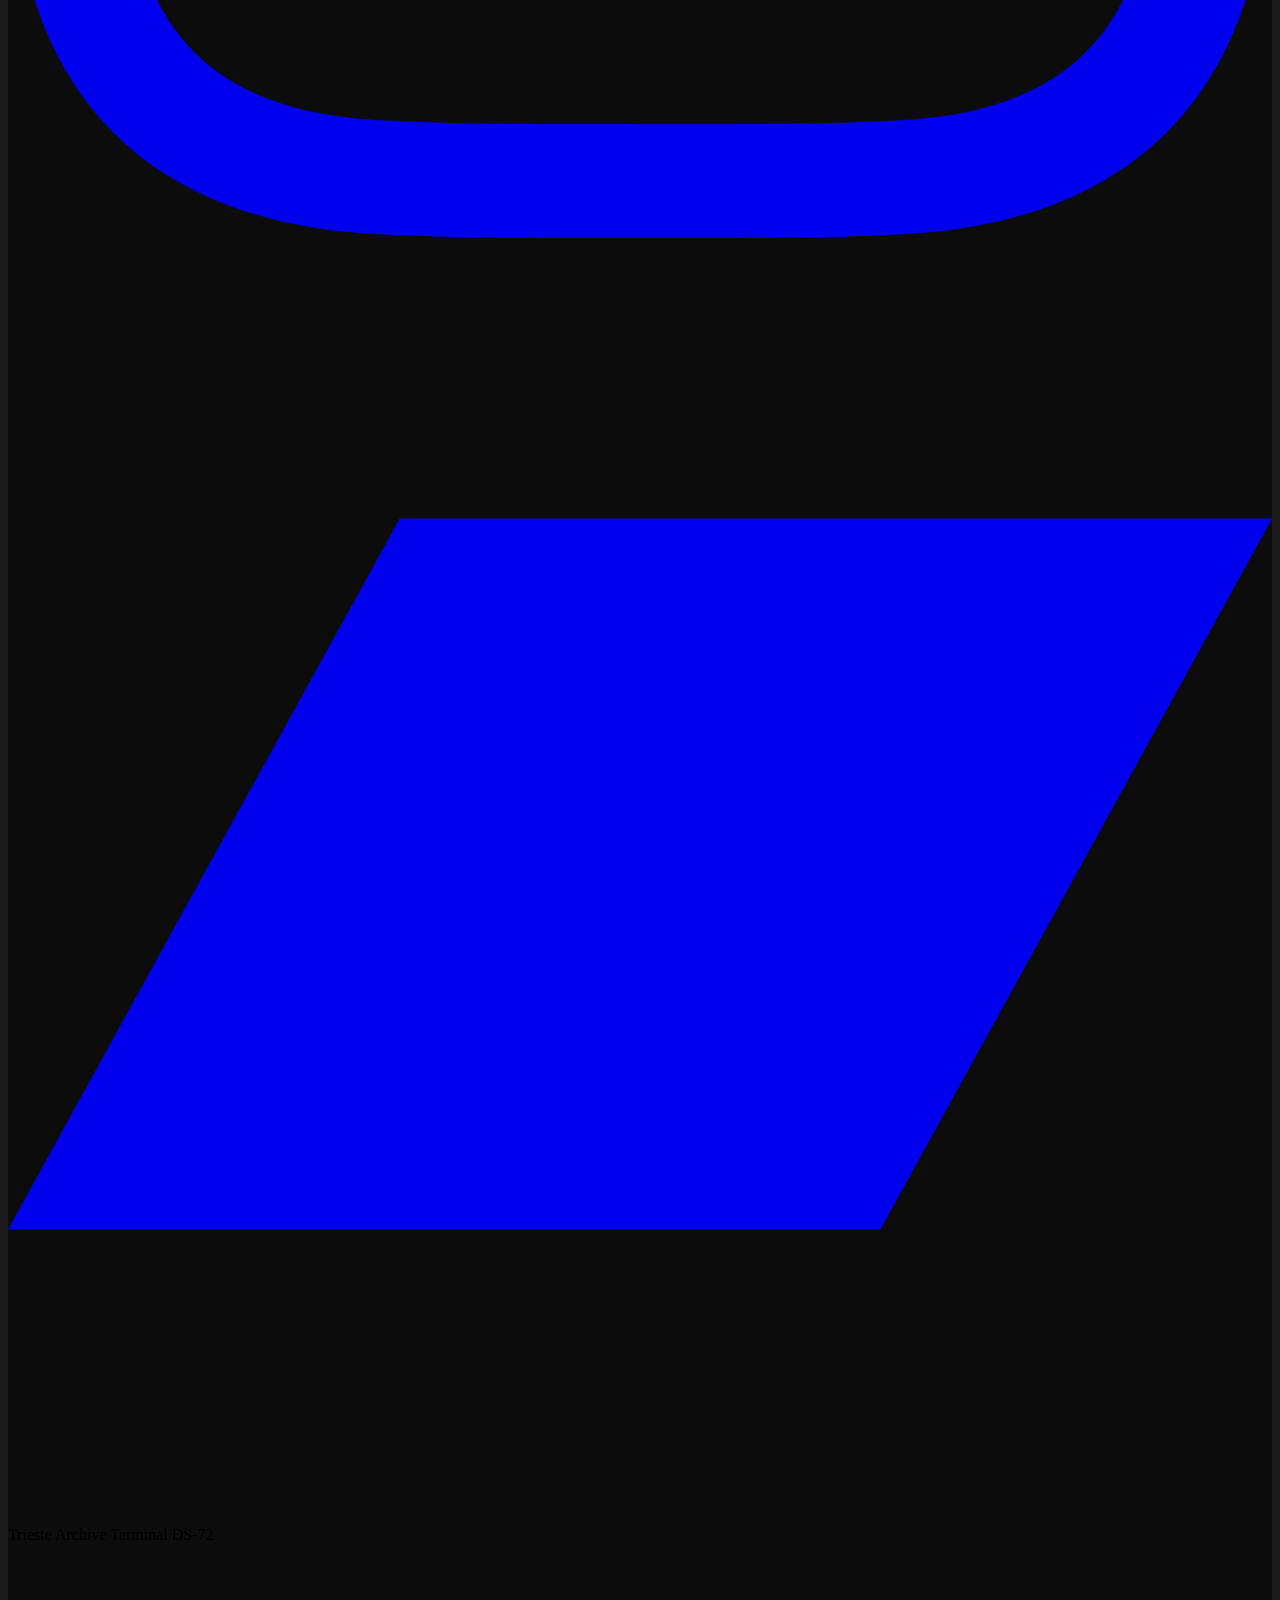
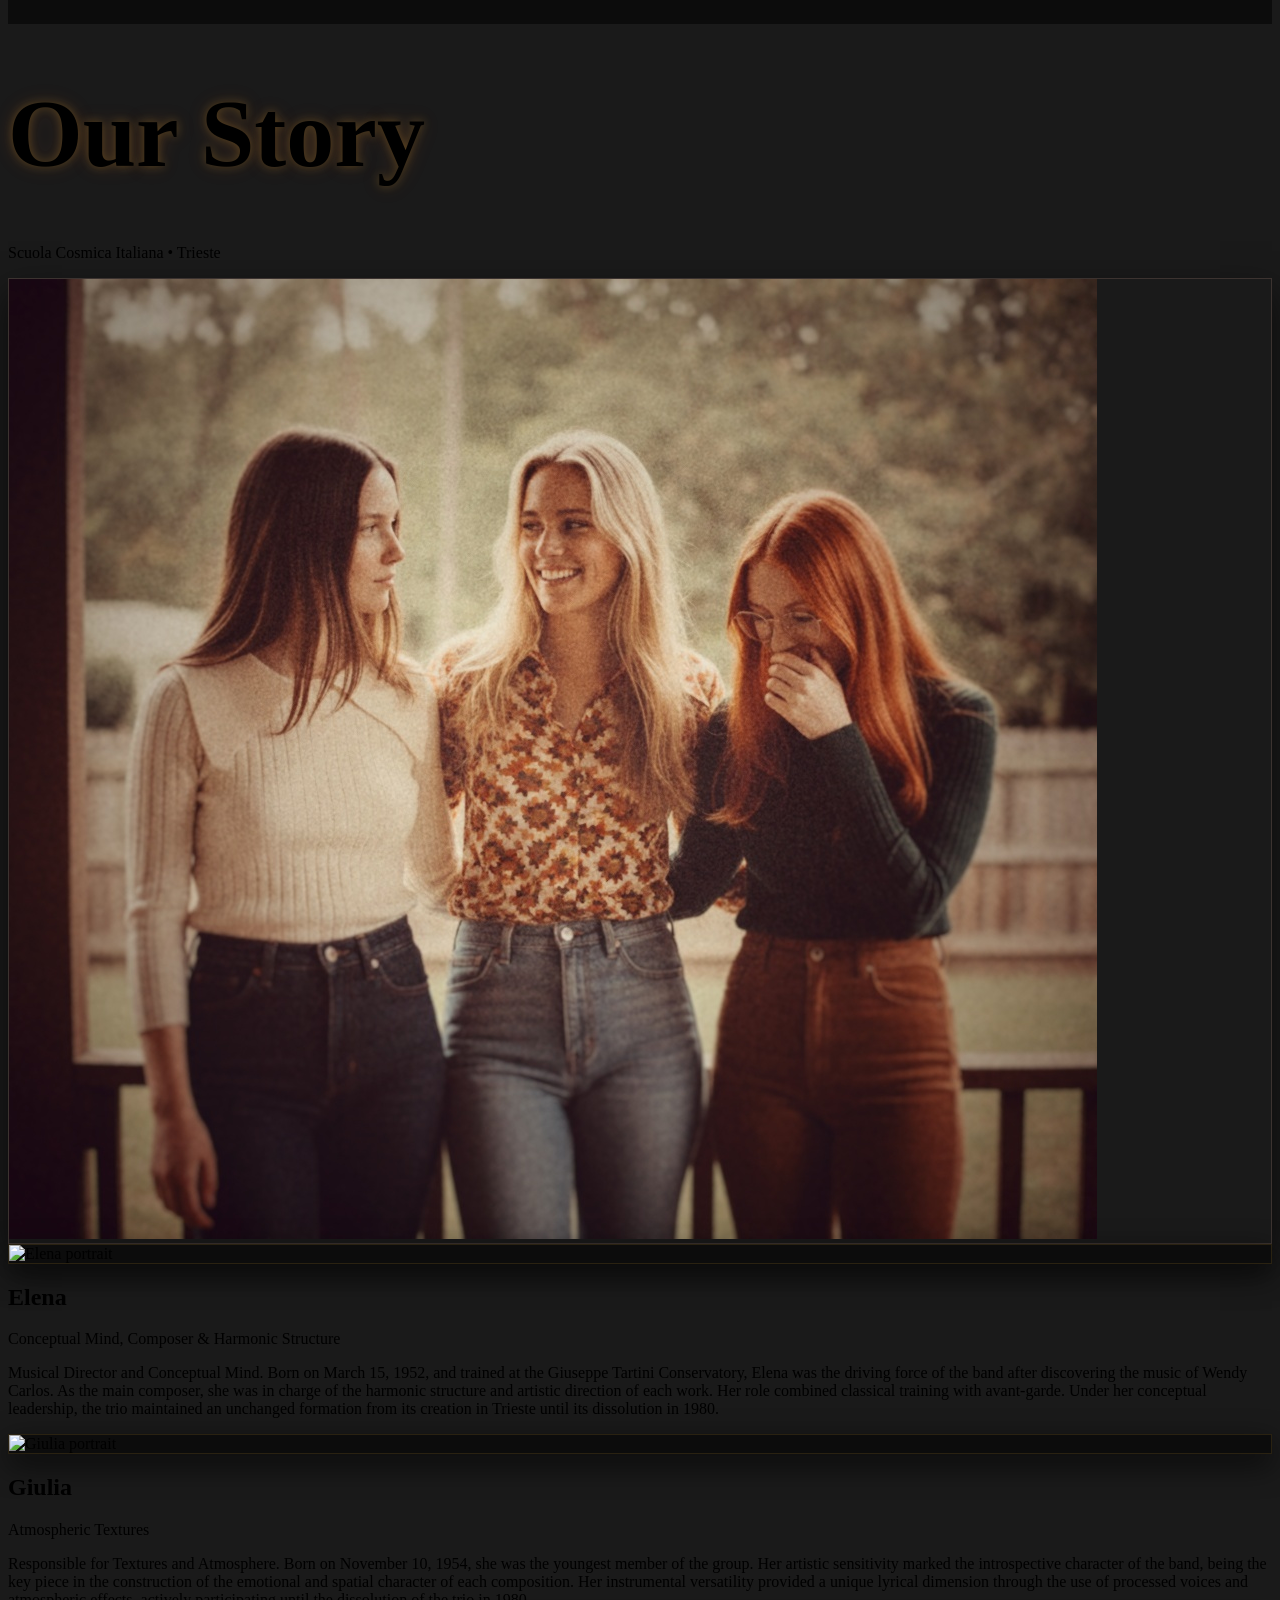
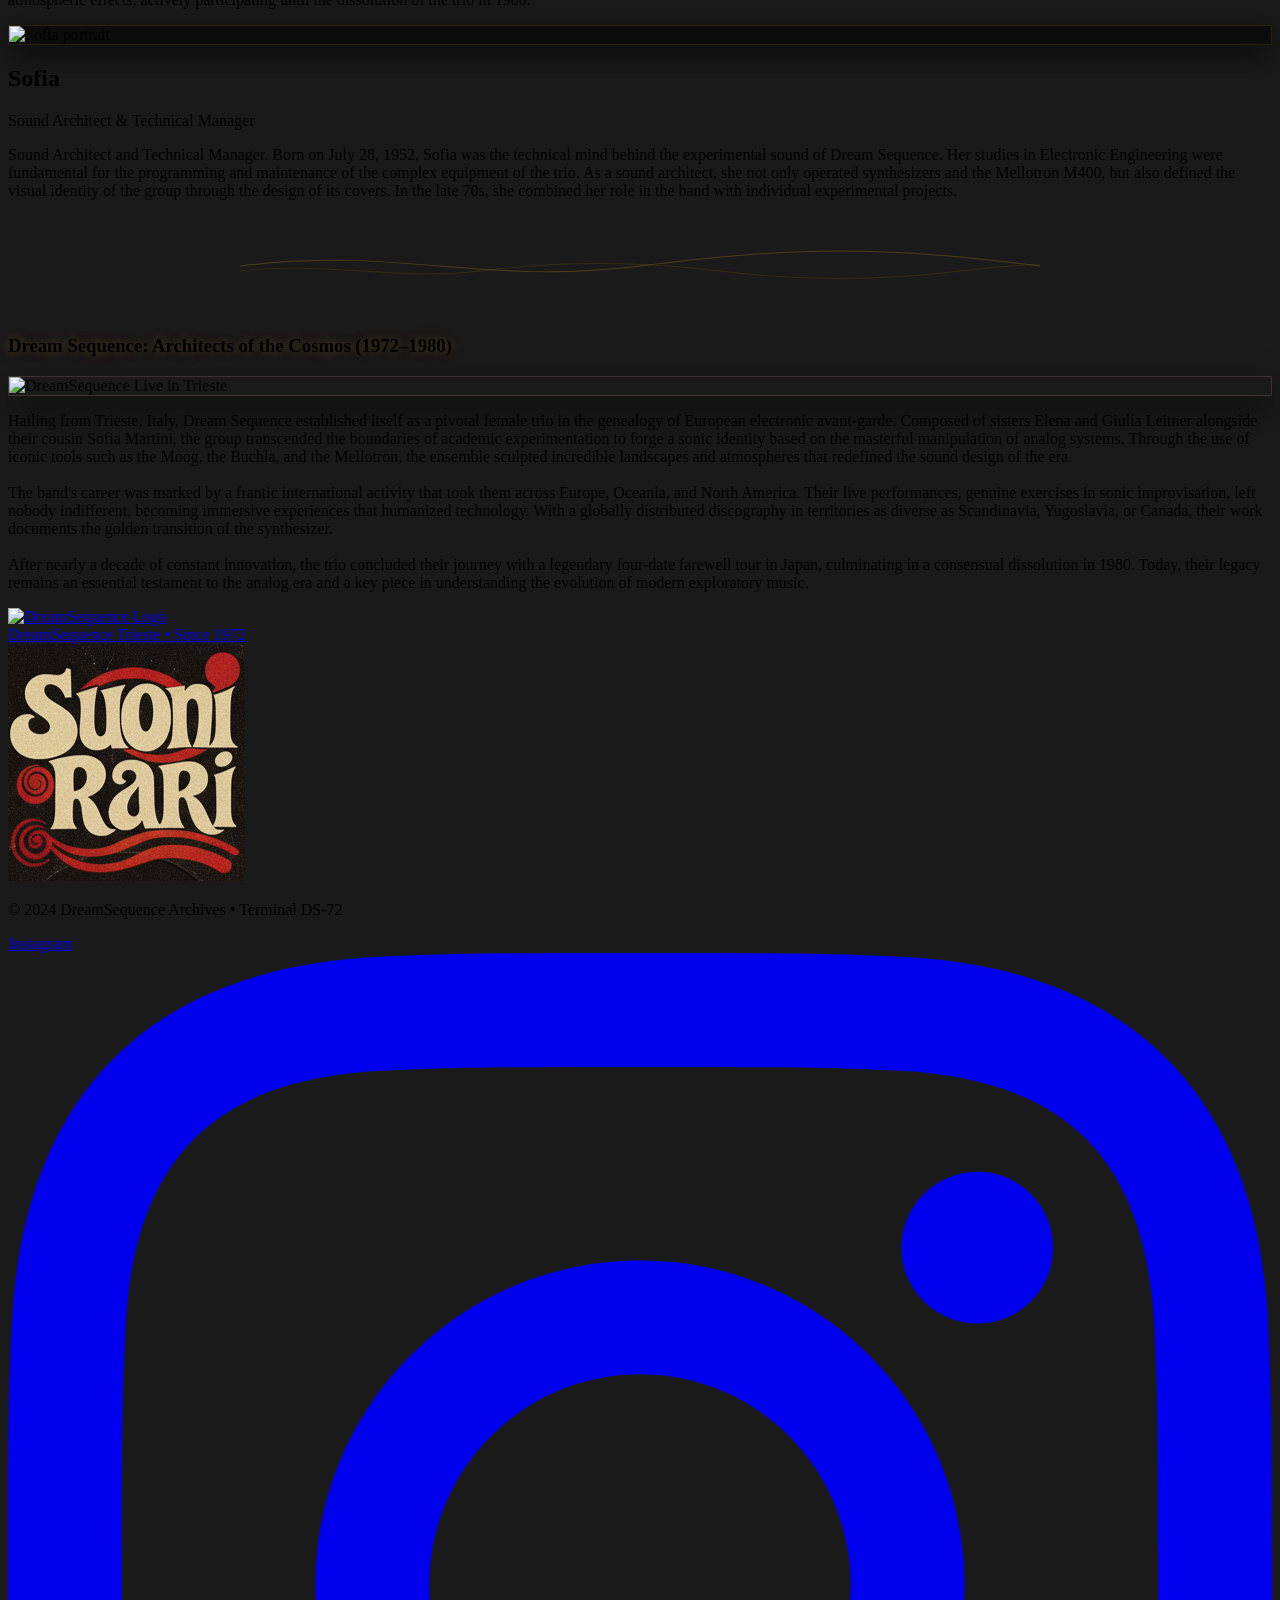
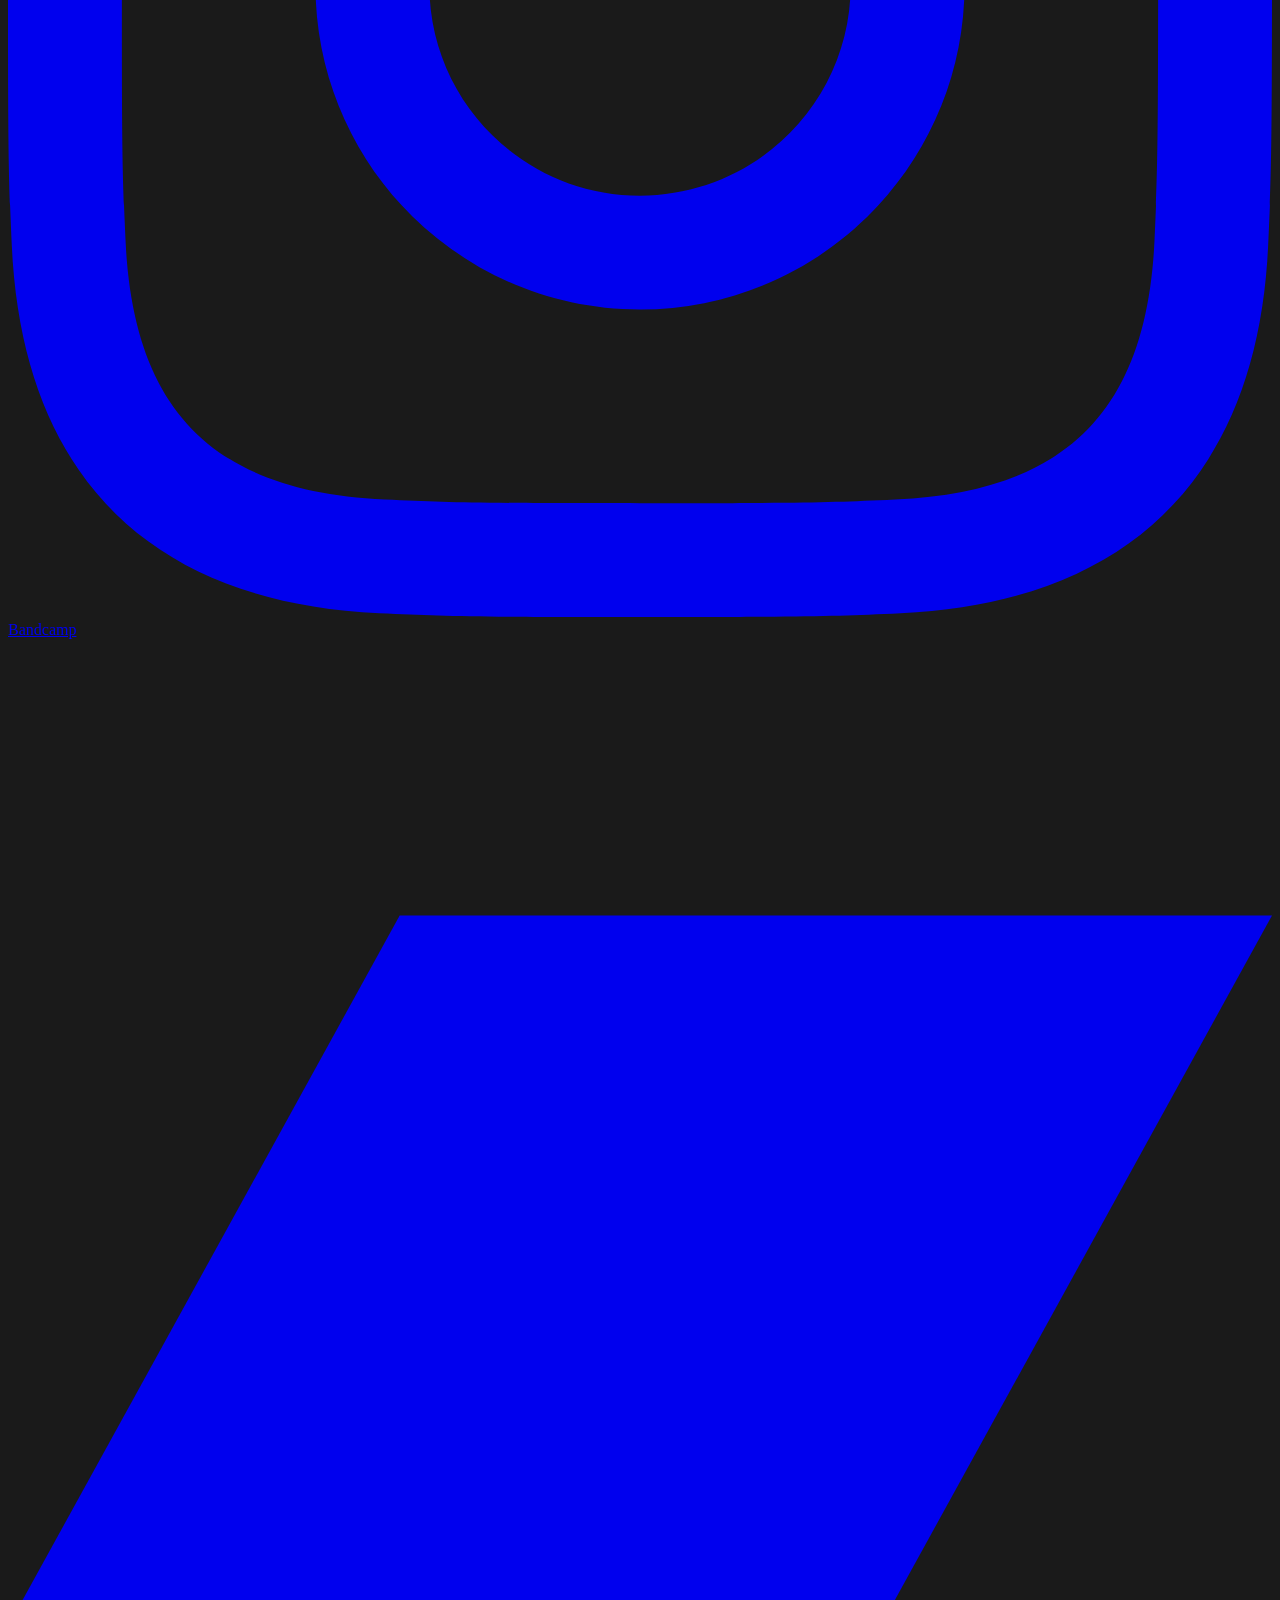
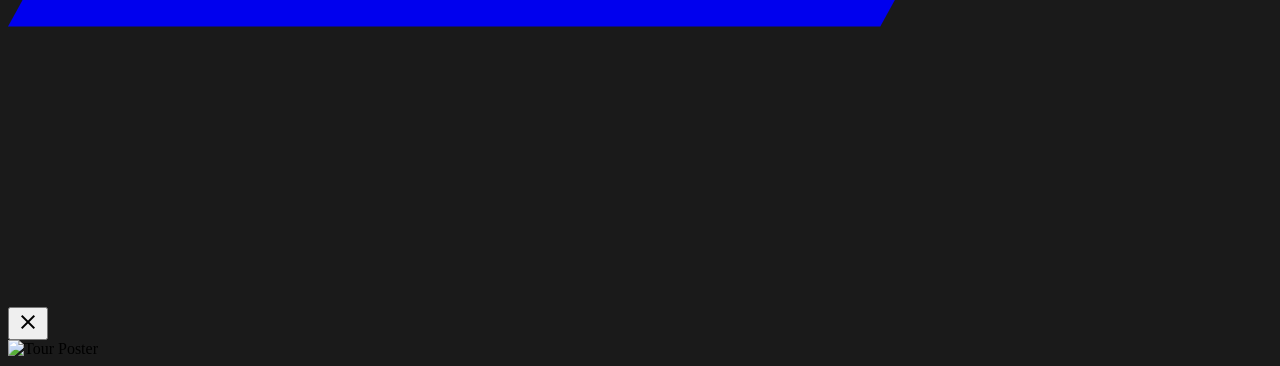
==== commit 50c8372a: "Grammatical and orthographic corrections across all pages" ====
--- a/biography.html
+++ b/biography.html
@@ -51,13 +51,13 @@
                             class="text-xs font-mono text-burnt-orange mb-8 tracking-[0.3em] uppercase opacity-80 border-b border-burnt-orange/20 pb-4">
                             Conceptual Mind, Composer & Harmonic Structure</p>
                         <p class="text-[#d4c5a6] font-light leading-relaxed text-lg">
-                            Musical Director and Conceptual Mind Born on March 15, 1952 and trained at the Giuseppe
+                            Musical Director and Conceptual Mind. Born on March 15, 1952, and trained at the Giuseppe
                             Tartini Conservatory, Elena was the driving force
-                            of the band after discovering the music of Walter Carlos. As the main composer, she was in
+                            of the band after discovering the music of Wendy Carlos. As the main composer, she was in
                             charge of the harmonic structure and artistic direction
-                            of each work. His role combined classical training with avant-garde. Under its conceptual
+                            of each work. Her role combined classical training with avant-garde. Under her conceptual
                             leadership, the trio maintained an unchanged formation from its creation
-                            in Trieste until its dissolution in 1980
+                            in Trieste until its dissolution in 1980.
                         </p>
                     </div>
 
@@ -74,11 +74,11 @@
                             class="text-xs font-mono text-burnt-orange mb-8 tracking-[0.3em] uppercase opacity-80 border-b border-burnt-orange/20 pb-4">
                             Atmospheric Textures</p>
                         <p class="text-[#d4c5a6] font-light leading-relaxed text-lg">
-                            Responsible for Textures and Atmosphere Born on November 10, 1954, she was the youngest
+                            Responsible for Textures and Atmosphere. Born on November 10, 1954, she was the youngest
                             member of the group.
-                            His artistic sensitivity marked the introspective character of the band, being the key piece
+                            Her artistic sensitivity marked the introspective character of the band, being the key piece
                             in the construction
-                            of the emotional and spatial character of each composition. His instrumental versatility
+                            of the emotional and spatial character of each composition. Her instrumental versatility
                             provided a unique lyrical
                             dimension through the use of processed voices and atmospheric effects, actively
                             participating until the dissolution of the trio in 1980.
@@ -98,13 +98,13 @@
                             class="text-xs font-mono text-burnt-orange mb-8 tracking-[0.3em] uppercase opacity-80 border-b border-burnt-orange/20 pb-4">
                             Sound Architect & Technical Manager</p>
                         <p class="text-[#d4c5a6] font-light leading-relaxed text-lg">
-                            Sound Architect and Technical Manager Born on July 28, 1952, Sofia was the technical mind
+                            Sound Architect and Technical Manager. Born on July 28, 1952, Sofia was the technical mind
                             behind the experimental sound of Dream Sequence.
-                            His studies in Electronic Engineering were fundamental for the programming and maintenance
+                            Her studies in Electronic Engineering were fundamental for the programming and maintenance
                             of the complex equipment of the trio. As a sound architect,
                             she not only operated synthesizers and the Mellotron M400, but also defined the visual
                             identity of the group through the design of its covers. In the
-                            late 70s, he combined his role in the band with individual experimental projects.
+                            late 70s, she combined her role in the band with individual experimental projects.
                         </p>
                     </div>
                 </div>
--- a/styles.css
+++ b/styles.css
@@ -584,4 +584,51 @@
 .carousel-item {
     flex: 0 0 auto;
     scroll-snap-align: start;
-}+}
+.carousel-wrapper {
+    position: relative;
+    width: 100%;
+}
+
+.carousel-btn {
+    position: absolute;
+    top: 50%;
+    transform: translateY(-50%);
+    width: 40px;
+    height: 40px;
+    background: rgba(10, 10, 10, 0.7);
+    border: 1px solid rgba(214, 158, 46, 0.3);
+    color: #eab308;
+    display: none;
+    align-items: center;
+    justify-content: center;
+    cursor: pointer;
+    z-index: 10;
+    transition: all 0.3s ease;
+    backdrop-filter: blur(4px);
+    border-radius: 4px;
+}
+
+.carousel-btn:hover {
+    background: rgba(214, 158, 46, 0.2);
+    border-color: #eab308;
+    box-shadow: 0 0 15px rgba(234, 179, 8, 0.3);
+}
+
+@media (min-width: 768px) {
+    .carousel-wrapper:hover .carousel-btn {
+        display: flex;
+    }
+}
+
+.carousel-btn.btn-left {
+    left: -20px;
+}
+
+.carousel-btn.btn-right {
+    right: -20px;
+}
+
+.carousel-btn .material-symbols-outlined {
+    font-size: 24px;
+}
